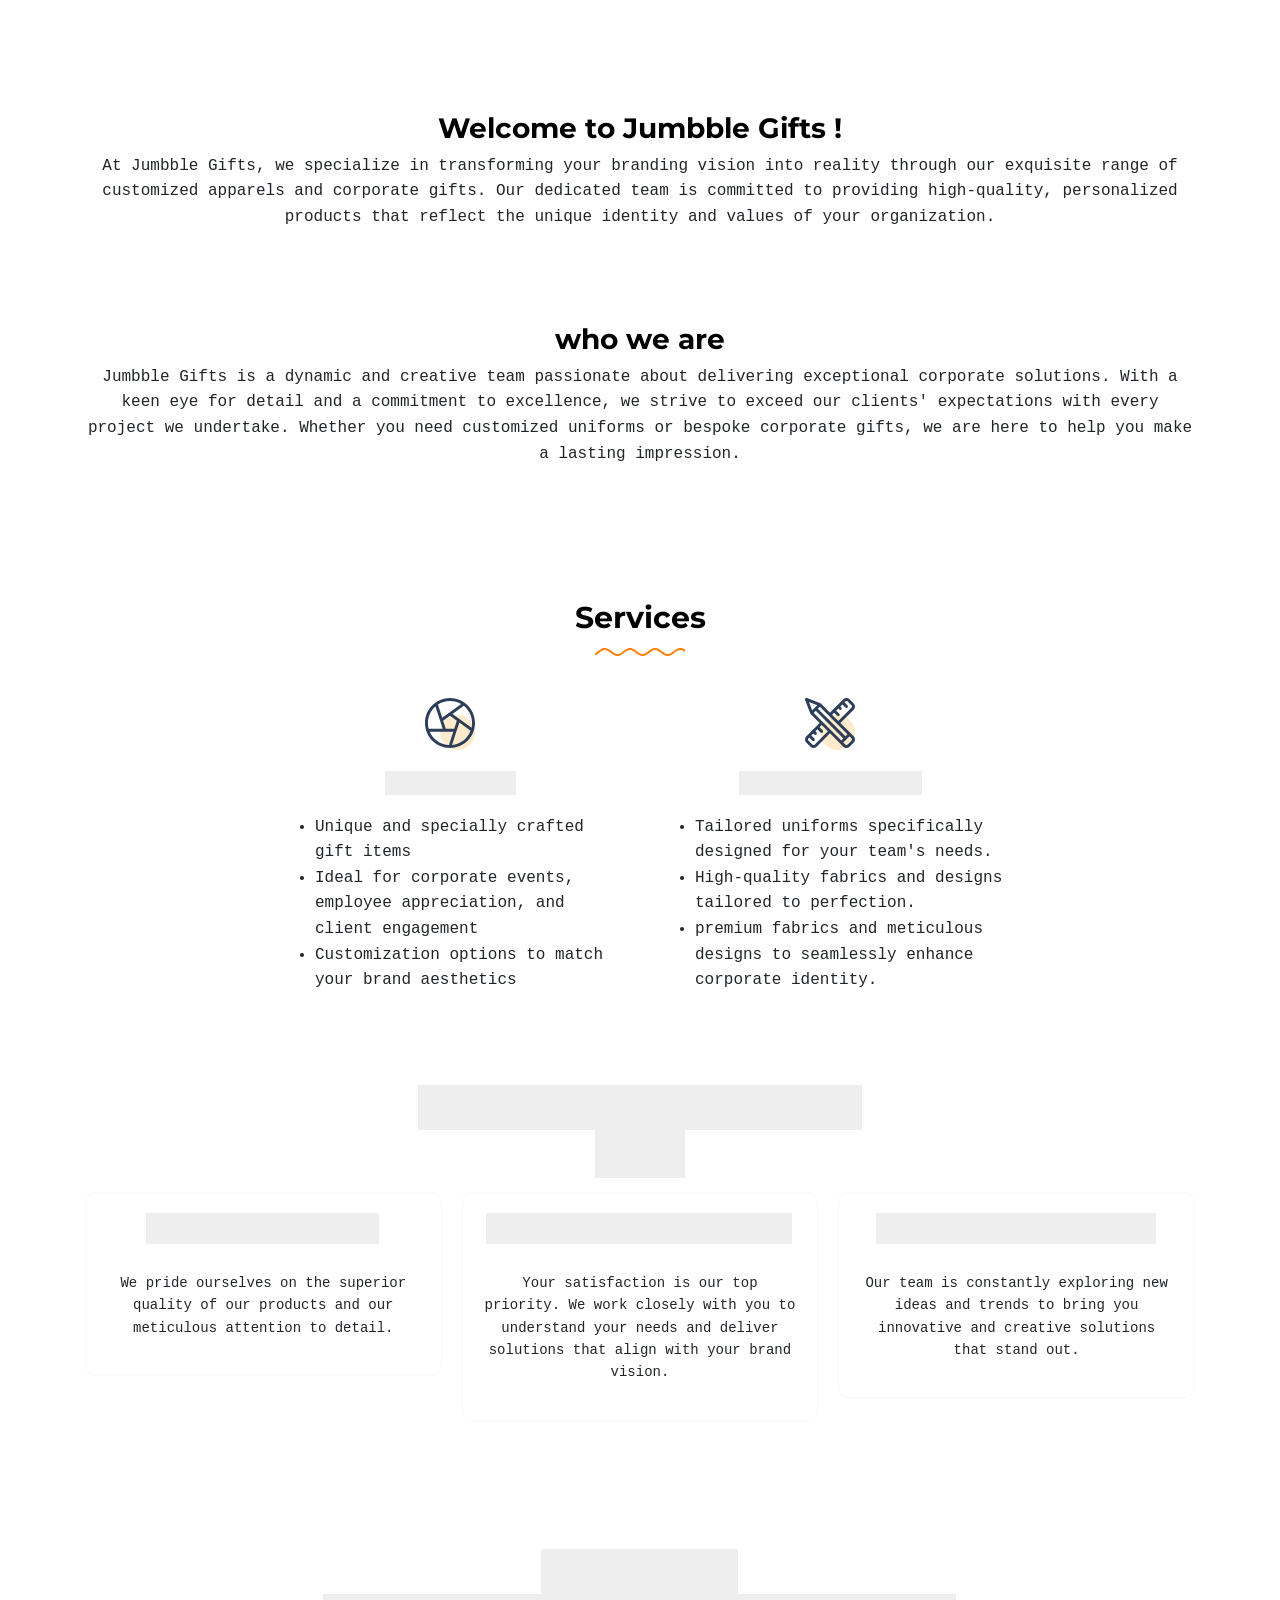
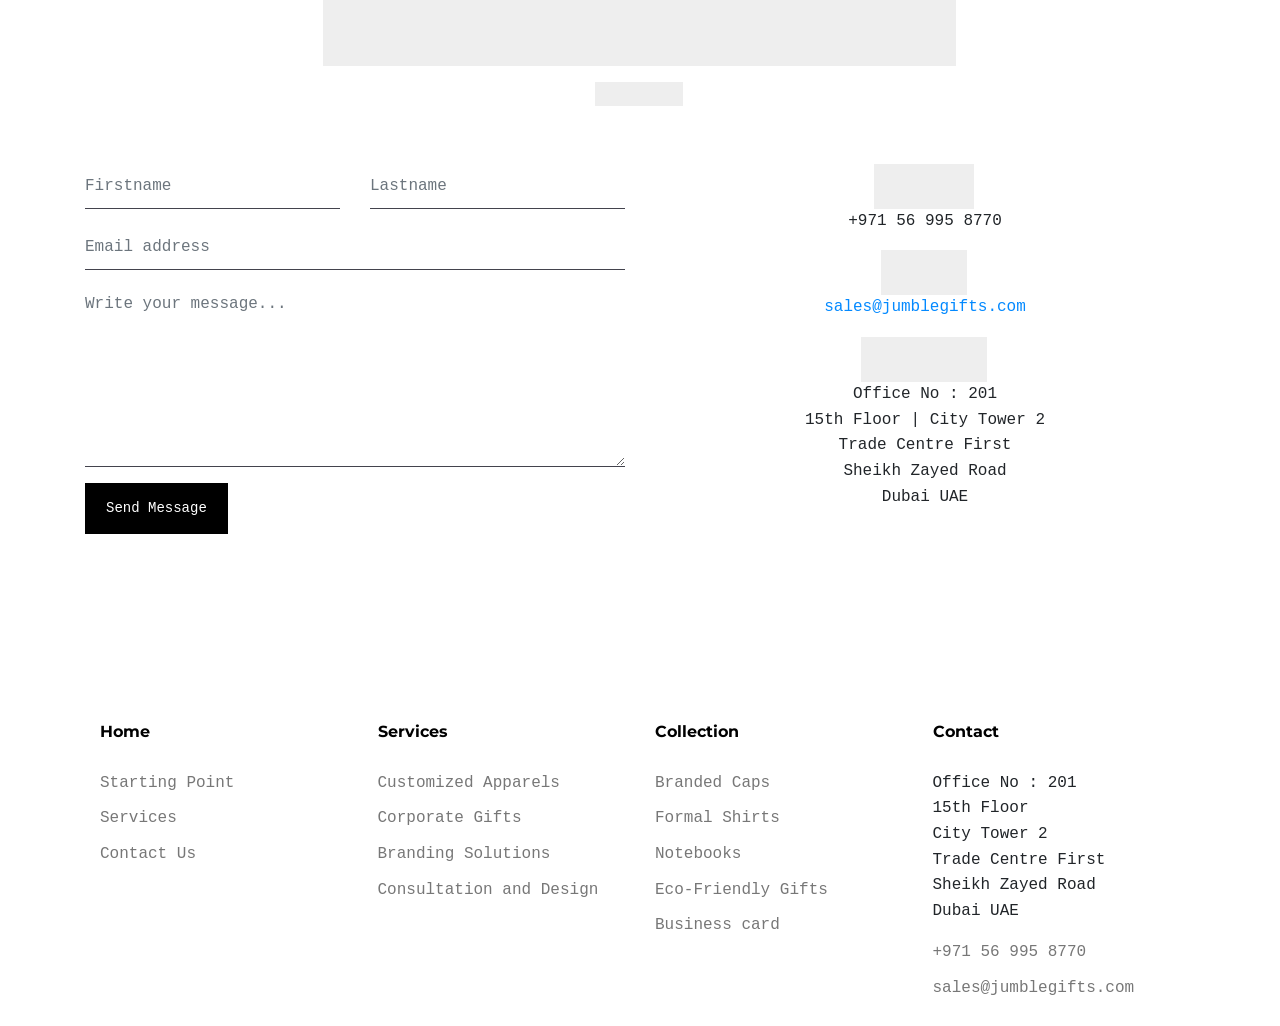
==== About-us.html @ 6822cc91 "Initial commit of clean project state" ====
<!-- /*
* Template Name: Minimal
* Template Author: Untree.co
* Author URI: https://untree.co/
* License: https://creativecommons.org/licenses/by/3.0/
*/ -->
<!doctype html>
<html lang="en">

<head>
  <meta charset="utf-8">
  <meta name="viewport" content="width=device-width, initial-scale=1, shrink-to-fit=no">
  <meta name="author" content="">
  <link rel="shortcut icon" href="favicon.png">

  <meta name="description" content="Jumbble Gifts specializes in customized apparels and corporate gifts, offering high-quality products tailored to reflect your organization's identity. Our dedicated team provides personalized solutions that meet your branding needs with precision and creativity. Contact us for bespoke uniforms, promotional apparel, executive gifts, and more.">
  <meta name="keywords" content="Jumbble Gifts, customized apparels, corporate gifts, bespoke solutions, branding solutions, personalized uniforms, promotional apparel, executive gifts, corporate branding">
  
  
  <link rel="preconnect" href="https://fonts.googleapis.com">
  <link rel="preconnect" href="https://fonts.gstatic.com" crossorigin>
  <link href="https://fonts.googleapis.com/css2?family=Montserrat:wght@400;700&family=PT+Mono&display=swap" rel="stylesheet">

  <link rel="stylesheet" href="css/bootstrap.min.css">
  <link rel="stylesheet" href="css/owl.carousel.min.css">
  <link rel="stylesheet" href="css/owl.theme.default.min.css">
  <link rel="stylesheet" href="css/jquery.fancybox.min.css">
  <link rel="stylesheet" href="fonts/icomoon/style.css">
  <link rel="stylesheet" href="fonts/flaticon/font/flaticon.css">
  <link rel="stylesheet" href="css/aos.css">
  <link rel="stylesheet" href="css/style.css">

  <title>Minimal Free HTML Template by Untree.co</title>
</head>

<body data-spy="scroll" data-target=".site-navbar-target" data-offset="100">


  <div class="site-mobile-menu site-navbar-target">
    <div class="site-mobile-menu-header">
      <div class="site-mobile-menu-close">
        <span class="icofont-close js-menu-toggle"></span>
      </div>
    </div>
    <div class="site-mobile-menu-body"></div>
  </div>
  <!--
  <nav class="site-nav dark mb-5 site-navbar-target">
    <div class="container">
      <div class="site-navigation">
        <a href="index.html" class="logo m-0">About us<span class="text-primary">.</span></a>

        <ul class="js-clone-nav d-none d-lg-inline-none site-menu float-right">
          <li><a href="#home-section" class="nav-link active">Home</a></li>
          <li><a href="#portfolio-section">Portfolio</a></li>

          <li class="has-children">
            <a href="#about-section">About</a>
            <ul class="dropdown">
              <li><a href="elements.html">Elements</a></li>
              <li class="has-children">
                <a href="#">Menu Two</a>
                <ul class="dropdown">
                  <li><a href="#">Sub Menu One</a></li>
                  <li><a href="#">Sub Menu Two</a></li>
                  <li><a href="#">Sub Menu Three</a></li>
                </ul>
              </li>
              <li><a href="#">Menu Three</a></li>
            </ul>
          </li>
          <li><a href="services.html">Services</a></li>
          <li><a href="contact.html">Contact us</a></li>
        </ul>

        <a href="#" class="burger ml-auto float-right site-menu-toggle js-menu-toggle d-inline-block d-lg-inline-block" data-toggle="collapse" data-target="#main-navbar">
          <span></span>
        </a>

      </div>
    </div>
  </nav>
-->


  
  <div class="untree_co-section untree_co-section-4 pb-0" id="portfolio-section" style="text-align: center !important;">

  </div>



  <div style="text-align: center !important;">
    <div class="container" style="text-align: center !important;"> 
          <h3 class="heading-portfolio-single-h2 text-black" style="text-align: center !important;"><strong>Welcome to Jumbble Gifts !</strong></h3>
          <div style="text-align: center !important;">
            <p>
              At Jumbble Gifts, we specialize in transforming your branding vision into reality through our exquisite
              range of customized apparels and corporate gifts. Our dedicated team is committed to providing
              high-quality, personalized products that reflect the unique identity and values of your organization.
            </p>
          </div>
    </div>
  </div>

<br><br><br>

  <div style="text-align: center !important;">
    <div class="container" style="text-align: center !important;"> 
          <h3 class="heading-portfolio-single-h2 text-black" style="text-align: center !important;"><strong>who we are</strong></h3>
          <div style="text-align: center !important;">
            <p>
              Jumbble Gifts is a dynamic and creative team passionate about delivering exceptional corporate
              solutions. With a keen eye for detail and a commitment to excellence, we strive to exceed our clients'
              expectations with every project we undertake. Whether you need customized uniforms or bespoke
              corporate gifts, we are here to help you make a lasting impression.</p>
          </div>
    </div>
  </div>
  
  <div class="untree_co-section pb-0" id="services-section">
    <div class="container">
      <div class="row mb-4">
        <div class="col-lg-7 text-center mx-auto">
          <h1 class="section-heading gsap-reveal-hero mb-0"><strong>Services</strong></h1>
         
          <div class="wave gsap-reveal-hero" >
            <svg>
              <path d="M10,10 L50,100 L90,50" stroke="#ff8103"></path>
            </svg>
          </div>
        </div>
      </div>

      <div class="row" style="display: flex; justify-content: center;">

 
        <div class="col-6 col-sm-6 col-md-6 col-lg-4 mb-4">
          <div class="service text-center">
            <div class="gsap-reveal-hero mb-3">
              <span class="icon-service"><img src="images/svg/service-icon-6.svg" alt="Image" class="img-fluid"></span>
            </div>
            <h3 class="section-heading gsap-reveal-hero mb-0"><strong>Corporate Gifts</strong></h3>
            
            <p class="gsap-reveal-hero">
              <ul style="text-align: left;">
                <li>Unique and specially crafted gift items</li>
                <li>Ideal for corporate events, employee appreciation, and client engagement</li>
                <li>Customization options to match your brand aesthetics</li>
              </ul>
            </p>
          </div>
        </div>
        

        <div class="col-6 col-sm-6 col-md-6 col-lg-4 mb-4">
          <div class="service text-center">
            <div class="gsap-reveal-hero mb-3">
              <span class="icon-service"><img src="images/svg/service-icon-1.svg" alt="Image" class="img-fluid"></span>
            </div>
            <h3 class="section-heading gsap-reveal-hero mb-0"><strong> Customized Apparels</strong></h3>
            <p class="gsap-reveal-hero">
              <ul style="text-align: left;">
              <li>Tailored uniforms specifically designed for your team's needs.</li>
              <li>High-quality fabrics and designs tailored to perfection.</li>
              <li>premium fabrics and meticulous designs to seamlessly enhance corporate identity.</li></p>
            </ul>
          </div>
        </div>
        
  <!--why us-->
    <div class="container">
      <div class="row mb-1">
        <div class="col-lg-7 text-center mx-auto"><br><br>
          <h2 class="section-heading gsap-reveal-hero mb-0"><strong>Why Choose Jumbble Gifts?</strong></h2>
          <div class="wave gsap-reveal-hero">
            <svg>
              <path d="M10,10 L50,100 L90,50" stroke="#ff8103" stroke-width="2"></path>
              <br><br>
            </svg>
          </div>
        </div>

      </div>
      <div data-aos="fade-left" data-aos-delay="200">
        <div class="owl-carousel owl-3-slider">

          <div class="item">
            <div class="testimonial-v1">

              <div class="mb-4">
                <h3 class="gsap-reveal-hero" style="font-size: 1.3rem;">Quality and Precision</h3>
              </div>
              <blockquote>
                <p>We pride ourselves on the superior quality of our products and our
                  meticulous attention to detail.</p>
              </blockquote>
            </div>
          </div>
          <!-- END .item -->
          <div class="item">
            <div class="testimonial-v1">

              <div class="mb-4">
                <h3 class="gsap-reveal-hero" style="font-size: 1.3rem;">Customer-Centric Approach</h3>

              </div>
              <blockquote>
                <p>Your satisfaction is our top priority. We work closely with you to
                  understand your needs and deliver solutions that align with your brand vision.</p>
              </blockquote>
            </div>
          </div>
          <!-- END .item -->

          <div class="item">
            <div class="testimonial-v1">

              <div class="mb-4">
                <h3 class="gsap-reveal-hero" style="font-size: 1.3rem;">Innovation and Creativity</h3>

              </div>
              <blockquote>
                <p>Our team is constantly exploring new ideas and trends to bring
                  you innovative and creative solutions that stand out.</p>
              </blockquote>
            </div>
          </div>
          <!-- END .item -->


          <!-- END .item -->
        </div>
        
      </div>
    </div>


<!--Get in Touch-->
  <div class="untree_co-section" id="contact-section">
    <div class="container">
      <div class="row mb-5">
        <div class="col-lg-7 text-center mx-auto">
          <h2 class="section-heading gsap-reveal-hero mb-0"><strong>Get in Touch</strong></h2>
          <p class="gsap-reveal-hero">Ready to elevate your brand with customized solutions? Contact us today to discuss
            your
            requirements and discover how Jumbble Gis can help you make a memorable impact.</p>

          <div class="wave gsap-reveal-hero">
            <svg>
              <path d="M10,10 L50,100 L90,50" stroke="#ff8103"></path>
            </svg>
          </div>
        </div>
      </div>
<!--form section-->
<div class="row">
  <div class="col-lg-6">
    <form action="About-us.html#">
      <div class="row">
        <div class="col-lg-6 form-group">
          <input type="text" class="form-control" placeholder="Firstname">
        </div>
        <div class="col-lg-6 form-group">
          <input type="text" class="form-control" placeholder="Lastname">
        </div>
      </div>
      <div class="row">
        <div class="col-lg-12 form-group">
          <input type="email" class="form-control" placeholder="Email address">
        </div>
      </div>
      <div class="row">
        <div class="col-lg-12 form-group">
          <textarea name="" id="" cols="30" rows="7" class="form-control"
            placeholder="Write your message..."></textarea>
        </div>
      </div>
      <div class="row">
        <div class="col-12 form-group">
          <input type="submit" class="btn btn-black" value="Send Message">
        </div>
      </div>
    </form>

  </div>
  <div class="col-lg-6" style="text-align:center;">
    <div class="detail-v1" style="padding-bottom: 3%; padding-top: 0;">
      <h2 class="section-heading gsap-reveal-hero mb-0"><strong>Phone</strong></h2>
      <span class="detail-val">+971 56 995 8770</span>
    </div>
    <div class="detail-v1" style="padding-bottom: 3%;">
      <h2 class="section-heading gsap-reveal-hero mb-0"><strong>Email</strong></h2>
      <span class="detail-val"><a href="mailto:sales@jumblegifts.com">sales@jumblegifts.com</a></span>
    </div>
    <div class="detail-v1">
      <h2 class="section-heading gsap-reveal-hero mb-0"><strong>Address</strong></h2>
      <span class="detail-val">
        Office No : 201 <br>
        15th Floor | City Tower 2 <br>
        Trade Centre First <br>
        Sheikh Zayed Road <br>
        Dubai UAE
      </span>
    </div>
  </div>
  
</div>
<script>
  function openMailClient() {
    var firstname = document.getElementById('firstname').value;
    var lastname = document.getElementById('lastname').value;
    var email = document.getElementById('email').value;
    var message = document.getElementById('message').value;
    
    var subject = `Message from ${firstname} ${lastname}`;
    var body = `${message}`;
    
    var mailto_link = `mailto:sales@jumblegifts.com?subject=${encodeURIComponent(subject)}&body=${encodeURIComponent(body)}`;
    
    window.location.href = mailto_link;
  }
</script>

  <!-- ____________________________________________________________________________________________________ -->
        <!--

        <div class="col-6 col-sm-6 col-md-6 col-lg-4 mb-4">
          <div class="service text-center">
            <div class="gsap-reveal-hero mb-3">
              <span class="icon-service"><img src="images/svg/service-icon-8.svg" alt="Image" class="img-fluid"></span>
            </div>
            <h3 class="gsap-reveal-hero">App Development</h3>
            <p class="gsap-reveal-hero">Far far away, behind the word mountains, far from the countries Vokalia and Consonantia, there live the blind texts.</p>
          </div>
        </div>

        <div class="col-6 col-sm-6 col-md-6 col-lg-4 mb-4">
          <div class="service text-center">
            <div class="gsap-reveal-hero mb-3">
              <span class="icon-service"><img src="images/svg/service-icon-4.svg" alt="Image" class="img-fluid"></span>
            </div>
            <h3 class="gsap-reveal-hero">Search Ranking</h3>
            <p class="gsap-reveal-hero">Far far away, behind the word mountains, far from the countries Vokalia and Consonantia, there live the blind texts.</p>
          </div>
        </div>

        <div class="col-6 col-sm-6 col-md-6 col-lg-4 mb-4">
          <div class="service text-center">
            <div class="gsap-reveal-hero mb-3">
              <span class="icon-service"><img src="images/svg/service-icon-5.svg" alt="Image" class="img-fluid"></span>
            </div>
            <h3 class="gsap-reveal-hero">Branding</h3>
            <p class="gsap-reveal-hero">Far far away, behind the word mountains, far from the countries Vokalia and Consonantia, there live the blind texts.</p>
          </div>
        </div> 
      -->
      <!--
      <div class="custom-block" data-aos="fade-up">
        <h2 class="section-title text-black">Gallery1</h2>
        <div class="row gutter-v2 gallery">
          <div class="col-4">
            <a href="images/gal_1.jpg" class="gal-item" data-fancybox="gal"><img src="images/gal_1.jpg" alt="Image" class="img-fluid"></a>
          </div>
        
          <div class="col-4">
            <a href="images/gal_2.jpg" class="gal-item" data-fancybox="gal"><img src="images/gal_2.jpg" alt="Image" class="img-fluid"></a>
          </div>

          <div class="col-4">
            <a href="images/gal_3.jpg" class="gal-item" data-fancybox="gal"><img src="images/gal_3.jpg" alt="Image" class="img-fluid"></a>
          </div>
          <div class="col-4">
            <a href="images/gal_4.jpg" class="gal-item" data-fancybox="gal"><img src="images/gal_4.jpg" alt="Image" class="img-fluid"></a>
          </div>
          <div class="col-4">
            <a href="images/gal_5.jpg" class="gal-item" data-fancybox="gal"><img src="images/gal_5.jpg" alt="Image" class="img-fluid"></a>
          </div>
          <div class="col-4">
            <a href="images/gal_6.jpg" class="gal-item" data-fancybox="gal"><img src="images/gal_6.jpg" alt="Image" class="img-fluid"></a>
          </div>
        </div>

      </div> -->
      <!-- END .custom-block -->
      </div>

    </div>

  </div>
  


  <div class="site-footer">
    <div class="container">

      <div class="row">

        <div class="col-lg-3">
          <div class="widget">
            <h3>Home</h3>
            <ul class="list-unstyled float-left links">
              <li><a href="About-us.html#home-section">Starting Point</a></li>
              
              <li><a href="About-us.html#services-section">Services</a></li>
              <li><a href="About-us.html#contact-section">Contact Us</a></li>
            </ul>
          </div> <!-- /.widget -->
        </div> <!-- /.col-lg-3 -->


        <div class="col-lg-3">
          <div class="widget">
            <h3>Services</h3>
            <ul class="list-unstyled float-left links">
              <li><a href="About-us.html#service1">Customized Apparels</a></li>
              <li><a href="About-us.html#service2">Corporate Gifts</a></li>
              <li><a href="About-us.html#service3">Branding Solutions</a></li>
              <li><a href="About-us.html#service4">Consultation and Design</a></li>
            </ul>
          </div> <!-- /.widget -->
        </div> <!-- /.col-lg-3 -->


        <div class="col-lg-3">
          <div class="widget">
            <h3>Collection</h3>
            <ul class="list-unstyled float-left links">
              <li><a href="About-us.html#collection1">Branded Caps</a></li>
              <li><a href="About-us.html#collection2">Formal Shirts</a></li>
              <li><a href="About-us.html#collection3">Notebooks</a></li>
              <li><a href="About-us.html#collection4">Eco-Friendly Gifts</a></li>
              <li><a href="About-us.html#collection5">Business card</a></li>
            </ul>
          </div> <!-- /.widget -->
        </div> <!-- /.col-lg-3 -->

        


        <div class="col-lg-3">
          <div class="widget">
            <h3>Contact</h3>
            <address>
              Office No : 201 <br>
              15th Floor <br>
              City Tower 2 <br>
              Trade Centre First <br>
              Sheikh Zayed Road <br>
              Dubai UAE
            </address>
            <ul class="list-unstyled links mb-4">
              <li><a href="tel://11234567890">+971 56 995 8770</a></li>
              <li><a href="mailto:info@mydomain.com">sales@jumblegifts.com</a></li>
            </ul>

           

          </div> <!-- /.widget -->
        </div> <!-- /.col-lg-3 -->

      </div> <!-- /.row -->

    </div> <!-- /.container -->
  </div> <!-- /.site-footer -->

  <script src="js/jquery-3.4.1.min.js"></script>
  <script src="js/popper.min.js"></script>
  <script src="js/bootstrap.min.js"></script>
  <script src="js/owl.carousel.min.js"></script>
  <script src="js/jquery.animateNumber.min.js"></script>
  <script src="js/jquery.waypoints.min.js"></script>
  <script src="js/jquery.fancybox.min.js"></script>
  <script src="js/aos.js"></script>
  <script src="js/wave-animate.js"></script>
  <script src="js/circle-progress.js"></script>
  <script src="js/imagesloaded.pkgd.js"></script>
  <script src="js/isotope.pkgd.min.js"></script>
  <script src="js/jquery.easing.1.3.js"></script>
  <script src="js/TweenMax.min.js"></script>
  <script src="js/ScrollMagic.min.js"></script>
  <script src="js/scrollmagic.animation.gsap.min.js"></script>

  <script src="js/custom.js"></script>
  
</body>

</html>
---- fonts/icomoon/style.css ----
@font-face {
  font-family: 'icomoon';
  src:  url('fonts/icomoon.eot@10si43');
  src:  url('fonts/icomoon.eot@10si43') format('embedded-opentype'),
    url('fonts/icomoon.ttf@10si43') format('truetype'),
    url('fonts/icomoon.woff@10si43') format('woff'),
    url('fonts/icomoon.svg@10si43') format('svg');
  font-weight: normal;
  font-style: normal;
}

[class^="icon-"], [class*=" icon-"] {
  /* use !important to prevent issues with browser extensions that change fonts */
  font-family: 'icomoon' !important;
  speak: none;
  font-style: normal;
  font-weight: normal;
  font-variant: normal;
  text-transform: none;
  line-height: 1;

  /* Better Font Rendering =========== */
  -webkit-font-smoothing: antialiased;
  -moz-osx-font-smoothing: grayscale;
}

.icon-asterisk:before {
  content: "\f069";
}
.icon-plus:before {
  content: "\f067";
}
.icon-question:before {
  content: "\f128";
}
.icon-minus:before {
  content: "\f068";
}
.icon-glass:before {
  content: "\f000";
}
.icon-music:before {
  content: "\f001";
}
.icon-search:before {
  content: "\f002";
}
.icon-envelope-o:before {
  content: "\f003";
}
.icon-heart:before {
  content: "\f004";
}
.icon-star:before {
  content: "\f005";
}
.icon-star-o:before {
  content: "\f006";
}
.icon-user:before {
  content: "\f007";
}
.icon-film:before {
  content: "\f008";
}
.icon-th-large:before {
  content: "\f009";
}
.icon-th:before {
  content: "\f00a";
}
.icon-th-list:before {
  content: "\f00b";
}
.icon-check:before {
  content: "\f00c";
}
.icon-close:before {
  content: "\f00d";
}
.icon-remove:before {
  content: "\f00d";
}
.icon-times:before {
  content: "\f00d";
}
.icon-search-plus:before {
  content: "\f00e";
}
.icon-search-minus:before {
  content: "\f010";
}
.icon-power-off:before {
  content: "\f011";
}
.icon-signal:before {
  content: "\f012";
}
.icon-cog:before {
  content: "\f013";
}
.icon-gear:before {
  content: "\f013";
}
.icon-trash-o:before {
  content: "\f014";
}
.icon-home:before {
  content: "\f015";
}
.icon-file-o:before {
  content: "\f016";
}
.icon-clock-o:before {
  content: "\f017";
}
.icon-road:before {
  content: "\f018";
}
.icon-download:before {
  content: "\f019";
}
.icon-arrow-circle-o-down:before {
  content: "\f01a";
}
.icon-arrow-circle-o-up:before {
  content: "\f01b";
}
.icon-inbox:before {
  content: "\f01c";
}
.icon-play-circle-o:before {
  content: "\f01d";
}
.icon-repeat:before {
  content: "\f01e";
}
.icon-rotate-right:before {
  content: "\f01e";
}
.icon-refresh:before {
  content: "\f021";
}
.icon-list-alt:before {
  content: "\f022";
}
.icon-lock:before {
  content: "\f023";
}
.icon-flag:before {
  content: "\f024";
}
.icon-headphones:before {
  content: "\f025";
}
.icon-volume-off:before {
  content: "\f026";
}
.icon-volume-down:before {
  content: "\f027";
}
.icon-volume-up:before {
  content: "\f028";
}
.icon-qrcode:before {
  content: "\f029";
}
.icon-barcode:before {
  content: "\f02a";
}
.icon-tag:before {
  content: "\f02b";
}
.icon-tags:before {
  content: "\f02c";
}
.icon-book:before {
  content: "\f02d";
}
.icon-bookmark:before {
  content: "\f02e";
}
.icon-print:before {
  content: "\f02f";
}
.icon-camera:before {
  content: "\f030";
}
.icon-font:before {
  content: "\f031";
}
.icon-bold:before {
  content: "\f032";
}
.icon-italic:before {
  content: "\f033";
}
.icon-text-height:before {
  content: "\f034";
}
.icon-text-width:before {
  content: "\f035";
}
.icon-align-left:before {
  content: "\f036";
}
.icon-align-center:before {
  content: "\f037";
}
.icon-align-right:before {
  content: "\f038";
}
.icon-align-justify:before {
  content: "\f039";
}
.icon-list:before {
  content: "\f03a";
}
.icon-dedent:before {
  content: "\f03b";
}
.icon-outdent:before {
  content: "\f03b";
}
.icon-indent:before {
  content: "\f03c";
}
.icon-video-camera:before {
  content: "\f03d";
}
.icon-image:before {
  content: "\f03e";
}
.icon-photo:before {
  content: "\f03e";
}
.icon-picture-o:before {
  content: "\f03e";
}
.icon-pencil:before {
  content: "\f040";
}
.icon-map-marker:before {
  content: "\f041";
}
.icon-adjust:before {
  content: "\f042";
}
.icon-tint:before {
  content: "\f043";
}
.icon-edit:before {
  content: "\f044";
}
.icon-pencil-square-o:before {
  content: "\f044";
}
.icon-share-square-o:before {
  content: "\f045";
}
.icon-check-square-o:before {
  content: "\f046";
}
.icon-arrows:before {
  content: "\f047";
}
.icon-step-backward:before {
  content: "\f048";
}
.icon-fast-backward:before {
  content: "\f049";
}
.icon-backward:before {
  content: "\f04a";
}
.icon-play:before {
  content: "\f04b";
}
.icon-pause:before {
  content: "\f04c";
}
.icon-stop:before {
  content: "\f04d";
}
.icon-forward:before {
  content: "\f04e";
}
.icon-fast-forward:before {
  content: "\f050";
}
.icon-step-forward:before {
  content: "\f051";
}
.icon-eject:before {
  content: "\f052";
}
.icon-chevron-left:before {
  content: "\f053";
}
.icon-chevron-right:before {
  content: "\f054";
}
.icon-plus-circle:before {
  content: "\f055";
}
.icon-minus-circle:before {
  content: "\f056";
}
.icon-times-circle:before {
  content: "\f057";
}
.icon-check-circle:before {
  content: "\f058";
}
.icon-question-circle:before {
  content: "\f059";
}
.icon-info-circle:before {
  content: "\f05a";
}
.icon-crosshairs:before {
  content: "\f05b";
}
.icon-times-circle-o:before {
  content: "\f05c";
}
.icon-check-circle-o:before {
  content: "\f05d";
}
.icon-ban:before {
  content: "\f05e";
}
.icon-arrow-left:before {
  content: "\f060";
}
.icon-arrow-right:before {
  content: "\f061";
}
.icon-arrow-up:before {
  content: "\f062";
}
.icon-arrow-down:before {
  content: "\f063";
}
.icon-mail-forward:before {
  content: "\f064";
}
.icon-share:before {
  content: "\f064";
}
.icon-expand:before {
  content: "\f065";
}
.icon-compress:before {
  content: "\f066";
}
.icon-exclamation-circle:before {
  content: "\f06a";
}
.icon-gift:before {
  content: "\f06b";
}
.icon-leaf:before {
  content: "\f06c";
}
.icon-fire:before {
  content: "\f06d";
}
.icon-eye:before {
  content: "\f06e";
}
.icon-eye-slash:before {
  content: "\f070";
}
.icon-exclamation-triangle:before {
  content: "\f071";
}
.icon-warning:before {
  content: "\f071";
}
.icon-plane:before {
  content: "\f072";
}
.icon-calendar:before {
  content: "\f073";
}
.icon-random:before {
  content: "\f074";
}
.icon-comment:before {
  content: "\f075";
}
.icon-magnet:before {
  content: "\f076";
}
.icon-chevron-up:before {
  content: "\f077";
}
.icon-chevron-down:before {
  content: "\f078";
}
.icon-retweet:before {
  content: "\f079";
}
.icon-shopping-cart:before {
  content: "\f07a";
}
.icon-folder:before {
  content: "\f07b";
}
.icon-folder-open:before {
  content: "\f07c";
}
.icon-arrows-v:before {
  content: "\f07d";
}
.icon-arrows-h:before {
  content: "\f07e";
}
.icon-bar-chart:before {
  content: "\f080";
}
.icon-bar-chart-o:before {
  content: "\f080";
}
.icon-twitter-square:before {
  content: "\f081";
}
.icon-facebook-square:before {
  content: "\f082";
}
.icon-camera-retro:before {
  content: "\f083";
}
.icon-key:before {
  content: "\f084";
}
.icon-cogs:before {
  content: "\f085";
}
.icon-gears:before {
  content: "\f085";
}
.icon-comments:before {
  content: "\f086";
}
.icon-thumbs-o-up:before {
  content: "\f087";
}
.icon-thumbs-o-down:before {
  content: "\f088";
}
.icon-star-half:before {
  content: "\f089";
}
.icon-heart-o:before {
  content: "\f08a";
}
.icon-sign-out:before {
  content: "\f08b";
}
.icon-linkedin-square:before {
  content: "\f08c";
}
.icon-thumb-tack:before {
  content: "\f08d";
}
.icon-external-link:before {
  content: "\f08e";
}
.icon-sign-in:before {
  content: "\f090";
}
.icon-trophy:before {
  content: "\f091";
}
.icon-github-square:before {
  content: "\f092";
}
.icon-upload:before {
  content: "\f093";
}
.icon-lemon-o:before {
  content: "\f094";
}
.icon-phone:before {
  content: "\f095";
}
.icon-square-o:before {
  content: "\f096";
}
.icon-bookmark-o:before {
  content: "\f097";
}
.icon-phone-square:before {
  content: "\f098";
}
.icon-twitter:before {
  content: "\f099";
}
.icon-facebook:before {
  content: "\f09a";
}
.icon-facebook-f:before {
  content: "\f09a";
}
.icon-github:before {
  content: "\f09b";
}
.icon-unlock:before {
  content: "\f09c";
}
.icon-credit-card:before {
  content: "\f09d";
}
.icon-feed:before {
  content: "\f09e";
}
.icon-rss:before {
  content: "\f09e";
}
.icon-hdd-o:before {
  content: "\f0a0";
}
.icon-bullhorn:before {
  content: "\f0a1";
}
.icon-bell-o:before {
  content: "\f0a2";
}
.icon-certificate:before {
  content: "\f0a3";
}
.icon-hand-o-right:before {
  content: "\f0a4";
}
.icon-hand-o-left:before {
  content: "\f0a5";
}
.icon-hand-o-up:before {
  content: "\f0a6";
}
.icon-hand-o-down:before {
  content: "\f0a7";
}
.icon-arrow-circle-left:before {
  content: "\f0a8";
}
.icon-arrow-circle-right:before {
  content: "\f0a9";
}
.icon-arrow-circle-up:before {
  content: "\f0aa";
}
.icon-arrow-circle-down:before {
  content: "\f0ab";
}
.icon-globe:before {
  content: "\f0ac";
}
.icon-wrench:before {
  content: "\f0ad";
}
.icon-tasks:before {
  content: "\f0ae";
}
.icon-filter:before {
  content: "\f0b0";
}
.icon-briefcase:before {
  content: "\f0b1";
}
.icon-arrows-alt:before {
  content: "\f0b2";
}
.icon-group:before {
  content: "\f0c0";
}
.icon-users:before {
  content: "\f0c0";
}
.icon-chain:before {
  content: "\f0c1";
}
.icon-link:before {
  content: "\f0c1";
}
.icon-cloud:before {
  content: "\f0c2";
}
.icon-flask:before {
  content: "\f0c3";
}
.icon-cut:before {
  content: "\f0c4";
}
.icon-scissors:before {
  content: "\f0c4";
}
.icon-copy:before {
  content: "\f0c5";
}
.icon-files-o:before {
  content: "\f0c5";
}
.icon-paperclip:before {
  content: "\f0c6";
}
.icon-floppy-o:before {
  content: "\f0c7";
}
.icon-save:before {
  content: "\f0c7";
}
.icon-square:before {
  content: "\f0c8";
}
.icon-bars:before {
  content: "\f0c9";
}
.icon-navicon:before {
  content: "\f0c9";
}
.icon-reorder:before {
  content: "\f0c9";
}
.icon-list-ul:before {
  content: "\f0ca";
}
.icon-list-ol:before {
  content: "\f0cb";
}
.icon-strikethrough:before {
  content: "\f0cc";
}
.icon-underline:before {
  content: "\f0cd";
}
.icon-table:before {
  content: "\f0ce";
}
.icon-magic:before {
  content: "\f0d0";
}
.icon-truck:before {
  content: "\f0d1";
}
.icon-pinterest:before {
  content: "\f0d2";
}
.icon-pinterest-square:before {
  content: "\f0d3";
}
.icon-google-plus-square:before {
  content: "\f0d4";
}
.icon-google-plus:before {
  content: "\f0d5";
}
.icon-money:before {
  content: "\f0d6";
}
.icon-caret-down:before {
  content: "\f0d7";
}
.icon-caret-up:before {
  content: "\f0d8";
}
.icon-caret-left:before {
  content: "\f0d9";
}
.icon-caret-right:before {
  content: "\f0da";
}
.icon-columns:before {
  content: "\f0db";
}
.icon-sort:before {
  content: "\f0dc";
}
.icon-unsorted:before {
  content: "\f0dc";
}
.icon-sort-desc:before {
  content: "\f0dd";
}
.icon-sort-down:before {
  content: "\f0dd";
}
.icon-sort-asc:before {
  content: "\f0de";
}
.icon-sort-up:before {
  content: "\f0de";
}
.icon-envelope:before {
  content: "\f0e0";
}
.icon-linkedin:before {
  content: "\f0e1";
}
.icon-rotate-left:before {
  content: "\f0e2";
}
.icon-undo:before {
  content: "\f0e2";
}
.icon-gavel:before {
  content: "\f0e3";
}
.icon-legal:before {
  content: "\f0e3";
}
.icon-dashboard:before {
  content: "\f0e4";
}
.icon-tachometer:before {
  content: "\f0e4";
}
.icon-comment-o:before {
  content: "\f0e5";
}
.icon-comments-o:before {
  content: "\f0e6";
}
.icon-bolt:before {
  content: "\f0e7";
}
.icon-flash:before {
  content: "\f0e7";
}
.icon-sitemap:before {
  content: "\f0e8";
}
.icon-umbrella:before {
  content: "\f0e9";
}
.icon-clipboard:before {
  content: "\f0ea";
}
.icon-paste:before {
  content: "\f0ea";
}
.icon-lightbulb-o:before {
  content: "\f0eb";
}
.icon-exchange:before {
  content: "\f0ec";
}
.icon-cloud-download:before {
  content: "\f0ed";
}
.icon-cloud-upload:before {
  content: "\f0ee";
}
.icon-user-md:before {
  content: "\f0f0";
}
.icon-stethoscope:before {
  content: "\f0f1";
}
.icon-suitcase:before {
  content: "\f0f2";
}
.icon-bell:before {
  content: "\f0f3";
}
.icon-coffee:before {
  content: "\f0f4";
}
.icon-cutlery:before {
  content: "\f0f5";
}
.icon-file-text-o:before {
  content: "\f0f6";
}
.icon-building-o:before {
  content: "\f0f7";
}
.icon-hospital-o:before {
  content: "\f0f8";
}
.icon-ambulance:before {
  content: "\f0f9";
}
.icon-medkit:before {
  content: "\f0fa";
}
.icon-fighter-jet:before {
  content: "\f0fb";
}
.icon-beer:before {
  content: "\f0fc";
}
.icon-h-square:before {
  content: "\f0fd";
}
.icon-plus-square:before {
  content: "\f0fe";
}
.icon-angle-double-left:before {
  content: "\f100";
}
.icon-angle-double-right:before {
  content: "\f101";
}
.icon-angle-double-up:before {
  content: "\f102";
}
.icon-angle-double-down:before {
  content: "\f103";
}
.icon-angle-left:before {
  content: "\f104";
}
.icon-angle-right:before {
  content: "\f105";
}
.icon-angle-up:before {
  content: "\f106";
}
.icon-angle-down:before {
  content: "\f107";
}
.icon-desktop:before {
  content: "\f108";
}
.icon-laptop:before {
  content: "\f109";
}
.icon-tablet:before {
  content: "\f10a";
}
.icon-mobile:before {
  content: "\f10b";
}
.icon-mobile-phone:before {
  content: "\f10b";
}
.icon-circle-o:before {
  content: "\f10c";
}
.icon-quote-left:before {
  content: "\f10d";
}
.icon-quote-right:before {
  content: "\f10e";
}
.icon-spinner:before {
  content: "\f110";
}
.icon-circle:before {
  content: "\f111";
}
.icon-mail-reply:before {
  content: "\f112";
}
.icon-reply:before {
  content: "\f112";
}
.icon-github-alt:before {
  content: "\f113";
}
.icon-folder-o:before {
  content: "\f114";
}
.icon-folder-open-o:before {
  content: "\f115";
}
.icon-smile-o:before {
  content: "\f118";
}
.icon-frown-o:before {
  content: "\f119";
}
.icon-meh-o:before {
  content: "\f11a";
}
.icon-gamepad:before {
  content: "\f11b";
}
.icon-keyboard-o:before {
  content: "\f11c";
}
.icon-flag-o:before {
  content: "\f11d";
}
.icon-flag-checkered:before {
  content: "\f11e";
}
.icon-terminal:before {
  content: "\f120";
}
.icon-code:before {
  content: "\f121";
}
.icon-mail-reply-all:before {
  content: "\f122";
}
.icon-reply-all:before {
  content: "\f122";
}
.icon-star-half-empty:before {
  content: "\f123";
}
.icon-star-half-full:before {
  content: "\f123";
}
.icon-star-half-o:before {
  content: "\f123";
}
.icon-location-arrow:before {
  content: "\f124";
}
.icon-crop:before {
  content: "\f125";
}
.icon-code-fork:before {
  content: "\f126";
}
.icon-chain-broken:before {
  content: "\f127";
}
.icon-unlink:before {
  content: "\f127";
}
.icon-info:before {
  content: "\f129";
}
.icon-exclamation:before {
  content: "\f12a";
}
.icon-superscript:before {
  content: "\f12b";
}
.icon-subscript:before {
  content: "\f12c";
}
.icon-eraser:before {
  content: "\f12d";
}
.icon-puzzle-piece:before {
  content: "\f12e";
}
.icon-microphone:before {
  content: "\f130";
}
.icon-microphone-slash:before {
  content: "\f131";
}
.icon-shield:before {
  content: "\f132";
}
.icon-calendar-o:before {
  content: "\f133";
}
.icon-fire-extinguisher:before {
  content: "\f134";
}
.icon-rocket:before {
  content: "\f135";
}
.icon-maxcdn:before {
  content: "\f136";
}
.icon-chevron-circle-left:before {
  content: "\f137";
}
.icon-chevron-circle-right:before {
  content: "\f138";
}
.icon-chevron-circle-up:before {
  content: "\f139";
}
.icon-chevron-circle-down:before {
  content: "\f13a";
}
.icon-html5:before {
  content: "\f13b";
}
.icon-css3:before {
  content: "\f13c";
}
.icon-anchor:before {
  content: "\f13d";
}
.icon-unlock-alt:before {
  content: "\f13e";
}
.icon-bullseye:before {
  content: "\f140";
}
.icon-ellipsis-h:before {
  content: "\f141";
}
.icon-ellipsis-v:before {
  content: "\f142";
}
.icon-rss-square:before {
  content: "\f143";
}
.icon-play-circle:before {
  content: "\f144";
}
.icon-ticket:before {
  content: "\f145";
}
.icon-minus-square:before {
  content: "\f146";
}
.icon-minus-square-o:before {
  content: "\f147";
}
.icon-level-up:before {
  content: "\f148";
}
.icon-level-down:before {
  content: "\f149";
}
.icon-check-square:before {
  content: "\f14a";
}
.icon-pencil-square:before {
  content: "\f14b";
}
.icon-external-link-square:before {
  content: "\f14c";
}
.icon-share-square:before {
  content: "\f14d";
}
.icon-compass:before {
  content: "\f14e";
}
.icon-caret-square-o-down:before {
  content: "\f150";
}
.icon-toggle-down:before {
  content: "\f150";
}
.icon-caret-square-o-up:before {
  content: "\f151";
}
.icon-toggle-up:before {
  content: "\f151";
}
.icon-caret-square-o-right:before {
  content: "\f152";
}
.icon-toggle-right:before {
  content: "\f152";
}
.icon-eur:before {
  content: "\f153";
}
.icon-euro:before {
  content: "\f153";
}
.icon-gbp:before {
  content: "\f154";
}
.icon-dollar:before {
  content: "\f155";
}
.icon-usd:before {
  content: "\f155";
}
.icon-inr:before {
  content: "\f156";
}
.icon-rupee:before {
  content: "\f156";
}
.icon-cny:before {
  content: "\f157";
}
.icon-jpy:before {
  content: "\f157";
}
.icon-rmb:before {
  content: "\f157";
}
.icon-yen:before {
  content: "\f157";
}
.icon-rouble:before {
  content: "\f158";
}
.icon-rub:before {
  content: "\f158";
}
.icon-ruble:before {
  content: "\f158";
}
.icon-krw:before {
  content: "\f159";
}
.icon-won:before {
  content: "\f159";
}
.icon-bitcoin:before {
  content: "\f15a";
}
.icon-btc:before {
  content: "\f15a";
}
.icon-file:before {
  content: "\f15b";
}
.icon-file-text:before {
  content: "\f15c";
}
.icon-sort-alpha-asc:before {
  content: "\f15d";
}
.icon-sort-alpha-desc:before {
  content: "\f15e";
}
.icon-sort-amount-asc:before {
  content: "\f160";
}
.icon-sort-amount-desc:before {
  content: "\f161";
}
.icon-sort-numeric-asc:before {
  content: "\f162";
}
.icon-sort-numeric-desc:before {
  content: "\f163";
}
.icon-thumbs-up:before {
  content: "\f164";
}
.icon-thumbs-down:before {
  content: "\f165";
}
.icon-youtube-square:before {
  content: "\f166";
}
.icon-youtube:before {
  content: "\f167";
}
.icon-xing:before {
  content: "\f168";
}
.icon-xing-square:before {
  content: "\f169";
}
.icon-youtube-play:before {
  content: "\f16a";
}
.icon-dropbox:before {
  content: "\f16b";
}
.icon-stack-overflow:before {
  content: "\f16c";
}
.icon-instagram:before {
  content: "\f16d";
}
.icon-flickr:before {
  content: "\f16e";
}
.icon-adn:before {
  content: "\f170";
}
.icon-bitbucket:before {
  content: "\f171";
}
.icon-bitbucket-square:before {
  content: "\f172";
}
.icon-tumblr:before {
  content: "\f173";
}
.icon-tumblr-square:before {
  content: "\f174";
}
.icon-long-arrow-down:before {
  content: "\f175";
}
.icon-long-arrow-up:before {
  content: "\f176";
}
.icon-long-arrow-left:before {
  content: "\f177";
}
.icon-long-arrow-right:before {
  content: "\f178";
}
.icon-apple:before {
  content: "\f179";
}
.icon-windows:before {
  content: "\f17a";
}
.icon-android:before {
  content: "\f17b";
}
.icon-linux:before {
  content: "\f17c";
}
.icon-dribbble:before {
  content: "\f17d";
}
.icon-skype:before {
  content: "\f17e";
}
.icon-foursquare:before {
  content: "\f180";
}
.icon-trello:before {
  content: "\f181";
}
.icon-female:before {
  content: "\f182";
}
.icon-male:before {
  content: "\f183";
}
.icon-gittip:before {
  content: "\f184";
}
.icon-gratipay:before {
  content: "\f184";
}
.icon-sun-o:before {
  content: "\f185";
}
.icon-moon-o:before {
  content: "\f186";
}
.icon-archive:before {
  content: "\f187";
}
.icon-bug:before {
  content: "\f188";
}
.icon-vk:before {
  content: "\f189";
}
.icon-weibo:before {
  content: "\f18a";
}
.icon-renren:before {
  content: "\f18b";
}
.icon-pagelines:before {
  content: "\f18c";
}
.icon-stack-exchange:before {
  content: "\f18d";
}
.icon-arrow-circle-o-right:before {
  content: "\f18e";
}
.icon-arrow-circle-o-left:before {
  content: "\f190";
}
.icon-caret-square-o-left:before {
  content: "\f191";
}
.icon-toggle-left:before {
  content: "\f191";
}
.icon-dot-circle-o:before {
  content: "\f192";
}
.icon-wheelchair:before {
  content: "\f193";
}
.icon-vimeo-square:before {
  content: "\f194";
}
.icon-try:before {
  content: "\f195";
}
.icon-turkish-lira:before {
  content: "\f195";
}
.icon-plus-square-o:before {
  content: "\f196";
}
.icon-space-shuttle:before {
  content: "\f197";
}
.icon-slack:before {
  content: "\f198";
}
.icon-envelope-square:before {
  content: "\f199";
}
.icon-wordpress:before {
  content: "\f19a";
}
.icon-openid:before {
  content: "\f19b";
}
.icon-bank:before {
  content: "\f19c";
}
.icon-institution:before {
  content: "\f19c";
}
.icon-university:before {
  content: "\f19c";
}
.icon-graduation-cap:before {
  content: "\f19d";
}
.icon-mortar-board:before {
  content: "\f19d";
}
.icon-yahoo:before {
  content: "\f19e";
}
.icon-google:before {
  content: "\f1a0";
}
.icon-reddit:before {
  content: "\f1a1";
}
.icon-reddit-square:before {
  content: "\f1a2";
}
.icon-stumbleupon-circle:before {
  content: "\f1a3";
}
.icon-stumbleupon:before {
  content: "\f1a4";
}
.icon-delicious:before {
  content: "\f1a5";
}
.icon-digg:before {
  content: "\f1a6";
}
.icon-pied-piper-pp:before {
  content: "\f1a7";
}
.icon-pied-piper-alt:before {
  content: "\f1a8";
}
.icon-drupal:before {
  content: "\f1a9";
}
.icon-joomla:before {
  content: "\f1aa";
}
.icon-language:before {
  content: "\f1ab";
}
.icon-fax:before {
  content: "\f1ac";
}
.icon-building:before {
  content: "\f1ad";
}
.icon-child:before {
  content: "\f1ae";
}
.icon-paw:before {
  content: "\f1b0";
}
.icon-spoon:before {
  content: "\f1b1";
}
.icon-cube:before {
  content: "\f1b2";
}
.icon-cubes:before {
  content: "\f1b3";
}
.icon-behance:before {
  content: "\f1b4";
}
.icon-behance-square:before {
  content: "\f1b5";
}
.icon-steam:before {
  content: "\f1b6";
}
.icon-steam-square:before {
  content: "\f1b7";
}
.icon-recycle:before {
  content: "\f1b8";
}
.icon-automobile:before {
  content: "\f1b9";
}
.icon-car:before {
  content: "\f1b9";
}
.icon-cab:before {
  content: "\f1ba";
}
.icon-taxi:before {
  content: "\f1ba";
}
.icon-tree:before {
  content: "\f1bb";
}
.icon-spotify:before {
  content: "\f1bc";
}
.icon-deviantart:before {
  content: "\f1bd";
}
.icon-soundcloud:before {
  content: "\f1be";
}
.icon-database:before {
  content: "\f1c0";
}
.icon-file-pdf-o:before {
  content: "\f1c1";
}
.icon-file-word-o:before {
  content: "\f1c2";
}
.icon-file-excel-o:before {
  content: "\f1c3";
}
.icon-file-powerpoint-o:before {
  content: "\f1c4";
}
.icon-file-image-o:before {
  content: "\f1c5";
}
.icon-file-photo-o:before {
  content: "\f1c5";
}
.icon-file-picture-o:before {
  content: "\f1c5";
}
.icon-file-archive-o:before {
  content: "\f1c6";
}
.icon-file-zip-o:before {
  content: "\f1c6";
}
.icon-file-audio-o:before {
  content: "\f1c7";
}
.icon-file-sound-o:before {
  content: "\f1c7";
}
.icon-file-movie-o:before {
  content: "\f1c8";
}
.icon-file-video-o:before {
  content: "\f1c8";
}
.icon-file-code-o:before {
  content: "\f1c9";
}
.icon-vine:before {
  content: "\f1ca";
}
.icon-codepen:before {
  content: "\f1cb";
}
.icon-jsfiddle:before {
  content: "\f1cc";
}
.icon-life-bouy:before {
  content: "\f1cd";
}
.icon-life-buoy:before {
  content: "\f1cd";
}
.icon-life-ring:before {
  content: "\f1cd";
}
.icon-life-saver:before {
  content: "\f1cd";
}
.icon-support:before {
  content: "\f1cd";
}
.icon-circle-o-notch:before {
  content: "\f1ce";
}
.icon-ra:before {
  content: "\f1d0";
}
.icon-rebel:before {
  content: "\f1d0";
}
.icon-resistance:before {
  content: "\f1d0";
}
.icon-empire:before {
  content: "\f1d1";
}
.icon-ge:before {
  content: "\f1d1";
}
.icon-git-square:before {
  content: "\f1d2";
}
.icon-git:before {
  content: "\f1d3";
}
.icon-hacker-news:before {
  content: "\f1d4";
}
.icon-y-combinator-square:before {
  content: "\f1d4";
}
.icon-yc-square:before {
  content: "\f1d4";
}
.icon-tencent-weibo:before {
  content: "\f1d5";
}
.icon-qq:before {
  content: "\f1d6";
}
.icon-wechat:before {
  content: "\f1d7";
}
.icon-weixin:before {
  content: "\f1d7";
}
.icon-paper-plane:before {
  content: "\f1d8";
}
.icon-send:before {
  content: "\f1d8";
}
.icon-paper-plane-o:before {
  content: "\f1d9";
}
.icon-send-o:before {
  content: "\f1d9";
}
.icon-history:before {
  content: "\f1da";
}
.icon-circle-thin:before {
  content: "\f1db";
}
.icon-header:before {
  content: "\f1dc";
}
.icon-paragraph:before {
  content: "\f1dd";
}
.icon-sliders:before {
  content: "\f1de";
}
.icon-share-alt:before {
  content: "\f1e0";
}
.icon-share-alt-square:before {
  content: "\f1e1";
}
.icon-bomb:before {
  content: "\f1e2";
}
.icon-futbol-o:before {
  content: "\f1e3";
}
.icon-soccer-ball-o:before {
  content: "\f1e3";
}
.icon-tty:before {
  content: "\f1e4";
}
.icon-binoculars:before {
  content: "\f1e5";
}
.icon-plug:before {
  content: "\f1e6";
}
.icon-slideshare:before {
  content: "\f1e7";
}
.icon-twitch:before {
  content: "\f1e8";
}
.icon-yelp:before {
  content: "\f1e9";
}
.icon-newspaper-o:before {
  content: "\f1ea";
}
.icon-wifi:before {
  content: "\f1eb";
}
.icon-calculator:before {
  content: "\f1ec";
}
.icon-paypal:before {
  content: "\f1ed";
}
.icon-google-wallet:before {
  content: "\f1ee";
}
.icon-cc-visa:before {
  content: "\f1f0";
}
.icon-cc-mastercard:before {
  content: "\f1f1";
}
.icon-cc-discover:before {
  content: "\f1f2";
}
.icon-cc-amex:before {
  content: "\f1f3";
}
.icon-cc-paypal:before {
  content: "\f1f4";
}
.icon-cc-stripe:before {
  content: "\f1f5";
}
.icon-bell-slash:before {
  content: "\f1f6";
}
.icon-bell-slash-o:before {
  content: "\f1f7";
}
.icon-trash:before {
  content: "\f1f8";
}
.icon-copyright:before {
  content: "\f1f9";
}
.icon-at:before {
  content: "\f1fa";
}
.icon-eyedropper:before {
  content: "\f1fb";
}
.icon-paint-brush:before {
  content: "\f1fc";
}
.icon-birthday-cake:before {
  content: "\f1fd";
}
.icon-area-chart:before {
  content: "\f1fe";
}
.icon-pie-chart:before {
  content: "\f200";
}
.icon-line-chart:before {
  content: "\f201";
}
.icon-lastfm:before {
  content: "\f202";
}
.icon-lastfm-square:before {
  content: "\f203";
}
.icon-toggle-off:before {
  content: "\f204";
}
.icon-toggle-on:before {
  content: "\f205";
}
.icon-bicycle:before {
  content: "\f206";
}
.icon-bus:before {
  content: "\f207";
}
.icon-ioxhost:before {
  content: "\f208";
}
.icon-angellist:before {
  content: "\f209";
}
.icon-cc:before {
  content: "\f20a";
}
.icon-ils:before {
  content: "\f20b";
}
.icon-shekel:before {
  content: "\f20b";
}
.icon-sheqel:before {
  content: "\f20b";
}
.icon-meanpath:before {
  content: "\f20c";
}
.icon-buysellads:before {
  content: "\f20d";
}
.icon-connectdevelop:before {
  content: "\f20e";
}
.icon-dashcube:before {
  content: "\f210";
}
.icon-forumbee:before {
  content: "\f211";
}
.icon-leanpub:before {
  content: "\f212";
}
.icon-sellsy:before {
  content: "\f213";
}
.icon-shirtsinbulk:before {
  content: "\f214";
}
.icon-simplybuilt:before {
  content: "\f215";
}
.icon-skyatlas:before {
  content: "\f216";
}
.icon-cart-plus:before {
  content: "\f217";
}
.icon-cart-arrow-down:before {
  content: "\f218";
}
.icon-diamond:before {
  content: "\f219";
}
.icon-ship:before {
  content: "\f21a";
}
.icon-user-secret:before {
  content: "\f21b";
}
.icon-motorcycle:before {
  content: "\f21c";
}
.icon-street-view:before {
  content: "\f21d";
}
.icon-heartbeat:before {
  content: "\f21e";
}
.icon-venus:before {
  content: "\f221";
}
.icon-mars:before {
  content: "\f222";
}
.icon-mercury:before {
  content: "\f223";
}
.icon-intersex:before {
  content: "\f224";
}
.icon-transgender:before {
  content: "\f224";
}
.icon-transgender-alt:before {
  content: "\f225";
}
.icon-venus-double:before {
  content: "\f226";
}
.icon-mars-double:before {
  content: "\f227";
}
.icon-venus-mars:before {
  content: "\f228";
}
.icon-mars-stroke:before {
  content: "\f229";
}
.icon-mars-stroke-v:before {
  content: "\f22a";
}
.icon-mars-stroke-h:before {
  content: "\f22b";
}
.icon-neuter:before {
  content: "\f22c";
}
.icon-genderless:before {
  content: "\f22d";
}
.icon-facebook-official:before {
  content: "\f230";
}
.icon-pinterest-p:before {
  content: "\f231";
}
.icon-whatsapp:before {
  content: "\f232";
}
.icon-server:before {
  content: "\f233";
}
.icon-user-plus:before {
  content: "\f234";
}
.icon-user-times:before {
  content: "\f235";
}
.icon-bed:before {
  content: "\f236";
}
.icon-hotel:before {
  content: "\f236";
}
.icon-viacoin:before {
  content: "\f237";
}
.icon-train:before {
  content: "\f238";
}
.icon-subway:before {
  content: "\f239";
}
.icon-medium:before {
  content: "\f23a";
}
.icon-y-combinator:before {
  content: "\f23b";
}
.icon-yc:before {
  content: "\f23b";
}
.icon-optin-monster:before {
  content: "\f23c";
}
.icon-opencart:before {
  content: "\f23d";
}
.icon-expeditedssl:before {
  content: "\f23e";
}
.icon-battery:before {
  content: "\f240";
}
.icon-battery-4:before {
  content: "\f240";
}
.icon-battery-full:before {
  content: "\f240";
}
.icon-battery-3:before {
  content: "\f241";
}
.icon-battery-three-quarters:before {
  content: "\f241";
}
.icon-battery-2:before {
  content: "\f242";
}
.icon-battery-half:before {
  content: "\f242";
}
.icon-battery-1:before {
  content: "\f243";
}
.icon-battery-quarter:before {
  content: "\f243";
}
.icon-battery-0:before {
  content: "\f244";
}
.icon-battery-empty:before {
  content: "\f244";
}
.icon-mouse-pointer:before {
  content: "\f245";
}
.icon-i-cursor:before {
  content: "\f246";
}
.icon-object-group:before {
  content: "\f247";
}
.icon-object-ungroup:before {
  content: "\f248";
}
.icon-sticky-note:before {
  content: "\f249";
}
.icon-sticky-note-o:before {
  content: "\f24a";
}
.icon-cc-jcb:before {
  content: "\f24b";
}
.icon-cc-diners-club:before {
  content: "\f24c";
}
.icon-clone:before {
  content: "\f24d";
}
.icon-balance-scale:before {
  content: "\f24e";
}
.icon-hourglass-o:before {
  content: "\f250";
}
.icon-hourglass-1:before {
  content: "\f251";
}
.icon-hourglass-start:before {
  content: "\f251";
}
.icon-hourglass-2:before {
  content: "\f252";
}
.icon-hourglass-half:before {
  content: "\f252";
}
.icon-hourglass-3:before {
  content: "\f253";
}
.icon-hourglass-end:before {
  content: "\f253";
}
.icon-hourglass:before {
  content: "\f254";
}
.icon-hand-grab-o:before {
  content: "\f255";
}
.icon-hand-rock-o:before {
  content: "\f255";
}
.icon-hand-paper-o:before {
  content: "\f256";
}
.icon-hand-stop-o:before {
  content: "\f256";
}
.icon-hand-scissors-o:before {
  content: "\f257";
}
.icon-hand-lizard-o:before {
  content: "\f258";
}
.icon-hand-spock-o:before {
  content: "\f259";
}
.icon-hand-pointer-o:before {
  content: "\f25a";
}
.icon-hand-peace-o:before {
  content: "\f25b";
}
.icon-trademark:before {
  content: "\f25c";
}
.icon-registered:before {
  content: "\f25d";
}
.icon-creative-commons:before {
  content: "\f25e";
}
.icon-gg:before {
  content: "\f260";
}
.icon-gg-circle:before {
  content: "\f261";
}
.icon-tripadvisor:before {
  content: "\f262";
}
.icon-odnoklassniki:before {
  content: "\f263";
}
.icon-odnoklassniki-square:before {
  content: "\f264";
}
.icon-get-pocket:before {
  content: "\f265";
}
.icon-wikipedia-w:before {
  content: "\f266";
}
.icon-safari:before {
  content: "\f267";
}
.icon-chrome:before {
  content: "\f268";
}
.icon-firefox:before {
  content: "\f269";
}
.icon-opera:before {
  content: "\f26a";
}
.icon-internet-explorer:before {
  content: "\f26b";
}
.icon-television:before {
  content: "\f26c";
}
.icon-tv:before {
  content: "\f26c";
}
.icon-contao:before {
  content: "\f26d";
}
.icon-500px:before {
  content: "\f26e";
}
.icon-amazon:before {
  content: "\f270";
}
.icon-calendar-plus-o:before {
  content: "\f271";
}
.icon-calendar-minus-o:before {
  content: "\f272";
}
.icon-calendar-times-o:before {
  content: "\f273";
}
.icon-calendar-check-o:before {
  content: "\f274";
}
.icon-industry:before {
  content: "\f275";
}
.icon-map-pin:before {
  content: "\f276";
}
.icon-map-signs:before {
  content: "\f277";
}
.icon-map-o:before {
  content: "\f278";
}
.icon-map:before {
  content: "\f279";
}
.icon-commenting:before {
  content: "\f27a";
}
.icon-commenting-o:before {
  content: "\f27b";
}
.icon-houzz:before {
  content: "\f27c";
}
.icon-vimeo:before {
  content: "\f27d";
}
.icon-black-tie:before {
  content: "\f27e";
}
.icon-fonticons:before {
  content: "\f280";
}
.icon-reddit-alien:before {
  content: "\f281";
}
.icon-edge:before {
  content: "\f282";
}
.icon-credit-card-alt:before {
  content: "\f283";
}
.icon-codiepie:before {
  content: "\f284";
}
.icon-modx:before {
  content: "\f285";
}
.icon-fort-awesome:before {
  content: "\f286";
}
.icon-usb:before {
  content: "\f287";
}
.icon-product-hunt:before {
  content: "\f288";
}
.icon-mixcloud:before {
  content: "\f289";
}
.icon-scribd:before {
  content: "\f28a";
}
.icon-pause-circle:before {
  content: "\f28b";
}
.icon-pause-circle-o:before {
  content: "\f28c";
}
.icon-stop-circle:before {
  content: "\f28d";
}
.icon-stop-circle-o:before {
  content: "\f28e";
}
.icon-shopping-bag:before {
  content: "\f290";
}
.icon-shopping-basket:before {
  content: "\f291";
}
.icon-hashtag:before {
  content: "\f292";
}
.icon-bluetooth:before {
  content: "\f293";
}
.icon-bluetooth-b:before {
  content: "\f294";
}
.icon-percent:before {
  content: "\f295";
}
.icon-gitlab:before {
  content: "\f296";
}
.icon-wpbeginner:before {
  content: "\f297";
}
.icon-wpforms:before {
  content: "\f298";
}
.icon-envira:before {
  content: "\f299";
}
.icon-universal-access:before {
  content: "\f29a";
}
.icon-wheelchair-alt:before {
  content: "\f29b";
}
.icon-question-circle-o:before {
  content: "\f29c";
}
.icon-blind:before {
  content: "\f29d";
}
.icon-audio-description:before {
  content: "\f29e";
}
.icon-volume-control-phone:before {
  content: "\f2a0";
}
.icon-braille:before {
  content: "\f2a1";
}
.icon-assistive-listening-systems:before {
  content: "\f2a2";
}
.icon-american-sign-language-interpreting:before {
  content: "\f2a3";
}
.icon-asl-interpreting:before {
  content: "\f2a3";
}
.icon-deaf:before {
  content: "\f2a4";
}
.icon-deafness:before {
  content: "\f2a4";
}
.icon-hard-of-hearing:before {
  content: "\f2a4";
}
.icon-glide:before {
  content: "\f2a5";
}
.icon-glide-g:before {
  content: "\f2a6";
}
.icon-sign-language:before {
  content: "\f2a7";
}
.icon-signing:before {
  content: "\f2a7";
}
.icon-low-vision:before {
  content: "\f2a8";
}
.icon-viadeo:before {
  content: "\f2a9";
}
.icon-viadeo-square:before {
  content: "\f2aa";
}
.icon-snapchat:before {
  content: "\f2ab";
}
.icon-snapchat-ghost:before {
  content: "\f2ac";
}
.icon-snapchat-square:before {
  content: "\f2ad";
}
.icon-pied-piper:before {
  content: "\f2ae";
}
.icon-first-order:before {
  content: "\f2b0";
}
.icon-yoast:before {
  content: "\f2b1";
}
.icon-themeisle:before {
  content: "\f2b2";
}
.icon-google-plus-circle:before {
  content: "\f2b3";
}
.icon-google-plus-official:before {
  content: "\f2b3";
}
.icon-fa:before {
  content: "\f2b4";
}
.icon-font-awesome:before {
  content: "\f2b4";
}
.icon-handshake-o:before {
  content: "\f2b5";
}
.icon-envelope-open:before {
  content: "\f2b6";
}
.icon-envelope-open-o:before {
  content: "\f2b7";
}
.icon-linode:before {
  content: "\f2b8";
}
.icon-address-book:before {
  content: "\f2b9";
}
.icon-address-book-o:before {
  content: "\f2ba";
}
.icon-address-card:before {
  content: "\f2bb";
}
.icon-vcard:before {
  content: "\f2bb";
}
.icon-address-card-o:before {
  content: "\f2bc";
}
.icon-vcard-o:before {
  content: "\f2bc";
}
.icon-user-circle:before {
  content: "\f2bd";
}
.icon-user-circle-o:before {
  content: "\f2be";
}
.icon-user-o:before {
  content: "\f2c0";
}
.icon-id-badge:before {
  content: "\f2c1";
}
.icon-drivers-license:before {
  content: "\f2c2";
}
.icon-id-card:before {
  content: "\f2c2";
}
.icon-drivers-license-o:before {
  content: "\f2c3";
}
.icon-id-card-o:before {
  content: "\f2c3";
}
.icon-quora:before {
  content: "\f2c4";
}
.icon-free-code-camp:before {
  content: "\f2c5";
}
.icon-telegram:before {
  content: "\f2c6";
}
.icon-thermometer:before {
  content: "\f2c7";
}
.icon-thermometer-4:before {
  content: "\f2c7";
}
.icon-thermometer-full:before {
  content: "\f2c7";
}
.icon-thermometer-3:before {
  content: "\f2c8";
}
.icon-thermometer-three-quarters:before {
  content: "\f2c8";
}
.icon-thermometer-2:before {
  content: "\f2c9";
}
.icon-thermometer-half:before {
  content: "\f2c9";
}
.icon-thermometer-1:before {
  content: "\f2ca";
}
.icon-thermometer-quarter:before {
  content: "\f2ca";
}
.icon-thermometer-0:before {
  content: "\f2cb";
}
.icon-thermometer-empty:before {
  content: "\f2cb";
}
.icon-shower:before {
  content: "\f2cc";
}
.icon-bath:before {
  content: "\f2cd";
}
.icon-bathtub:before {
  content: "\f2cd";
}
.icon-s15:before {
  content: "\f2cd";
}
.icon-podcast:before {
  content: "\f2ce";
}
.icon-window-maximize:before {
  content: "\f2d0";
}
.icon-window-minimize:before {
  content: "\f2d1";
}
.icon-window-restore:before {
  content: "\f2d2";
}
.icon-times-rectangle:before {
  content: "\f2d3";
}
.icon-window-close:before {
  content: "\f2d3";
}
.icon-times-rectangle-o:before {
  content: "\f2d4";
}
.icon-window-close-o:before {
  content: "\f2d4";
}
.icon-bandcamp:before {
  content: "\f2d5";
}
.icon-grav:before {
  content: "\f2d6";
}
.icon-etsy:before {
  content: "\f2d7";
}
.icon-imdb:before {
  content: "\f2d8";
}
.icon-ravelry:before {
  content: "\f2d9";
}
.icon-eercast:before {
  content: "\f2da";
}
.icon-microchip:before {
  content: "\f2db";
}
.icon-snowflake-o:before {
  content: "\f2dc";
}
.icon-superpowers:before {
  content: "\f2dd";
}
.icon-wpexplorer:before {
  content: "\f2de";
}
.icon-meetup:before {
  content: "\f2e0";
}
.icon-3d_rotation:before {
  content: "\e84d";
}
.icon-ac_unit:before {
  content: "\eb3b";
}
.icon-alarm:before {
  content: "\e855";
}
.icon-access_alarms:before {
  content: "\e191";
}
.icon-schedule:before {
  content: "\e8b5";
}
.icon-accessibility:before {
  content: "\e84e";
}
.icon-accessible:before {
  content: "\e914";
}
.icon-account_balance:before {
  content: "\e84f";
}
.icon-account_balance_wallet:before {
  content: "\e850";
}
.icon-account_box:before {
  content: "\e851";
}
.icon-account_circle:before {
  content: "\e853";
}
.icon-adb:before {
  content: "\e60e";
}
.icon-add:before {
  content: "\e145";
}
.icon-add_a_photo:before {
  content: "\e439";
}
.icon-alarm_add:before {
  content: "\e856";
}
.icon-add_alert:before {
  content: "\e003";
}
.icon-add_box:before {
  content: "\e146";
}
.icon-add_circle:before {
  content: "\e147";
}
.icon-control_point:before {
  content: "\e3ba";
}
.icon-add_location:before {
  content: "\e567";
}
.icon-add_shopping_cart:before {
  content: "\e854";
}
.icon-queue:before {
  content: "\e03c";
}
.icon-add_to_queue:before {
  content: "\e05c";
}
.icon-adjust2:before {
  content: "\e39e";
}
.icon-airline_seat_flat:before {
  content: "\e630";
}
.icon-airline_seat_flat_angled:before {
  content: "\e631";
}
.icon-airline_seat_individual_suite:before {
  content: "\e632";
}
.icon-airline_seat_legroom_extra:before {
  content: "\e633";
}
.icon-airline_seat_legroom_normal:before {
  content: "\e634";
}
.icon-airline_seat_legroom_reduced:before {
  content: "\e635";
}
.icon-airline_seat_recline_extra:before {
  content: "\e636";
}
.icon-airline_seat_recline_normal:before {
  content: "\e637";
}
.icon-flight:before {
  content: "\e539";
}
.icon-airplanemode_inactive:before {
  content: "\e194";
}
.icon-airplay:before {
  content: "\e055";
}
.icon-airport_shuttle:before {
  content: "\eb3c";
}
.icon-alarm_off:before {
  content: "\e857";
}
.icon-alarm_on:before {
  content: "\e858";
}
.icon-album:before {
  content: "\e019";
}
.icon-all_inclusive:before {
  content: "\eb3d";
}
.icon-all_out:before {
  content: "\e90b";
}
.icon-android2:before {
  content: "\e859";
}
.icon-announcement:before {
  content: "\e85a";
}
.icon-apps:before {
  content: "\e5c3";
}
.icon-archive2:before {
  content: "\e149";
}
.icon-arrow_back:before {
  content: "\e5c4";
}
.icon-arrow_downward:before {
  content: "\e5db";
}
.icon-arrow_drop_down:before {
  content: "\e5c5";
}
.icon-arrow_drop_down_circle:before {
  content: "\e5c6";
}
.icon-arrow_drop_up:before {
  content: "\e5c7";
}
.icon-arrow_forward:before {
  content: "\e5c8";
}
.icon-arrow_upward:before {
  content: "\e5d8";
}
.icon-art_track:before {
  content: "\e060";
}
.icon-aspect_ratio:before {
  content: "\e85b";
}
.icon-poll:before {
  content: "\e801";
}
.icon-assignment:before {
  content: "\e85d";
}
.icon-assignment_ind:before {
  content: "\e85e";
}
.icon-assignment_late:before {
  content: "\e85f";
}
.icon-assignment_return:before {
  content: "\e860";
}
.icon-assignment_returned:before {
  content: "\e861";
}
.icon-assignment_turned_in:before {
  content: "\e862";
}
.icon-assistant:before {
  content: "\e39f";
}
.icon-flag2:before {
  content: "\e153";
}
.icon-attach_file:before {
  content: "\e226";
}
.icon-attach_money:before {
  content: "\e227";
}
.icon-attachment:before {
  content: "\e2bc";
}
.icon-audiotrack:before {
  content: "\e3a1";
}
.icon-autorenew:before {
  content: "\e863";
}
.icon-av_timer:before {
  content: "\e01b";
}
.icon-backspace:before {
  content: "\e14a";
}
.icon-cloud_upload:before {
  content: "\e2c3";
}
.icon-battery_alert:before {
  content: "\e19c";
}
.icon-battery_charging_full:before {
  content: "\e1a3";
}
.icon-battery_std:before {
  content: "\e1a5";
}
.icon-battery_unknown:before {
  content: "\e1a6";
}
.icon-beach_access:before {
  content: "\eb3e";
}
.icon-beenhere:before {
  content: "\e52d";
}
.icon-block:before {
  content: "\e14b";
}
.icon-bluetooth2:before {
  content: "\e1a7";
}
.icon-bluetooth_searching:before {
  content: "\e1aa";
}
.icon-bluetooth_connected:before {
  content: "\e1a8";
}
.icon-bluetooth_disabled:before {
  content: "\e1a9";
}
.icon-blur_circular:before {
  content: "\e3a2";
}
.icon-blur_linear:before {
  content: "\e3a3";
}
.icon-blur_off:before {
  content: "\e3a4";
}
.icon-blur_on:before {
  content: "\e3a5";
}
.icon-class:before {
  content: "\e86e";
}
.icon-turned_in:before {
  content: "\e8e6";
}
.icon-turned_in_not:before {
  content: "\e8e7";
}
.icon-border_all:before {
  content: "\e228";
}
.icon-border_bottom:before {
  content: "\e229";
}
.icon-border_clear:before {
  content: "\e22a";
}
.icon-border_color:before {
  content: "\e22b";
}
.icon-border_horizontal:before {
  content: "\e22c";
}
.icon-border_inner:before {
  content: "\e22d";
}
.icon-border_left:before {
  content: "\e22e";
}
.icon-border_outer:before {
  content: "\e22f";
}
.icon-border_right:before {
  content: "\e230";
}
.icon-border_style:before {
  content: "\e231";
}
.icon-border_top:before {
  content: "\e232";
}
.icon-border_vertical:before {
  content: "\e233";
}
.icon-branding_watermark:before {
  content: "\e06b";
}
.icon-brightness_1:before {
  content: "\e3a6";
}
.icon-brightness_2:before {
  content: "\e3a7";
}
.icon-brightness_3:before {
  content: "\e3a8";
}
.icon-brightness_4:before {
  content: "\e3a9";
}
.icon-brightness_low:before {
  content: "\e1ad";
}
.icon-brightness_medium:before {
  content: "\e1ae";
}
.icon-brightness_high:before {
  content: "\e1ac";
}
.icon-brightness_auto:before {
  content: "\e1ab";
}
.icon-broken_image:before {
  content: "\e3ad";
}
.icon-brush:before {
  content: "\e3ae";
}
.icon-bubble_chart:before {
  content: "\e6dd";
}
.icon-bug_report:before {
  content: "\e868";
}
.icon-build:before {
  content: "\e869";
}
.icon-burst_mode:before {
  content: "\e43c";
}
.icon-domain:before {
  content: "\e7ee";
}
.icon-business_center:before {
  content: "\eb3f";
}
.icon-cached:before {
  content: "\e86a";
}
.icon-cake:before {
  content: "\e7e9";
}
.icon-phone2:before {
  content: "\e0cd";
}
.icon-call_end:before {
  content: "\e0b1";
}
.icon-call_made:before {
  content: "\e0b2";
}
.icon-merge_type:before {
  content: "\e252";
}
.icon-call_missed:before {
  content: "\e0b4";
}
.icon-call_missed_outgoing:before {
  content: "\e0e4";
}
.icon-call_received:before {
  content: "\e0b5";
}
.icon-call_split:before {
  content: "\e0b6";
}
.icon-call_to_action:before {
  content: "\e06c";
}
.icon-camera2:before {
  content: "\e3af";
}
.icon-photo_camera:before {
  content: "\e412";
}
.icon-camera_enhance:before {
  content: "\e8fc";
}
.icon-camera_front:before {
  content: "\e3b1";
}
.icon-camera_rear:before {
  content: "\e3b2";
}
.icon-camera_roll:before {
  content: "\e3b3";
}
.icon-cancel:before {
  content: "\e5c9";
}
.icon-redeem:before {
  content: "\e8b1";
}
.icon-card_membership:before {
  content: "\e8f7";
}
.icon-card_travel:before {
  content: "\e8f8";
}
.icon-casino:before {
  content: "\eb40";
}
.icon-cast:before {
  content: "\e307";
}
.icon-cast_connected:before {
  content: "\e308";
}
.icon-center_focus_strong:before {
  content: "\e3b4";
}
.icon-center_focus_weak:before {
  content: "\e3b5";
}
.icon-change_history:before {
  content: "\e86b";
}
.icon-chat:before {
  content: "\e0b7";
}
.icon-chat_bubble:before {
  content: "\e0ca";
}
.icon-chat_bubble_outline:before {
  content: "\e0cb";
}
.icon-check2:before {
  content: "\e5ca";
}
.icon-check_box:before {
  content: "\e834";
}
.icon-check_box_outline_blank:before {
  content: "\e835";
}
.icon-check_circle:before {
  content: "\e86c";
}
.icon-navigate_before:before {
  content: "\e408";
}
.icon-navigate_next:before {
  content: "\e409";
}
.icon-child_care:before {
  content: "\eb41";
}
.icon-child_friendly:before {
  content: "\eb42";
}
.icon-chrome_reader_mode:before {
  content: "\e86d";
}
.icon-close2:before {
  content: "\e5cd";
}
.icon-clear_all:before {
  content: "\e0b8";
}
.icon-closed_caption:before {
  content: "\e01c";
}
.icon-wb_cloudy:before {
  content: "\e42d";
}
.icon-cloud_circle:before {
  content: "\e2be";
}
.icon-cloud_done:before {
  content: "\e2bf";
}
.icon-cloud_download:before {
  content: "\e2c0";
}
.icon-cloud_off:before {
  content: "\e2c1";
}
.icon-cloud_queue:before {
  content: "\e2c2";
}
.icon-code2:before {
  content: "\e86f";
}
.icon-photo_library:before {
  content: "\e413";
}
.icon-collections_bookmark:before {
  content: "\e431";
}
.icon-palette:before {
  content: "\e40a";
}
.icon-colorize:before {
  content: "\e3b8";
}
.icon-comment2:before {
  content: "\e0b9";
}
.icon-compare:before {
  content: "\e3b9";
}
.icon-compare_arrows:before {
  content: "\e915";
}
.icon-laptop2:before {
  content: "\e31e";
}
.icon-confirmation_number:before {
  content: "\e638";
}
.icon-contact_mail:before {
  content: "\e0d0";
}
.icon-contact_phone:before {
  content: "\e0cf";
}
.icon-contacts:before {
  content: "\e0ba";
}
.icon-content_copy:before {
  content: "\e14d";
}
.icon-content_cut:before {
  content: "\e14e";
}
.icon-content_paste:before {
  content: "\e14f";
}
.icon-control_point_duplicate:before {
  content: "\e3bb";
}
.icon-copyright2:before {
  content: "\e90c";
}
.icon-mode_edit:before {
  content: "\e254";
}
.icon-create_new_folder:before {
  content: "\e2cc";
}
.icon-payment:before {
  content: "\e8a1";
}
.icon-crop2:before {
  content: "\e3be";
}
.icon-crop_16_9:before {
  content: "\e3bc";
}
.icon-crop_3_2:before {
  content: "\e3bd";
}
.icon-crop_landscape:before {
  content: "\e3c3";
}
.icon-crop_7_5:before {
  content: "\e3c0";
}
.icon-crop_din:before {
  content: "\e3c1";
}
.icon-crop_free:before {
  content: "\e3c2";
}
.icon-crop_original:before {
  content: "\e3c4";
}
.icon-crop_portrait:before {
  content: "\e3c5";
}
.icon-crop_rotate:before {
  content: "\e437";
}
.icon-crop_square:before {
  content: "\e3c6";
}
.icon-dashboard2:before {
  content: "\e871";
}
.icon-data_usage:before {
  content: "\e1af";
}
.icon-date_range:before {
  content: "\e916";
}
.icon-dehaze:before {
  content: "\e3c7";
}
.icon-delete:before {
  content: "\e872";
}
.icon-delete_forever:before {
  content: "\e92b";
}
.icon-delete_sweep:before {
  content: "\e16c";
}
.icon-description:before {
  content: "\e873";
}
.icon-desktop_mac:before {
  content: "\e30b";
}
.icon-desktop_windows:before {
  content: "\e30c";
}
.icon-details:before {
  content: "\e3c8";
}
.icon-developer_board:before {
  content: "\e30d";
}
.icon-developer_mode:before {
  content: "\e1b0";
}
.icon-device_hub:before {
  content: "\e335";
}
.icon-phonelink:before {
  content: "\e326";
}
.icon-devices_other:before {
  content: "\e337";
}
.icon-dialer_sip:before {
  content: "\e0bb";
}
.icon-dialpad:before {
  content: "\e0bc";
}
.icon-directions:before {
  content: "\e52e";
}
.icon-directions_bike:before {
  content: "\e52f";
}
.icon-directions_boat:before {
  content: "\e532";
}
.icon-directions_bus:before {
  content: "\e530";
}
.icon-directions_car:before {
  content: "\e531";
}
.icon-directions_railway:before {
  content: "\e534";
}
.icon-directions_run:before {
  content: "\e566";
}
.icon-directions_transit:before {
  content: "\e535";
}
.icon-directions_walk:before {
  content: "\e536";
}
.icon-disc_full:before {
  content: "\e610";
}
.icon-dns:before {
  content: "\e875";
}
.icon-not_interested:before {
  content: "\e033";
}
.icon-do_not_disturb_alt:before {
  content: "\e611";
}
.icon-do_not_disturb_off:before {
  content: "\e643";
}
.icon-remove_circle:before {
  content: "\e15c";
}
.icon-dock:before {
  content: "\e30e";
}
.icon-done:before {
  content: "\e876";
}
.icon-done_all:before {
  content: "\e877";
}
.icon-donut_large:before {
  content: "\e917";
}
.icon-donut_small:before {
  content: "\e918";
}
.icon-drafts:before {
  content: "\e151";
}
.icon-drag_handle:before {
  content: "\e25d";
}
.icon-time_to_leave:before {
  content: "\e62c";
}
.icon-dvr:before {
  content: "\e1b2";
}
.icon-edit_location:before {
  content: "\e568";
}
.icon-eject2:before {
  content: "\e8fb";
}
.icon-markunread:before {
  content: "\e159";
}
.icon-enhanced_encryption:before {
  content: "\e63f";
}
.icon-equalizer:before {
  content: "\e01d";
}
.icon-error:before {
  content: "\e000";
}
.icon-error_outline:before {
  content: "\e001";
}
.icon-euro_symbol:before {
  content: "\e926";
}
.icon-ev_station:before {
  content: "\e56d";
}
.icon-insert_invitation:before {
  content: "\e24f";
}
.icon-event_available:before {
  content: "\e614";
}
.icon-event_busy:before {
  content: "\e615";
}
.icon-event_note:before {
  content: "\e616";
}
.icon-event_seat:before {
  content: "\e903";
}
.icon-exit_to_app:before {
  content: "\e879";
}
.icon-expand_less:before {
  content: "\e5ce";
}
.icon-expand_more:before {
  content: "\e5cf";
}
.icon-explicit:before {
  content: "\e01e";
}
.icon-explore:before {
  content: "\e87a";
}
.icon-exposure:before {
  content: "\e3ca";
}
.icon-exposure_neg_1:before {
  content: "\e3cb";
}
.icon-exposure_neg_2:before {
  content: "\e3cc";
}
.icon-exposure_plus_1:before {
  content: "\e3cd";
}
.icon-exposure_plus_2:before {
  content: "\e3ce";
}
.icon-exposure_zero:before {
  content: "\e3cf";
}
.icon-extension:before {
  content: "\e87b";
}
.icon-face:before {
  content: "\e87c";
}
.icon-fast_forward:before {
  content: "\e01f";
}
.icon-fast_rewind:before {
  content: "\e020";
}
.icon-favorite:before {
  content: "\e87d";
}
.icon-favorite_border:before {
  content: "\e87e";
}
.icon-featured_play_list:before {
  content: "\e06d";
}
.icon-featured_video:before {
  content: "\e06e";
}
.icon-sms_failed:before {
  content: "\e626";
}
.icon-fiber_dvr:before {
  content: "\e05d";
}
.icon-fiber_manual_record:before {
  content: "\e061";
}
.icon-fiber_new:before {
  content: "\e05e";
}
.icon-fiber_pin:before {
  content: "\e06a";
}
.icon-fiber_smart_record:before {
  content: "\e062";
}
.icon-get_app:before {
  content: "\e884";
}
.icon-file_upload:before {
  content: "\e2c6";
}
.icon-filter2:before {
  content: "\e3d3";
}
.icon-filter_1:before {
  content: "\e3d0";
}
.icon-filter_2:before {
  content: "\e3d1";
}
.icon-filter_3:before {
  content: "\e3d2";
}
.icon-filter_4:before {
  content: "\e3d4";
}
.icon-filter_5:before {
  content: "\e3d5";
}
.icon-filter_6:before {
  content: "\e3d6";
}
.icon-filter_7:before {
  content: "\e3d7";
}
.icon-filter_8:before {
  content: "\e3d8";
}
.icon-filter_9:before {
  content: "\e3d9";
}
.icon-filter_9_plus:before {
  content: "\e3da";
}
.icon-filter_b_and_w:before {
  content: "\e3db";
}
.icon-filter_center_focus:before {
  content: "\e3dc";
}
.icon-filter_drama:before {
  content: "\e3dd";
}
.icon-filter_frames:before {
  content: "\e3de";
}
.icon-terrain:before {
  content: "\e564";
}
.icon-filter_list:before {
  content: "\e152";
}
.icon-filter_none:before {
  content: "\e3e0";
}
.icon-filter_tilt_shift:before {
  content: "\e3e2";
}
.icon-filter_vintage:before {
  content: "\e3e3";
}
.icon-find_in_page:before {
  content: "\e880";
}
.icon-find_replace:before {
  content: "\e881";
}
.icon-fingerprint:before {
  content: "\e90d";
}
.icon-first_page:before {
  content: "\e5dc";
}
.icon-fitness_center:before {
  content: "\eb43";
}
.icon-flare:before {
  content: "\e3e4";
}
.icon-flash_auto:before {
  content: "\e3e5";
}
.icon-flash_off:before {
  content: "\e3e6";
}
.icon-flash_on:before {
  content: "\e3e7";
}
.icon-flight_land:before {
  content: "\e904";
}
.icon-flight_takeoff:before {
  content: "\e905";
}
.icon-flip:before {
  content: "\e3e8";
}
.icon-flip_to_back:before {
  content: "\e882";
}
.icon-flip_to_front:before {
  content: "\e883";
}
.icon-folder2:before {
  content: "\e2c7";
}
.icon-folder_open:before {
  content: "\e2c8";
}
.icon-folder_shared:before {
  content: "\e2c9";
}
.icon-folder_special:before {
  content: "\e617";
}
.icon-font_download:before {
  content: "\e167";
}
.icon-format_align_center:before {
  content: "\e234";
}
.icon-format_align_justify:before {
  content: "\e235";
}
.icon-format_align_left:before {
  content: "\e236";
}
.icon-format_align_right:before {
  content: "\e237";
}
.icon-format_bold:before {
  content: "\e238";
}
.icon-format_clear:before {
  content: "\e239";
}
.icon-format_color_fill:before {
  content: "\e23a";
}
.icon-format_color_reset:before {
  content: "\e23b";
}
.icon-format_color_text:before {
  content: "\e23c";
}
.icon-format_indent_decrease:before {
  content: "\e23d";
}
.icon-format_indent_increase:before {
  content: "\e23e";
}
.icon-format_italic:before {
  content: "\e23f";
}
.icon-format_line_spacing:before {
  content: "\e240";
}
.icon-format_list_bulleted:before {
  content: "\e241";
}
.icon-format_list_numbered:before {
  content: "\e242";
}
.icon-format_paint:before {
  content: "\e243";
}
.icon-format_quote:before {
  content: "\e244";
}
.icon-format_shapes:before {
  content: "\e25e";
}
.icon-format_size:before {
  content: "\e245";
}
.icon-format_strikethrough:before {
  content: "\e246";
}
.icon-format_textdirection_l_to_r:before {
  content: "\e247";
}
.icon-format_textdirection_r_to_l:before {
  content: "\e248";
}
.icon-format_underlined:before {
  content: "\e249";
}
.icon-question_answer:before {
  content: "\e8af";
}
.icon-forward2:before {
  content: "\e154";
}
.icon-forward_10:before {
  content: "\e056";
}
.icon-forward_30:before {
  content: "\e057";
}
.icon-forward_5:before {
  content: "\e058";
}
.icon-free_breakfast:before {
  content: "\eb44";
}
.icon-fullscreen:before {
  content: "\e5d0";
}
.icon-fullscreen_exit:before {
  content: "\e5d1";
}
.icon-functions:before {
  content: "\e24a";
}
.icon-g_translate:before {
  content: "\e927";
}
.icon-games:before {
  content: "\e021";
}
.icon-gavel2:before {
  content: "\e90e";
}
.icon-gesture:before {
  content: "\e155";
}
.icon-gif:before {
  content: "\e908";
}
.icon-goat:before {
  content: "\e900";
}
.icon-golf_course:before {
  content: "\eb45";
}
.icon-my_location:before {
  content: "\e55c";
}
.icon-location_searching:before {
  content: "\e1b7";
}
.icon-location_disabled:before {
  content: "\e1b6";
}
.icon-star2:before {
  content: "\e838";
}
.icon-gradient:before {
  content: "\e3e9";
}
.icon-grain:before {
  content: "\e3ea";
}
.icon-graphic_eq:before {
  content: "\e1b8";
}
.icon-grid_off:before {
  content: "\e3eb";
}
.icon-grid_on:before {
  content: "\e3ec";
}
.icon-people:before {
  content: "\e7fb";
}
.icon-group_add:before {
  content: "\e7f0";
}
.icon-group_work:before {
  content: "\e886";
}
.icon-hd:before {
  content: "\e052";
}
.icon-hdr_off:before {
  content: "\e3ed";
}
.icon-hdr_on:before {
  content: "\e3ee";
}
.icon-hdr_strong:before {
  content: "\e3f1";
}
.icon-hdr_weak:before {
  content: "\e3f2";
}
.icon-headset:before {
  content: "\e310";
}
.icon-headset_mic:before {
  content: "\e311";
}
.icon-healing:before {
  content: "\e3f3";
}
.icon-hearing:before {
  content: "\e023";
}
.icon-help:before {
  content: "\e887";
}
.icon-help_outline:before {
  content: "\e8fd";
}
.icon-high_quality:before {
  content: "\e024";
}
.icon-highlight:before {
  content: "\e25f";
}
.icon-highlight_off:before {
  content: "\e888";
}
.icon-restore:before {
  content: "\e8b3";
}
.icon-home2:before {
  content: "\e88a";
}
.icon-hot_tub:before {
  content: "\eb46";
}
.icon-local_hotel:before {
  content: "\e549";
}
.icon-hourglass_empty:before {
  content: "\e88b";
}
.icon-hourglass_full:before {
  content: "\e88c";
}
.icon-http:before {
  content: "\e902";
}
.icon-lock2:before {
  content: "\e897";
}
.icon-photo2:before {
  content: "\e410";
}
.icon-image_aspect_ratio:before {
  content: "\e3f5";
}
.icon-import_contacts:before {
  content: "\e0e0";
}
.icon-import_export:before {
  content: "\e0c3";
}
.icon-important_devices:before {
  content: "\e912";
}
.icon-inbox2:before {
  content: "\e156";
}
.icon-indeterminate_check_box:before {
  content: "\e909";
}
.icon-info2:before {
  content: "\e88e";
}
.icon-info_outline:before {
  content: "\e88f";
}
.icon-input:before {
  content: "\e890";
}
.icon-insert_comment:before {
  content: "\e24c";
}
.icon-insert_drive_file:before {
  content: "\e24d";
}
.icon-tag_faces:before {
  content: "\e420";
}
.icon-link2:before {
  content: "\e157";
}
.icon-invert_colors:before {
  content: "\e891";
}
.icon-invert_colors_off:before {
  content: "\e0c4";
}
.icon-iso:before {
  content: "\e3f6";
}
.icon-keyboard:before {
  content: "\e312";
}
.icon-keyboard_arrow_down:before {
  content: "\e313";
}
.icon-keyboard_arrow_left:before {
  content: "\e314";
}
.icon-keyboard_arrow_right:before {
  content: "\e315";
}
.icon-keyboard_arrow_up:before {
  content: "\e316";
}
.icon-keyboard_backspace:before {
  content: "\e317";
}
.icon-keyboard_capslock:before {
  content: "\e318";
}
.icon-keyboard_hide:before {
  content: "\e31a";
}
.icon-keyboard_return:before {
  content: "\e31b";
}
.icon-keyboard_tab:before {
  content: "\e31c";
}
.icon-keyboard_voice:before {
  content: "\e31d";
}
.icon-kitchen:before {
  content: "\eb47";
}
.icon-label:before {
  content: "\e892";
}
.icon-label_outline:before {
  content: "\e893";
}
.icon-language2:before {
  content: "\e894";
}
.icon-laptop_chromebook:before {
  content: "\e31f";
}
.icon-laptop_mac:before {
  content: "\e320";
}
.icon-laptop_windows:before {
  content: "\e321";
}
.icon-last_page:before {
  content: "\e5dd";
}
.icon-open_in_new:before {
  content: "\e89e";
}
.icon-layers:before {
  content: "\e53b";
}
.icon-layers_clear:before {
  content: "\e53c";
}
.icon-leak_add:before {
  content: "\e3f8";
}
.icon-leak_remove:before {
  content: "\e3f9";
}
.icon-lens:before {
  content: "\e3fa";
}
.icon-library_books:before {
  content: "\e02f";
}
.icon-library_music:before {
  content: "\e030";
}
.icon-lightbulb_outline:before {
  content: "\e90f";
}
.icon-line_style:before {
  content: "\e919";
}
.icon-line_weight:before {
  content: "\e91a";
}
.icon-linear_scale:before {
  content: "\e260";
}
.icon-linked_camera:before {
  content: "\e438";
}
.icon-list2:before {
  content: "\e896";
}
.icon-live_help:before {
  content: "\e0c6";
}
.icon-live_tv:before {
  content: "\e639";
}
.icon-local_play:before {
  content: "\e553";
}
.icon-local_airport:before {
  content: "\e53d";
}
.icon-local_atm:before {
  content: "\e53e";
}
.icon-local_bar:before {
  content: "\e540";
}
.icon-local_cafe:before {
  content: "\e541";
}
.icon-local_car_wash:before {
  content: "\e542";
}
.icon-local_convenience_store:before {
  content: "\e543";
}
.icon-restaurant_menu:before {
  content: "\e561";
}
.icon-local_drink:before {
  content: "\e544";
}
.icon-local_florist:before {
  content: "\e545";
}
.icon-local_gas_station:before {
  content: "\e546";
}
.icon-shopping_cart:before {
  content: "\e8cc";
}
.icon-local_hospital:before {
  content: "\e548";
}
.icon-local_laundry_service:before {
  content: "\e54a";
}
.icon-local_library:before {
  content: "\e54b";
}
.icon-local_mall:before {
  content: "\e54c";
}
.icon-theaters:before {
  content: "\e8da";
}
.icon-local_offer:before {
  content: "\e54e";
}
.icon-local_parking:before {
  content: "\e54f";
}
.icon-local_pharmacy:before {
  content: "\e550";
}
.icon-local_pizza:before {
  content: "\e552";
}
.icon-print2:before {
  content: "\e8ad";
}
.icon-local_shipping:before {
  content: "\e558";
}
.icon-local_taxi:before {
  content: "\e559";
}
.icon-location_city:before {
  content: "\e7f1";
}
.icon-location_off:before {
  content: "\e0c7";
}
.icon-room:before {
  content: "\e8b4";
}
.icon-lock_open:before {
  content: "\e898";
}
.icon-lock_outline:before {
  content: "\e899";
}
.icon-looks:before {
  content: "\e3fc";
}
.icon-looks_3:before {
  content: "\e3fb";
}
.icon-looks_4:before {
  content: "\e3fd";
}
.icon-looks_5:before {
  content: "\e3fe";
}
.icon-looks_6:before {
  content: "\e3ff";
}
.icon-looks_one:before {
  content: "\e400";
}
.icon-looks_two:before {
  content: "\e401";
}
.icon-sync:before {
  content: "\e627";
}
.icon-loupe:before {
  content: "\e402";
}
.icon-low_priority:before {
  content: "\e16d";
}
.icon-loyalty:before {
  content: "\e89a";
}
.icon-mail_outline:before {
  content: "\e0e1";
}
.icon-map2:before {
  content: "\e55b";
}
.icon-markunread_mailbox:before {
  content: "\e89b";
}
.icon-memory:before {
  content: "\e322";
}
.icon-menu:before {
  content: "\e5d2";
}
.icon-message:before {
  content: "\e0c9";
}
.icon-mic:before {
  content: "\e029";
}
.icon-mic_none:before {
  content: "\e02a";
}
.icon-mic_off:before {
  content: "\e02b";
}
.icon-mms:before {
  content: "\e618";
}
.icon-mode_comment:before {
  content: "\e253";
}
.icon-monetization_on:before {
  content: "\e263";
}
.icon-money_off:before {
  content: "\e25c";
}
.icon-monochrome_photos:before {
  content: "\e403";
}
.icon-mood_bad:before {
  content: "\e7f3";
}
.icon-more:before {
  content: "\e619";
}
.icon-more_horiz:before {
  content: "\e5d3";
}
.icon-more_vert:before {
  content: "\e5d4";
}
.icon-motorcycle2:before {
  content: "\e91b";
}
.icon-mouse:before {
  content: "\e323";
}
.icon-move_to_inbox:before {
  content: "\e168";
}
.icon-movie_creation:before {
  content: "\e404";
}
.icon-movie_filter:before {
  content: "\e43a";
}
.icon-multiline_chart:before {
  content: "\e6df";
}
.icon-music_note:before {
  content: "\e405";
}
.icon-music_video:before {
  content: "\e063";
}
.icon-nature:before {
  content: "\e406";
}
.icon-nature_people:before {
  content: "\e407";
}
.icon-navigation:before {
  content: "\e55d";
}
.icon-near_me:before {
  content: "\e569";
}
.icon-network_cell:before {
  content: "\e1b9";
}
.icon-network_check:before {
  content: "\e640";
}
.icon-network_locked:before {
  content: "\e61a";
}
.icon-network_wifi:before {
  content: "\e1ba";
}
.icon-new_releases:before {
  content: "\e031";
}
.icon-next_week:before {
  content: "\e16a";
}
.icon-nfc:before {
  content: "\e1bb";
}
.icon-no_encryption:before {
  content: "\e641";
}
.icon-signal_cellular_no_sim:before {
  content: "\e1ce";
}
.icon-note:before {
  content: "\e06f";
}
.icon-note_add:before {
  content: "\e89c";
}
.icon-notifications:before {
  content: "\e7f4";
}
.icon-notifications_active:before {
  content: "\e7f7";
}
.icon-notifications_none:before {
  content: "\e7f5";
}
.icon-notifications_off:before {
  content: "\e7f6";
}
.icon-notifications_paused:before {
  content: "\e7f8";
}
.icon-offline_pin:before {
  content: "\e90a";
}
.icon-ondemand_video:before {
  content: "\e63a";
}
.icon-opacity:before {
  content: "\e91c";
}
.icon-open_in_browser:before {
  content: "\e89d";
}
.icon-open_with:before {
  content: "\e89f";
}
.icon-pages:before {
  content: "\e7f9";
}
.icon-pageview:before {
  content: "\e8a0";
}
.icon-pan_tool:before {
  content: "\e925";
}
.icon-panorama:before {
  content: "\e40b";
}
.icon-radio_button_unchecked:before {
  content: "\e836";
}
.icon-panorama_horizontal:before {
  content: "\e40d";
}
.icon-panorama_vertical:before {
  content: "\e40e";
}
.icon-panorama_wide_angle:before {
  content: "\e40f";
}
.icon-party_mode:before {
  content: "\e7fa";
}
.icon-pause2:before {
  content: "\e034";
}
.icon-pause_circle_filled:before {
  content: "\e035";
}
.icon-pause_circle_outline:before {
  content: "\e036";
}
.icon-people_outline:before {
  content: "\e7fc";
}
.icon-perm_camera_mic:before {
  content: "\e8a2";
}
.icon-perm_contact_calendar:before {
  content: "\e8a3";
}
.icon-perm_data_setting:before {
  content: "\e8a4";
}
.icon-perm_device_information:before {
  content: "\e8a5";
}
.icon-person_outline:before {
  content: "\e7ff";
}
.icon-perm_media:before {
  content: "\e8a7";
}
.icon-perm_phone_msg:before {
  content: "\e8a8";
}
.icon-perm_scan_wifi:before {
  content: "\e8a9";
}
.icon-person:before {
  content: "\e7fd";
}
.icon-person_add:before {
  content: "\e7fe";
}
.icon-person_pin:before {
  content: "\e55a";
}
.icon-person_pin_circle:before {
  content: "\e56a";
}
.icon-personal_video:before {
  content: "\e63b";
}
.icon-pets:before {
  content: "\e91d";
}
.icon-phone_android:before {
  content: "\e324";
}
.icon-phone_bluetooth_speaker:before {
  content: "\e61b";
}
.icon-phone_forwarded:before {
  content: "\e61c";
}
.icon-phone_in_talk:before {
  content: "\e61d";
}
.icon-phone_iphone:before {
  content: "\e325";
}
.icon-phone_locked:before {
  content: "\e61e";
}
.icon-phone_missed:before {
  content: "\e61f";
}
.icon-phone_paused:before {
  content: "\e620";
}
.icon-phonelink_erase:before {
  content: "\e0db";
}
.icon-phonelink_lock:before {
  content: "\e0dc";
}
.icon-phonelink_off:before {
  content: "\e327";
}
.icon-phonelink_ring:before {
  content: "\e0dd";
}
.icon-phonelink_setup:before {
  content: "\e0de";
}
.icon-photo_album:before {
  content: "\e411";
}
.icon-photo_filter:before {
  content: "\e43b";
}
.icon-photo_size_select_actual:before {
  content: "\e432";
}
.icon-photo_size_select_large:before {
  content: "\e433";
}
.icon-photo_size_select_small:before {
  content: "\e434";
}
.icon-picture_as_pdf:before {
  content: "\e415";
}
.icon-picture_in_picture:before {
  content: "\e8aa";
}
.icon-picture_in_picture_alt:before {
  content: "\e911";
}
.icon-pie_chart:before {
  content: "\e6c4";
}
.icon-pie_chart_outlined:before {
  content: "\e6c5";
}
.icon-pin_drop:before {
  content: "\e55e";
}
.icon-play_arrow:before {
  content: "\e037";
}
.icon-play_circle_filled:before {
  content: "\e038";
}
.icon-play_circle_outline:before {
  content: "\e039";
}
.icon-play_for_work:before {
  content: "\e906";
}
.icon-playlist_add:before {
  content: "\e03b";
}
.icon-playlist_add_check:before {
  content: "\e065";
}
.icon-playlist_play:before {
  content: "\e05f";
}
.icon-plus_one:before {
  content: "\e800";
}
.icon-polymer:before {
  content: "\e8ab";
}
.icon-pool:before {
  content: "\eb48";
}
.icon-portable_wifi_off:before {
  content: "\e0ce";
}
.icon-portrait:before {
  content: "\e416";
}
.icon-power:before {
  content: "\e63c";
}
.icon-power_input:before {
  content: "\e336";
}
.icon-power_settings_new:before {
  content: "\e8ac";
}
.icon-pregnant_woman:before {
  content: "\e91e";
}
.icon-present_to_all:before {
  content: "\e0df";
}
.icon-priority_high:before {
  content: "\e645";
}
.icon-public:before {
  content: "\e80b";
}
.icon-publish:before {
  content: "\e255";
}
.icon-queue_music:before {
  content: "\e03d";
}
.icon-queue_play_next:before {
  content: "\e066";
}
.icon-radio:before {
  content: "\e03e";
}
.icon-radio_button_checked:before {
  content: "\e837";
}
.icon-rate_review:before {
  content: "\e560";
}
.icon-receipt:before {
  content: "\e8b0";
}
.icon-recent_actors:before {
  content: "\e03f";
}
.icon-record_voice_over:before {
  content: "\e91f";
}
.icon-redo:before {
  content: "\e15a";
}
.icon-refresh2:before {
  content: "\e5d5";
}
.icon-remove2:before {
  content: "\e15b";
}
.icon-remove_circle_outline:before {
  content: "\e15d";
}
.icon-remove_from_queue:before {
  content: "\e067";
}
.icon-visibility:before {
  content: "\e8f4";
}
.icon-remove_shopping_cart:before {
  content: "\e928";
}
.icon-reorder2:before {
  content: "\e8fe";
}
.icon-repeat2:before {
  content: "\e040";
}
.icon-repeat_one:before {
  content: "\e041";
}
.icon-replay:before {
  content: "\e042";
}
.icon-replay_10:before {
  content: "\e059";
}
.icon-replay_30:before {
  content: "\e05a";
}
.icon-replay_5:before {
  content: "\e05b";
}
.icon-reply2:before {
  content: "\e15e";
}
.icon-reply_all:before {
  content: "\e15f";
}
.icon-report:before {
  content: "\e160";
}
.icon-warning2:before {
  content: "\e002";
}
.icon-restaurant:before {
  content: "\e56c";
}
.icon-restore_page:before {
  content: "\e929";
}
.icon-ring_volume:before {
  content: "\e0d1";
}
.icon-room_service:before {
  content: "\eb49";
}
.icon-rotate_90_degrees_ccw:before {
  content: "\e418";
}
.icon-rotate_left:before {
  content: "\e419";
}
.icon-rotate_right:before {
  content: "\e41a";
}
.icon-rounded_corner:before {
  content: "\e920";
}
.icon-router:before {
  content: "\e328";
}
.icon-rowing:before {
  content: "\e921";
}
.icon-rss_feed:before {
  content: "\e0e5";
}
.icon-rv_hookup:before {
  content: "\e642";
}
.icon-satellite:before {
  content: "\e562";
}
.icon-save2:before {
  content: "\e161";
}
.icon-scanner:before {
  content: "\e329";
}
.icon-school:before {
  content: "\e80c";
}
.icon-screen_lock_landscape:before {
  content: "\e1be";
}
.icon-screen_lock_portrait:before {
  content: "\e1bf";
}
.icon-screen_lock_rotation:before {
  content: "\e1c0";
}
.icon-screen_rotation:before {
  content: "\e1c1";
}
.icon-screen_share:before {
  content: "\e0e2";
}
.icon-sd_storage:before {
  content: "\e1c2";
}
.icon-search2:before {
  content: "\e8b6";
}
.icon-security:before {
  content: "\e32a";
}
.icon-select_all:before {
  content: "\e162";
}
.icon-send2:before {
  content: "\e163";
}
.icon-sentiment_dissatisfied:before {
  content: "\e811";
}
.icon-sentiment_neutral:before {
  content: "\e812";
}
.icon-sentiment_satisfied:before {
  content: "\e813";
}
.icon-sentiment_very_dissatisfied:before {
  content: "\e814";
}
.icon-sentiment_very_satisfied:before {
  content: "\e815";
}
.icon-settings:before {
  content: "\e8b8";
}
.icon-settings_applications:before {
  content: "\e8b9";
}
.icon-settings_backup_restore:before {
  content: "\e8ba";
}
.icon-settings_bluetooth:before {
  content: "\e8bb";
}
.icon-settings_brightness:before {
  content: "\e8bd";
}
.icon-settings_cell:before {
  content: "\e8bc";
}
.icon-settings_ethernet:before {
  content: "\e8be";
}
.icon-settings_input_antenna:before {
  content: "\e8bf";
}
.icon-settings_input_composite:before {
  content: "\e8c1";
}
.icon-settings_input_hdmi:before {
  content: "\e8c2";
}
.icon-settings_input_svideo:before {
  content: "\e8c3";
}
.icon-settings_overscan:before {
  content: "\e8c4";
}
.icon-settings_phone:before {
  content: "\e8c5";
}
.icon-settings_power:before {
  content: "\e8c6";
}
.icon-settings_remote:before {
  content: "\e8c7";
}
.icon-settings_system_daydream:before {
  content: "\e1c3";
}
.icon-settings_voice:before {
  content: "\e8c8";
}
.icon-share2:before {
  content: "\e80d";
}
.icon-shop:before {
  content: "\e8c9";
}
.icon-shop_two:before {
  content: "\e8ca";
}
.icon-shopping_basket:before {
  content: "\e8cb";
}
.icon-short_text:before {
  content: "\e261";
}
.icon-show_chart:before {
  content: "\e6e1";
}
.icon-shuffle:before {
  content: "\e043";
}
.icon-signal_cellular_4_bar:before {
  content: "\e1c8";
}
.icon-signal_cellular_connected_no_internet_4_bar:before {
  content: "\e1cd";
}
.icon-signal_cellular_null:before {
  content: "\e1cf";
}
.icon-signal_cellular_off:before {
  content: "\e1d0";
}
.icon-signal_wifi_4_bar:before {
  content: "\e1d8";
}
.icon-signal_wifi_4_bar_lock:before {
  content: "\e1d9";
}
.icon-signal_wifi_off:before {
  content: "\e1da";
}
.icon-sim_card:before {
  content: "\e32b";
}
.icon-sim_card_alert:before {
  content: "\e624";
}
.icon-skip_next:before {
  content: "\e044";
}
.icon-skip_previous:before {
  content: "\e045";
}
.icon-slideshow:before {
  content: "\e41b";
}
.icon-slow_motion_video:before {
  content: "\e068";
}
.icon-stay_primary_portrait:before {
  content: "\e0d6";
}
.icon-smoke_free:before {
  content: "\eb4a";
}
.icon-smoking_rooms:before {
  content: "\eb4b";
}
.icon-textsms:before {
  content: "\e0d8";
}
.icon-snooze:before {
  content: "\e046";
}
.icon-sort2:before {
  content: "\e164";
}
.icon-sort_by_alpha:before {
  content: "\e053";
}
.icon-spa:before {
  content: "\eb4c";
}
.icon-space_bar:before {
  content: "\e256";
}
.icon-speaker:before {
  content: "\e32d";
}
.icon-speaker_group:before {
  content: "\e32e";
}
.icon-speaker_notes:before {
  content: "\e8cd";
}
.icon-speaker_notes_off:before {
  content: "\e92a";
}
.icon-speaker_phone:before {
  content: "\e0d2";
}
.icon-spellcheck:before {
  content: "\e8ce";
}
.icon-star_border:before {
  content: "\e83a";
}
.icon-star_half:before {
  content: "\e839";
}
.icon-stars:before {
  content: "\e8d0";
}
.icon-stay_primary_landscape:before {
  content: "\e0d5";
}
.icon-stop2:before {
  content: "\e047";
}
.icon-stop_screen_share:before {
  content: "\e0e3";
}
.icon-storage:before {
  content: "\e1db";
}
.icon-store_mall_directory:before {
  content: "\e563";
}
.icon-straighten:before {
  content: "\e41c";
}
.icon-streetview:before {
  content: "\e56e";
}
.icon-strikethrough_s:before {
  content: "\e257";
}
.icon-style:before {
  content: "\e41d";
}
.icon-subdirectory_arrow_left:before {
  content: "\e5d9";
}
.icon-subdirectory_arrow_right:before {
  content: "\e5da";
}
.icon-subject:before {
  content: "\e8d2";
}
.icon-subscriptions:before {
  content: "\e064";
}
.icon-subtitles:before {
  content: "\e048";
}
.icon-subway2:before {
  content: "\e56f";
}
.icon-supervisor_account:before {
  content: "\e8d3";
}
.icon-surround_sound:before {
  content: "\e049";
}
.icon-swap_calls:before {
  content: "\e0d7";
}
.icon-swap_horiz:before {
  content: "\e8d4";
}
.icon-swap_vert:before {
  content: "\e8d5";
}
.icon-swap_vertical_circle:before {
  content: "\e8d6";
}
.icon-switch_camera:before {
  content: "\e41e";
}
.icon-switch_video:before {
  content: "\e41f";
}
.icon-sync_disabled:before {
  content: "\e628";
}
.icon-sync_problem:before {
  content: "\e629";
}
.icon-system_update:before {
  content: "\e62a";
}
.icon-system_update_alt:before {
  content: "\e8d7";
}
.icon-tab:before {
  content: "\e8d8";
}
.icon-tab_unselected:before {
  content: "\e8d9";
}
.icon-tablet2:before {
  content: "\e32f";
}
.icon-tablet_android:before {
  content: "\e330";
}
.icon-tablet_mac:before {
  content: "\e331";
}
.icon-tap_and_play:before {
  content: "\e62b";
}
.icon-text_fields:before {
  content: "\e262";
}
.icon-text_format:before {
  content: "\e165";
}
.icon-texture:before {
  content: "\e421";
}
.icon-thumb_down:before {
  content: "\e8db";
}
.icon-thumb_up:before {
  content: "\e8dc";
}
.icon-thumbs_up_down:before {
  content: "\e8dd";
}
.icon-timelapse:before {
  content: "\e422";
}
.icon-timeline:before {
  content: "\e922";
}
.icon-timer:before {
  content: "\e425";
}
.icon-timer_10:before {
  content: "\e423";
}
.icon-timer_3:before {
  content: "\e424";
}
.icon-timer_off:before {
  content: "\e426";
}
.icon-title:before {
  content: "\e264";
}
.icon-toc:before {
  content: "\e8de";
}
.icon-today:before {
  content: "\e8df";
}
.icon-toll:before {
  content: "\e8e0";
}
.icon-tonality:before {
  content: "\e427";
}
.icon-touch_app:before {
  content: "\e913";
}
.icon-toys:before {
  content: "\e332";
}
.icon-track_changes:before {
  content: "\e8e1";
}
.icon-traffic:before {
  content: "\e565";
}
.icon-train2:before {
  content: "\e570";
}
.icon-tram:before {
  content: "\e571";
}
.icon-transfer_within_a_station:before {
  content: "\e572";
}
.icon-transform:before {
  content: "\e428";
}
.icon-translate:before {
  content: "\e8e2";
}
.icon-trending_down:before {
  content: "\e8e3";
}
.icon-trending_flat:before {
  content: "\e8e4";
}
.icon-trending_up:before {
  content: "\e8e5";
}
.icon-tune:before {
  content: "\e429";
}
.icon-tv2:before {
  content: "\e333";
}
.icon-unarchive:before {
  content: "\e169";
}
.icon-undo2:before {
  content: "\e166";
}
.icon-unfold_less:before {
  content: "\e5d6";
}
.icon-unfold_more:before {
  content: "\e5d7";
}
.icon-update:before {
  content: "\e923";
}
.icon-usb2:before {
  content: "\e1e0";
}
.icon-verified_user:before {
  content: "\e8e8";
}
.icon-vertical_align_bottom:before {
  content: "\e258";
}
.icon-vertical_align_center:before {
  content: "\e259";
}
.icon-vertical_align_top:before {
  content: "\e25a";
}
.icon-vibration:before {
  content: "\e62d";
}
.icon-video_call:before {
  content: "\e070";
}
.icon-video_label:before {
  content: "\e071";
}
.icon-video_library:before {
  content: "\e04a";
}
.icon-videocam:before {
  content: "\e04b";
}
.icon-videocam_off:before {
  content: "\e04c";
}
.icon-videogame_asset:before {
  content: "\e338";
}
.icon-view_agenda:before {
  content: "\e8e9";
}
.icon-view_array:before {
  content: "\e8ea";
}
.icon-view_carousel:before {
  content: "\e8eb";
}
.icon-view_column:before {
  content: "\e8ec";
}
.icon-view_comfy:before {
  content: "\e42a";
}
.icon-view_compact:before {
  content: "\e42b";
}
.icon-view_day:before {
  content: "\e8ed";
}
.icon-view_headline:before {
  content: "\e8ee";
}
.icon-view_list:before {
  content: "\e8ef";
}
.icon-view_module:before {
  content: "\e8f0";
}
.icon-view_quilt:before {
  content: "\e8f1";
}
.icon-view_stream:before {
  content: "\e8f2";
}
.icon-view_week:before {
  content: "\e8f3";
}
.icon-vignette:before {
  content: "\e435";
}
.icon-visibility_off:before {
  content: "\e8f5";
}
.icon-voice_chat:before {
  content: "\e62e";
}
.icon-voicemail:before {
  content: "\e0d9";
}
.icon-volume_down:before {
  content: "\e04d";
}
.icon-volume_mute:before {
  content: "\e04e";
}
.icon-volume_off:before {
  content: "\e04f";
}
.icon-volume_up:before {
  content: "\e050";
}
.icon-vpn_key:before {
  content: "\e0da";
}
.icon-vpn_lock:before {
  content: "\e62f";
}
.icon-wallpaper:before {
  content: "\e1bc";
}
.icon-watch:before {
  content: "\e334";
}
.icon-watch_later:before {
  content: "\e924";
}
.icon-wb_auto:before {
  content: "\e42c";
}
.icon-wb_incandescent:before {
  content: "\e42e";
}
.icon-wb_iridescent:before {
  content: "\e436";
}
.icon-wb_sunny:before {
  content: "\e430";
}
.icon-wc:before {
  content: "\e63d";
}
.icon-web:before {
  content: "\e051";
}
.icon-web_asset:before {
  content: "\e069";
}
.icon-weekend:before {
  content: "\e16b";
}
.icon-whatshot:before {
  content: "\e80e";
}
.icon-widgets:before {
  content: "\e1bd";
}
.icon-wifi2:before {
  content: "\e63e";
}
.icon-wifi_lock:before {
  content: "\e1e1";
}
.icon-wifi_tethering:before {
  content: "\e1e2";
}
.icon-work:before {
  content: "\e8f9";
}
.icon-wrap_text:before {
  content: "\e25b";
}
.icon-youtube_searched_for:before {
  content: "\e8fa";
}
.icon-zoom_in:before {
  content: "\e8ff";
}
.icon-zoom_out:before {
  content: "\e901";
}
.icon-zoom_out_map:before {
  content: "\e56b";
}
---- fonts/flaticon/font/flaticon.css ----
/*
  	Flaticon icon font: Flaticon
  	Creation date: 02/08/2020 11:53
  	*/

    @font-face {
      font-family: "Flaticon";
      src: url("Flaticon.eot");
      src: url("Flaticon.eot@") format("embedded-opentype"),
      url("Flaticon.woff2") format("woff2"),
      url("Flaticon.woff") format("woff"),
      url("Flaticon.ttf") format("truetype"),
      url("Flaticon.svg") format("svg");
      font-weight: normal;
      font-style: normal;
    }

    @media screen and (-webkit-min-device-pixel-ratio:0) {
      @font-face {
        font-family: "Flaticon";
        src: url("Flaticon.svg") format("svg");
      }
    }

    [class^="flaticon-"]:before, [class*=" flaticon-"]:before,
    [class^="flaticon-"]:after, [class*=" flaticon-"]:after {   
      font-family: Flaticon;
      speak: none;
      font-style: normal;
      font-weight: normal;
      font-variant: normal;
      text-transform: none;
      line-height: 1;

      /* Better Font Rendering =========== */
      -webkit-font-smoothing: antialiased;
      -moz-osx-font-smoothing: grayscale;
    }

    .flaticon-architect-6:before { content: "\f100"; }
    .flaticon-architect:before { content: "\f101"; }
    .flaticon-architecture:before { content: "\f102"; }
    .flaticon-architect-1:before { content: "\f103"; }
    .flaticon-architect-2:before { content: "\f104"; }
    .flaticon-presentation:before { content: "\f105"; }
    .flaticon-architect-3:before { content: "\f106"; }
    .flaticon-architect-4:before { content: "\f107"; }
    .flaticon-architect-5:before { content: "\f108"; }
    .flaticon-architect-7:before { content: "\f109"; }
---- css/style.css ----
/*
* Template Name: Space
* Template Author: Untree.co
* Author URI: https://untree.co/
* License: https://creativecommons.org/licenses/by/3.0/
*/
body {
  font-family: "PT Mono", monospace;
  line-height: 1.6;
  background: #ffffff;
  overflow-x: hidden;
  font-size: 16px;
}

body:before {
  content: "";
  position: fixed;
  top: 0;
  left: 0;
  z-index: 99;
  right: 0;
  bottom: 0;
  background: rgba(0, 0, 0, 0.2);
  opacity: 0;
  visibility: hidden;
  -webkit-transition: .3s all ease;
  -o-transition: .3s all ease;
  transition: .3s all ease;
}

body.offcanvas-menu:before {
  opacity: 1;
  visibility: visible;
}

.text-black {
  color: #000000 !important;
}

.text-secondary {
  color: #000000 !important;
}

.bg-primary-light {
  background-color: rgba(3, 137, 255, 0.05);
}

.bg-secondary-light {
  background-color: rgba(0, 0, 0, 0.05);
}

a {
  color: #0389ff;
  -webkit-transition: .3s all ease;
  -o-transition: .3s all ease;
  transition: .3s all ease;
}

a:hover {
  color: #0389ff;
  text-decoration: none;
}

::-moz-selection {
  background: #000000;
  color: #ffffff;
}

::selection {
  background: #000000;
  color: #ffffff;
}

.text-primary {
  color: #0389ff !important;
}

a.text-primary {
  color: #0389ff !important;
}

a.text-primary:hover {
  color: #0389ff !important;
}

h1,
.h1,
h2,
.h2,
h3,
.h3,
h4,
.h4 {
  font-family: "Montserrat", sans-serif;
  color: #dddde6;
}

.btn {
  padding-top: 14px;
  padding-bottom: 14px;
  padding-left: 20px;
  padding-right: 20px;
  border-radius: 0px;
  font-size: 14px;
  border: 1px solid transparent;
}

.btn:active,
.btn:focus {
  outline: none;
  -webkit-box-shadow: none;
  box-shadow: none;
}

.btn.btn-primary {
  background: #0389ff;
  border-color: #0389ff;
}

.btn.btn-primary:hover {
  border-color: #1793ff;
  background: #1793ff;
}

.btn.btn-black {
  background: #000000;
  color: #ffffff;
}

.btn.btn-black:hover {
  border-color: #000000;
  background: transparent;
  color: #000000;
}

.btn.btn-outline-black {
  background: transparent;
  color: #000000;
  border-color: #000000;
}

.btn.btn-outline-black:hover {
  border-color: #000000;
  background: #000000;
  color: #ffffff;
}

.btn.btn-secondary {
  background: #000000;
  border-color: #000000;
}

.btn.btn-secondary:hover {
  background: #0a0a0a;
  border-color: #0a0a0a;
}

.form-control,
.custom-select {
  border: none;
  font-size: 16px;
  height: 45px;
  padding-left: 0;
  padding-right: 0;
  background: transparent;
  border-bottom: 1px solid #43434d;
  border-radius: 0;
}

.form-control:active,
.form-control:focus,
.custom-select:active,
.custom-select:focus {
  border-color: #0389ff;
  -webkit-box-shadow: none;
  box-shadow: none;
  background: transparent;
}

.gutter-v1 {
  margin-right: -20px;
  margin-left: -20px;
}

@media (max-width: 991.98px) {
  .gutter-v1 {
    margin-left: -15px;
    margin-right: -15px;
  }
}

.gutter-v1>.col,
.gutter-v1>[class*="col-"] {
  padding-right: 20px;
  padding-left: 20px;
}

@media (max-width: 991.98px) {

  .gutter-v1>.col,
  .gutter-v1>[class*="col-"] {
    padding-right: 15px;
    padding-left: 15px;
  }
}

.gutter-v2 {
  margin-right: -5px;
  margin-left: -5px;
}

@media (max-width: 991.98px) {
  .gutter-v2 {
    margin-left: -15px;
    margin-right: -15px;
  }
}

.gutter-v2>.col,
.gutter-v2>[class*="col-"] {
  padding-right: 5px;
  padding-left: 5px;
}

@media (max-width: 991.98px) {

  .gutter-v2>.col,
  .gutter-v2>[class*="col-"] {
    padding-right: 15px;
    padding-left: 15px;
  }
}

.gutter-v3 {
  margin-right: -40px;
  margin-left: -40px;
}

@media (max-width: 991.98px) {
  .gutter-v3 {
    margin-left: -15px;
    margin-right: -15px;
  }
}

.gutter-v3>.col,
.gutter-v3>[class*="col-"] {
  padding-right: 40px;
  padding-left: 40px;
}

@media (max-width: 991.98px) {

  .gutter-v3>.col,
  .gutter-v3>[class*="col-"] {
    padding-right: 15px;
    padding-left: 15px;
  }
}

.spinner-border {
  color: #0389ff;
}

/*PRELOADING------------ */
#overlayer {
  width: 100%;
  height: 100%;
  position: fixed;
  z-index: 7100;
  background: #ffffff;
  top: 0;
  left: 0;
  right: 0;
  bottom: 0;
}

.loader {
  z-index: 7700;
  position: fixed;
  top: 50%;
  left: 50%;
  -webkit-transform: translate(-50%, -50%);
  -ms-transform: translate(-50%, -50%);
  transform: translate(-50%, -50%);
}

.logo {
  font-size: 24px;
  color: #ffffff;
  font-weight: 700;
}

.logo:hover {
  color: #ffffff;
}

.site-nav {
  position: absolute;
  width: 100%;
  z-index: 7;
}

.site-nav a {
  position: relative;
  z-index: 9;
  cursor: pointer;
}

.site-nav {
  padding-top: 20px;
  padding-bottom: 20px;
}

.site-nav h1 {
  margin: 0;
  padding: 0;
  font-size: 24px;
}

.site-nav .site-navigation .site-menu {
  margin-bottom: 0;
}

.site-nav .site-navigation .site-menu>li {
  display: inline-block;
}

.site-nav .site-navigation .site-menu>li>a {
  font-size: 14px;
  padding: 10px 15px;
  display: inline-block;
  text-decoration: none !important;
  color: rgba(255, 255, 255, 0.5);
  position: relative;
  font-weight: 700;
}

.site-nav .site-navigation .site-menu>li>a:hover {
  color: #ffffff;
}

.site-nav .site-navigation .site-menu>li.cta-button a {
  padding: 5px 22px;
  border: 1px solid rgba(0, 0, 0, 0.1);
  color: #000000;
  border-radius: 30px;
}

.site-nav .site-navigation .site-menu>li.cta-button a:hover {
  color: #ffffff;
  background: #ffffff;
  border-color: #ffffff;
}

.site-nav .site-navigation .site-menu>li.cta-button.active a {
  color: #000000;
  background: #ffffff;
  border-color: #ffffff;
}

.site-nav .site-navigation .site-menu>li.active>a {
  color: #ffffff;
}

.site-nav .site-navigation .site-menu .has-children {
  position: relative;
}

.site-nav .site-navigation .site-menu .has-children>a {
  position: relative;
  padding-right: 20px;
}

.site-nav .site-navigation .site-menu .has-children>a:before {
  position: absolute;
  content: "\e313";
  font-size: 14px;
  top: 50%;
  right: 0;
  -webkit-transform: translateY(-50%);
  -ms-transform: translateY(-50%);
  transform: translateY(-50%);
  font-family: 'icomoon';
}

.site-nav .site-navigation .site-menu .has-children .dropdown {
  visibility: hidden;
  opacity: 0;
  top: 100%;
  z-index: 999;
  position: absolute;
  text-align: left;
  -webkit-box-shadow: 0 2px 10px -2px rgba(0, 0, 0, 0.1);
  box-shadow: 0 2px 10px -2px rgba(0, 0, 0, 0.1);
  padding: 20px 0;
  margin-top: 20px;
  margin-left: 0px;
  background: #ffffff;
  -webkit-transition: 0.2s 0s;
  -o-transition: 0.2s 0s;
  transition: 0.2s 0s;
}

.site-nav .site-navigation .site-menu .has-children .dropdown.arrow-top {
  position: absolute;
}

.site-nav .site-navigation .site-menu .has-children .dropdown.arrow-top:before {
  display: none;
  bottom: 100%;
  left: 20%;
  border: solid transparent;
  content: " ";
  height: 0;
  width: 0;
  position: absolute;
  pointer-events: none;
}

.site-nav .site-navigation .site-menu .has-children .dropdown.arrow-top:before {
  display: none;
  border-color: rgba(136, 183, 213, 0);
  border-bottom-color: #ffffff;
  border-width: 10px;
  margin-left: -10px;
}

.site-nav .site-navigation .site-menu .has-children .dropdown a {
  font-size: 14px;
  text-transform: none;
  letter-spacing: normal;
  -webkit-transition: 0s all;
  -o-transition: 0s all;
  transition: 0s all;
  color: #000000;
}

.site-nav .site-navigation .site-menu .has-children .dropdown .active {
  color: #0389ff !important;
}

.site-nav .site-navigation .site-menu .has-children .dropdown>li {
  list-style: none;
  padding: 0;
  margin: 0;
  min-width: 180px;
}

.site-nav .site-navigation .site-menu .has-children .dropdown>li>a {
  padding: 5px 20px;
  display: block;
}

.site-nav .site-navigation .site-menu .has-children .dropdown>li>a:hover {
  color: #0389ff;
}

.site-nav .site-navigation .site-menu .has-children .dropdown>li.active>a {
  color: #0389ff;
}

.site-nav .site-navigation .site-menu .has-children .dropdown>li.has-children>a:before {
  content: "\e315";
  right: 20px;
}

.site-nav .site-navigation .site-menu .has-children .dropdown>li.has-children>.dropdown,
.site-nav .site-navigation .site-menu .has-children .dropdown>li.has-children>ul {
  left: 100%;
  top: 0;
}

.site-nav .site-navigation .site-menu .has-children .dropdown>li.has-children>.dropdown li a:hover,
.site-nav .site-navigation .site-menu .has-children .dropdown>li.has-children>ul li a:hover {
  color: #0389ff;
}

.site-nav .site-navigation .site-menu .has-children .dropdown>li.has-children:hover>a,
.site-nav .site-navigation .site-menu .has-children .dropdown>li.has-children:active>a,
.site-nav .site-navigation .site-menu .has-children .dropdown>li.has-children:focus>a {
  color: #0389ff;
}

.site-nav .site-navigation .site-menu .has-children:hover>a,
.site-nav .site-navigation .site-menu .has-children:focus>a,
.site-nav .site-navigation .site-menu .has-children:active>a {
  color: #ffffff;
}

.site-nav .site-navigation .site-menu .has-children:hover,
.site-nav .site-navigation .site-menu .has-children:focus,
.site-nav .site-navigation .site-menu .has-children:active {
  cursor: pointer;
}

.site-nav .site-navigation .site-menu .has-children:hover>.dropdown,
.site-nav .site-navigation .site-menu .has-children:focus>.dropdown,
.site-nav .site-navigation .site-menu .has-children:active>.dropdown {
  -webkit-transition-delay: 0s;
  -o-transition-delay: 0s;
  transition-delay: 0s;
  margin-top: 0px;
  visibility: visible;
  opacity: 1;
}

.site-nav.dark a {
  color: #000000;
}

.site-nav.dark .site-navigation .site-menu>li>a {
  color: rgba(0, 0, 0, 0.5);
}

.site-nav.dark .site-navigation .site-menu>li>a:hover {
  color: #000000;
}

.site-nav.dark .site-navigation .site-menu>li.active>a,
.site-nav.dark .site-navigation .site-menu>li>a.active {
  color: #ff8103;
}

.site-nav.dark .site-navigation .site-menu>li.has-children.dropdown:hover>a,
.site-nav.dark .site-navigation .site-menu>li.has-children.dropdown:focus>a,
.site-nav.dark .site-navigation .site-menu>li.has-children.dropdown:active>a {
  color: #0389ff;
}

.site-nav.dark .site-navigation .site-menu>li.has-children:hover>a,
.site-nav.dark .site-navigation .site-menu>li.has-children:focus>a,
.site-nav.dark .site-navigation .site-menu>li.has-children:active>a {
  color: #000000;
}

.site-mobile-menu-close {
  display: block;
  position: relative;
  height: 30px;
  width: 30px;
  z-index: 99;
  cursor: pointer;
  top: -20px;
}

.site-mobile-menu-close>span {
  cursor: pointer;
  display: block;
  position: absolute;
  height: 30px;
  width: 30px;
}

.site-mobile-menu-close>span:before,
.site-mobile-menu-close>span:after {
  position: absolute;
  content: "";
  width: 2px;
  height: 30px;
  background: #000000;
}

.site-mobile-menu-close>span:before {
  -webkit-transform: rotate(45deg);
  -ms-transform: rotate(45deg);
  transform: rotate(45deg);
}

.site-mobile-menu-close>span:after {
  -webkit-transform: rotate(-45deg);
  -ms-transform: rotate(-45deg);
  transform: rotate(-45deg);
}

.site-mobile-menu {
  width: 300px;
  position: fixed;
  right: 0;
  z-index: 2000;
  padding-top: 20px;
  background: #ffffff;
  height: calc(100vh);
  -webkit-transform: translateX(100%);
  -ms-transform: translateX(100%);
  transform: translateX(100%);
  -webkit-transition: 0.8s all cubic-bezier(0.23, 1, 0.32, 1);
  -o-transition: 0.8s all cubic-bezier(0.23, 1, 0.32, 1);
  transition: 0.8s all cubic-bezier(0.23, 1, 0.32, 1);
}

.offcanvas-menu .site-mobile-menu {
  -webkit-box-shadow: -10px 0 20px -10px rgba(0, 0, 0, 0.1);
  box-shadow: -10px 0 20px -10px rgba(0, 0, 0, 0.1);
  -webkit-transform: translateX(0%);
  -ms-transform: translateX(0%);
  transform: translateX(0%);
}

.site-mobile-menu .site-mobile-menu-header {
  width: 100%;
  float: left;
  padding-left: 20px;
  padding-right: 20px;
}

.site-mobile-menu .site-mobile-menu-header .site-mobile-menu-close {
  float: right;
  margin-top: 8px;
}

.site-mobile-menu .site-mobile-menu-header .site-mobile-menu-close span {
  font-size: 30px;
  display: inline-block;
  padding-left: 10px;
  padding-right: 0px;
  line-height: 1;
  cursor: pointer;
  -webkit-transition: .3s all ease;
  -o-transition: .3s all ease;
  transition: .3s all ease;
}

.site-mobile-menu .site-mobile-menu-header .site-mobile-menu-logo {
  float: left;
  margin-top: 10px;
  margin-left: 0px;
}

.site-mobile-menu .site-mobile-menu-header .site-mobile-menu-logo a {
  display: inline-block;
  text-transform: uppercase;
}

.site-mobile-menu .site-mobile-menu-header .site-mobile-menu-logo a img {
  max-width: 70px;
}

.site-mobile-menu .site-mobile-menu-header .site-mobile-menu-logo a:hover {
  text-decoration: none;
}

.site-mobile-menu .site-mobile-menu-body {
  overflow-y: scroll;
  -webkit-overflow-scrolling: touch;
  position: relative;
  padding: 0 20px 20px 20px;
  height: calc(100vh - 52px);
  padding-bottom: 150px;
}

.site-mobile-menu .site-nav-wrap {
  padding: 0;
  margin: 0;
  list-style: none;
  position: relative;
}

.site-mobile-menu .site-nav-wrap a {
  padding: 5px 20px;
  display: block;
  position: relative;
  color: #000000;
}

.site-mobile-menu .site-nav-wrap a.active,
.site-mobile-menu .site-nav-wrap a:hover {
  color: #0389ff;
}

.site-mobile-menu .site-nav-wrap li {
  position: relative;
  display: block;
}

.site-mobile-menu .site-nav-wrap li.active>a {
  color: #0389ff;
}

.site-mobile-menu .site-nav-wrap .arrow-collapse {
  position: absolute;
  right: 0px;
  top: 0px;
  z-index: 20;
  width: 36px;
  height: 36px;
  text-align: center;
  cursor: pointer;
  border-radius: 50%;
  border: 1px solid #f8f9fa;
}

.site-mobile-menu .site-nav-wrap .arrow-collapse:before {
  font-size: 14px;
  z-index: 20;
  font-family: "icomoon";
  content: "\e313";
  position: absolute;
  top: 50%;
  left: 50%;
  -webkit-transform: translate(-50%, -50%) rotate(-180deg);
  -ms-transform: translate(-50%, -50%) rotate(-180deg);
  transform: translate(-50%, -50%) rotate(-180deg);
  -webkit-transition: .3s all ease;
  -o-transition: .3s all ease;
  transition: .3s all ease;
}

.site-mobile-menu .site-nav-wrap .arrow-collapse.collapsed:before {
  -webkit-transform: translate(-50%, -50%);
  -ms-transform: translate(-50%, -50%);
  transform: translate(-50%, -50%);
}

.site-mobile-menu .site-nav-wrap>li {
  display: block;
  position: relative;
  float: left;
  width: 100%;
}

.site-mobile-menu .site-nav-wrap>li>a {
  padding-left: 20px;
  font-size: 14px;
}

.site-mobile-menu .site-nav-wrap>li>ul {
  padding: 0;
  margin: 0;
  list-style: none;
}

.site-mobile-menu .site-nav-wrap>li>ul>li {
  display: block;
}

.site-mobile-menu .site-nav-wrap>li>ul>li>a {
  padding-left: 40px;
  font-size: 14px;
}

.site-mobile-menu .site-nav-wrap>li>ul>li>ul {
  padding: 0;
  margin: 0;
}

.site-mobile-menu .site-nav-wrap>li>ul>li>ul>li {
  display: block;
}

.site-mobile-menu .site-nav-wrap>li>ul>li>ul>li>a {
  font-size: 14px;
  padding-left: 60px;
}

.sticky-wrapper {
  position: absolute;
  z-index: 100;
  width: 100%;
}

.sticky-wrapper .site-navbar {
  -webkit-transition: .3s all ease;
  -o-transition: .3s all ease;
  transition: .3s all ease;
}

.sticky-wrapper .site-navbar .site-menu-toggle {
  color: #000000;
}

.sticky-wrapper .site-navbar .site-logo a {
  color: #000000;
}

.sticky-wrapper .site-navbar .site-menu>li>a {
  color: rgba(0, 0, 0, 0.8) !important;
}

.sticky-wrapper .site-navbar .site-menu>li>a:hover,
.sticky-wrapper .site-navbar .site-menu>li>a.active {
  color: #000000 !important;
}

.sticky-wrapper.is-sticky .burger:before,
.sticky-wrapper.is-sticky .burger span,
.sticky-wrapper.is-sticky .burger:after {
  background: #000000;
  -webkit-transition: .0s all ease;
  -o-transition: .0s all ease;
  transition: .0s all ease;
}

.sticky-wrapper.is-sticky .site-navbar {
  background: #000000;
  border-bottom: 1px solid transparent;
  -webkit-box-shadow: 4px 0 20px -5px rgba(0, 0, 0, 0.1);
  box-shadow: 4px 0 20px -5px rgba(0, 0, 0, 0.1);
}

.sticky-wrapper.is-sticky .site-navbar .site-logo a {
  color: #000000 !important;
}

.sticky-wrapper.is-sticky .site-navbar .site-menu>li>a {
  color: #000000 !important;
}

.sticky-wrapper.is-sticky .site-navbar .site-menu>li>a:hover,
.sticky-wrapper.is-sticky .site-navbar .site-menu>li>a.active {
  color: #ff8103 !important;
}

.sticky-wrapper.is-sticky .site-navbar .site-menu>li.active a {
  color: #ff8103 !important;
}

.sticky-wrapper .shrink {
  padding-top: 0px !important;
  padding-bottom: 0px !important;
}

/* Burger */
.burger {
  width: 28px;
  height: 32px;
  cursor: pointer;
  position: relative;
}

.burger.light:before,
.burger.light span,
.burger.light:after {
  background: #ffffff;
}

.burger:before,
.burger span,
.burger:after {
  width: 100%;
  height: 2px;
  display: block;
  background: #000;
  border-radius: 2px;
  position: absolute;
  opacity: 1;
}

.burger:before,
.burger:after {
  -webkit-transition: top 0.35s cubic-bezier(0.23, 1, 0.32, 1), opacity 0.35s cubic-bezier(0.23, 1, 0.32, 1), background-color 1.15s cubic-bezier(0.86, 0, 0.07, 1), -webkit-transform 0.35s cubic-bezier(0.23, 1, 0.32, 1);
  transition: top 0.35s cubic-bezier(0.23, 1, 0.32, 1), opacity 0.35s cubic-bezier(0.23, 1, 0.32, 1), background-color 1.15s cubic-bezier(0.86, 0, 0.07, 1), -webkit-transform 0.35s cubic-bezier(0.23, 1, 0.32, 1);
  -o-transition: top 0.35s cubic-bezier(0.23, 1, 0.32, 1), transform 0.35s cubic-bezier(0.23, 1, 0.32, 1), opacity 0.35s cubic-bezier(0.23, 1, 0.32, 1), background-color 1.15s cubic-bezier(0.86, 0, 0.07, 1);
  transition: top 0.35s cubic-bezier(0.23, 1, 0.32, 1), transform 0.35s cubic-bezier(0.23, 1, 0.32, 1), opacity 0.35s cubic-bezier(0.23, 1, 0.32, 1), background-color 1.15s cubic-bezier(0.86, 0, 0.07, 1);
  transition: top 0.35s cubic-bezier(0.23, 1, 0.32, 1), transform 0.35s cubic-bezier(0.23, 1, 0.32, 1), opacity 0.35s cubic-bezier(0.23, 1, 0.32, 1), background-color 1.15s cubic-bezier(0.86, 0, 0.07, 1), -webkit-transform 0.35s cubic-bezier(0.23, 1, 0.32, 1);
  -webkit-transition: top 0.35s cubic-bezier(0.23, 1, 0.32, 1), -webkit-transform 0.35s cubic-bezier(0.23, 1, 0.32, 1), opacity 0.35s cubic-bezier(0.23, 1, 0.32, 1), background-color 1.15s cubic-bezier(0.86, 0, 0.07, 1);
  content: "";
}

.burger:before {
  top: 4px;
}

.burger span {
  top: 15px;
}

.burger:after {
  top: 26px;
}

/* Hover */
.burger:hover:before {
  top: 7px;
}

.burger:hover:after {
  top: 23px;
}

/* Click */
.burger.active span {
  opacity: 0;
}

.burger.active:before,
.burger.active:after {
  top: 40%;
}

.burger.active:before {
  -webkit-transform: rotate(45deg);
  -moz-transform: rotate(45deg);
  filter: progid:DXImageTransform.Microsoft.BasicImage(rotation=5);
  /*for IE*/
}

.burger.active:after {
  -webkit-transform: rotate(-45deg);
  -moz-transform: rotate(-45deg);
  filter: progid:DXImageTransform.Microsoft.BasicImage(rotation=-5);
  /*for IE*/
}

.burger:focus {
  outline: none;
}

.untree_co-section {
  padding: 7rem 0;
}

.untree_co-section .heading,
.untree_co-section .subheading {
  color: #000000;
}

.untree_co-section .heading strong,
.untree_co-section .subheading strong {
  font-weight: 700;
}

.untree_co-section .heading {
  font-size: 40px;
}

.untree_co-section .subheading {
  font-size: 18px;
  font-family: "PT Mono", monospace;
}

.section-heading {
  font-size: 30px;
  color: #000000;
}

.item {
  border: none;
  margin-bottom: 30px;
  border-radius: 4px;
}

.item a {
  display: block;
  overflow: hidden;
  position: relative;
  border-radius: 4px;
}

.item a img {
  position: relative;
  -webkit-transform: scale(1);
  -ms-transform: scale(1);
  transform: scale(1);
  -webkit-transition: .3s all ease-in-out;
  -o-transition: .3s all ease-in-out;
  transition: .3s all ease-in-out;
}

.item .item-wrap {
  display: block;
  position: relative;
}

.item .item-wrap:after {
  z-index: 2;
  position: absolute;
  content: "";
  top: 0;
  left: 0;
  right: 0;
  bottom: 0;
  background: rgba(0, 0, 0, 0.4);
  visibility: hidden;
  opacity: 0;
  -webkit-transition: .3s all ease-in-out;
  -o-transition: .3s all ease-in-out;
  transition: .3s all ease-in-out;
}

.item .item-wrap>span {
  position: absolute;
  top: 50%;
  left: 50%;
  z-index: 3;
  -webkit-transform: translate(-50%, -50%) scale(0);
  -ms-transform: translate(-50%, -50%) scale(0);
  transform: translate(-50%, -50%) scale(0);
  color: #ffffff;
  font-size: 1.7rem;
  opacity: 0;
  visibility: hidden;
  -webkit-transition: .3s all ease;
  -o-transition: .3s all ease;
  transition: .3s all ease;
}

.item .item-wrap:hover:after {
  opacity: 1;
  visibility: visible;
}

.item .item-wrap:hover span {
  margin-top: 0px;
  opacity: 1;
  visibility: visible;
  -webkit-transform: translate(-50%, -50%) scale(1);
  -ms-transform: translate(-50%, -50%) scale(1);
  transform: translate(-50%, -50%) scale(1);
}

.item:hover a img {
  -webkit-transform: scale(1.05);
  -ms-transform: scale(1.05);
  transform: scale(1.05);
  -webkit-transition: .3s all ease-in-out;
  -o-transition: .3s all ease-in-out;
  transition: .3s all ease-in-out;
}

.gsap-reveal-img {
  line-height: 0;
}

.gsap-reveal-img .reveal-wrap {
  position: relative;
  overflow: hidden;
}

.gsap-reveal-img .reveal-wrap .cover {
  position: absolute;
  top: 0;
  left: 0;
  width: 100%;
  height: 100%;
  background: #eeeeee;
  margin-left: -100%;
  z-index: 9;
}

.gsap-reveal-img .reveal-wrap .reveal-content {
  opacity: 0;
  visibility: hidden;
}

.gsap-reveal-img .reveal-wrap .reveal-content .portfolio-item-content h3 {
  margin-bottom: 10px;
  font-size: 16px;
  font-weight: bold;
}

.gsap-reveal {
  position: relative;
  display: inline-block;
  overflow: hidden;
}

@media (max-width: 991.98px) {
  .gsap-reveal.gsap-reveal-filter {
    overflow: visible !important;
  }
}

.gsap-reveal .cover {
  position: absolute;
  top: 0;
  left: 0;
  right: 0;
  bottom: 0;
  background: black;
}

.gsap-reveal-hero {
  line-height: 0;
}

.gsap-reveal-hero .reveal-wrap {
  position: relative;
  overflow: hidden;
  display: inline-block;
}

.gsap-reveal-hero .reveal-wrap .cover {
  position: absolute;
  top: 0;
  left: 0;
  width: 100%;
  height: 100%;
  background: #eeeeee;
  margin-left: -100%;
  z-index: 2;
}

.gsap-reveal-hero .reveal-wrap .reveal-content {
  line-height: 1.5;
  z-index: 1;
  display: inline-block;
  -webkit-transform: translateX(-100%);
  -ms-transform: translateX(-100%);
  transform: translateX(-100%);
}


/* circle progress bar*/
.progressbar {
  display: inline-block;
  margin: 25px;
}

.progressbar .caption {
  font-size: 14px;
}

.progressbar .number {
  font-size: 16px;
}


.circle {
  width: 100%;
  margin: 0 auto;
  margin-top: 10px;
  display: inline-block;
  position: relative;
  text-align: center;
}

.circle canvas {
  vertical-align: middle;
  margin-bottom: 20px;
}

.circle div {
  position: absolute;
  top: 30px;
  left: 0;
  width: 100%;
  text-align: center;
  line-height: 40px;
  font-size: 20px;
}

.circle strong i {
  font-style: normal;
  font-size: 0.6em;
  font-weight: normal;
}

.circle span {
  display: block;
  margin-top: 12px;
}

.wave {
  margin-bottom: 10px;
}

.wave svg {
  width: 90px;
  height: 20px;
}

.wave path {
  stroke: #ff8103;
  stroke-width: 2px;
  stroke-linecap: round;
  fill: none;
}

/* Application Card Styling */
.application-card {
  background: #ffffff;
  padding: 25px 15px;
  border-radius: 8px;
  box-shadow: 0 4px 10px rgba(0,0,0,0.03);
  transition: transform 0.3s ease, box-shadow 0.3s ease, background-color 0.3s ease;
  border: 1px solid #f9f9f9;
  display: block;
  height: 100%;
}

.application-card:hover {
  transform: translateY(-5px);
  box-shadow: 0 8px 20px rgba(0,0,0,0.06);
  background-color: #fafafa;
}

.application-card:hover i {
  color: #ff8103;
}

.application-card:hover h4 {
  color: #ff8103 !important;
}

.application-card i {
  font-size: 2.5rem;
  margin-bottom: 15px;
  color: #000000;
  transition: color 0.3s ease;
  display: inline-block;
}

.application-card h4 {
  font-family: "Montserrat", sans-serif;
  font-size: 1.05rem;
  font-weight: 500;
  color: #222222 !important;
  margin-bottom: 0;
  letter-spacing: 0.3px;
  transition: color 0.3s ease;
}

.testimonial-wrap .owl-stage-outer {
  padding-top: 7rem;
  padding-bottom: 7rem;
}

.testimonial-v1 {
  text-align: center;
  padding: 20px;
  border: 1px solid #f8f9fa;
  -webkit-transition: .3s all ease;
  -o-transition: .3s all ease;
  transition: .3s all ease;
  position: relative;
  border-radius: 10px;
}

.testimonial-v1 img {
  width: 80px !important;
  border-radius: 50%;
  margin: 0 auto 20px auto;
  margin-top: -70px;
}

.testimonial-v1 h3 {
  font-size: 16px;
  font-weight: 700;
  color: #000000;
  line-height: 1;
}

.testimonial-v1 p {
  font-size: 14px;
}

.testimonial-v1 .caption {
  font-size: 13px;
}


.owl-3-slider .owl-nav,
.single-slider .owl-nav {
  position: absolute;
  top: 50%;
  width: 100%;
  -webkit-transform: translateY(-50%);
  -ms-transform: translateY(-50%);
  transform: translateY(-50%);
}

@media (max-width: 767.98px) {

  .owl-3-slider .owl-nav,
  .single-slider .owl-nav {
    display: none;
  }
}

.owl-3-slider .owl-nav .owl-next,
.owl-3-slider .owl-nav .owl-prev,
.single-slider .owl-nav .owl-next,
.single-slider .owl-nav .owl-prev {
  position: absolute;
  top: 50%;
  -webkit-transform: translateY(-50%);
  -ms-transform: translateY(-50%);
  transform: translateY(-50%);
}

.owl-3-slider .owl-nav .owl-next span,
.owl-3-slider .owl-nav .owl-prev span,
.single-slider .owl-nav .owl-next span,
.single-slider .owl-nav .owl-prev span {
  font-size: 1.2rem;
}

.owl-3-slider .owl-nav .owl-prev,
.single-slider .owl-nav .owl-prev {
  -webkit-transition: .3s all ease;
  -o-transition: .3s all ease;
  transition: .3s all ease;
  left: -30px;
}

.owl-3-slider .owl-nav .owl-prev:hover,
.single-slider .owl-nav .owl-prev:hover {
  left: -35px;
  color: #0389ff;
}

.owl-3-slider .owl-nav .owl-next,
.single-slider .owl-nav .owl-next {
  right: -30px;
  -webkit-transition: .3s all ease;
  -o-transition: .3s all ease;
  transition: .3s all ease;
}

.owl-3-slider .owl-nav .owl-next span,
.single-slider .owl-nav .owl-next span {
  display: block;
  -webkit-transform: rotate(-180deg);
  -ms-transform: rotate(-180deg);
  transform: rotate(-180deg);
}

.owl-3-slider .owl-nav .owl-next:hover,
.single-slider .owl-nav .owl-next:hover {
  right: -35px;
  color: #0389ff;
}

figure.dotted-bg {
  position: relative;
}

figure.dotted-bg:before {
  z-index: -1;
  content: "";
  position: absolute;
  top: -50px;
  right: -50px;
  width: 268px;
  height: 224px;
  background-image: url("../images/dots.png");
  background-repeat: no-repeat;
}

@media (max-width: 991.98px) {
  figure.dotted-bg:before {
    right: 0px;
  }
}

.experience-wrap {
  position: absolute;
  top: 50%;
  right: 0;
  z-index: 2;
}

.experience-wrap .experience {
  background: #0389ff;
  padding: 20px;
  color: #ffffff;
  padding-left: 30px;
}

.experience-wrap .experience>span {
  font-size: 20px;
}

.experience-wrap .experience>a {
  display: block;
  color: #ffffff;
}

.loader-portfolio-wrap {
  text-align: center;
  display: none;
  opacity: 0;
  visibility: hidden;
  left: 50%;
  top: 0px;
  -webkit-transform: translateX(-50%);
  -ms-transform: translateX(-50%);
  transform: translateX(-50%);
  position: absolute;
}

.loader-portfolio,
.site-loader {
  width: 2rem;
  height: 2rem;
  margin: 2rem auto;
  border-radius: 50%;
  border: 0.3rem solid rgba(255, 255, 255, 0.3);
  border-top-color: #ffffff;
  -webkit-animation: 1.5s spin infinite linear;
  animation: 1.5s spin infinite linear;
}

.loader-portfolio.dark,
.site-loader.dark {
  border: 0.3rem solid rgba(0, 0, 0, 0.3);
  border-top-color: #000000;
}

@-webkit-keyframes spin {
  to {
    -webkit-transform: rotate(360deg);
    transform: rotate(360deg);
  }
}

@keyframes spin {
  to {
    -webkit-transform: rotate(360deg);
    transform: rotate(360deg);
  }
}

.portfolio-single-inner .heading-portfolio-single-h2 {
  margin-bottom: 40px;
  font-weight: 900;
}

@media (max-width: 991.98px) {
  .portfolio-single-inner .heading-portfolio-single-h2 {
    font-size: 30px;
  }
}

#portfolio-single-holder .portfolio-single-inner {
  position: relative;
  opacity: 0;
  display: none;
}

.unslate_co--close-portfolio {
  position: absolute;
  top: -10px;
  cursor: pointer;
  z-index: 9;
  padding: 10px 10px 10px 10px;
  right: -10px;
  border: 2px solid transparent;
  border-radius: 30px;
  -webkit-transition: .3s all ease;
  -o-transition: .3s all ease;
  transition: .3s all ease;
}

.unslate_co--close-portfolio .close-portfolio-label {
  font-size: 14px;
  top: 25px;
  right: -10px;
  width: 150px;
  position: absolute;
  -webkit-transform: translateY(-50%);
  -ms-transform: translateY(-50%);
  transform: translateY(-50%);
  opacity: 0;
  visibility: hidden;
  -webkit-transition: .3s all ease;
  -o-transition: .3s all ease;
  transition: .3s all ease;
}

.unslate_co--close-portfolio .wrap-icon-close {
  font-size: 30px;
  position: relative;
  -webkit-transition: .3s all ease;
  -o-transition: .3s all ease;
  transition: .3s all ease;
}

.unslate_co--close-portfolio:hover .wrap-icon-close {
  -webkit-transform: rotate(90deg);
  -ms-transform: rotate(90deg);
  transform: rotate(90deg);
}

.unslate_co--close-portfolio:hover .close-portfolio-lanel {
  opacity: 1;
  left: -10px;
  visibility: visible;
}

.unslate_co--close-portfolio:hover .close-portfolio-label,
.unslate_co--close-portfolio:focus .close-portfolio-label {
  right: 20px;
  opacity: 1;
  visibility: visible;
}

.close-portfolio--content {
  right: 50%;
  -webkit-transform: translateX(50%);
  -ms-transform: translateX(50%);
  transform: translateX(50%);
}

.close-portfolio--content .close-portfolio-label {
  right: 50% !important;
  -webkit-transform: translateX(50%);
  -ms-transform: translateX(50%);
  transform: translateX(50%);
  top: 50px;
}

.detail-v1 .detail-label {
  display: block;
  font-size: 11px;
  font-weight: 900;
  text-transform: uppercase;
  letter-spacing: .1rem;
}

.detail-v1 .detail-val {
  font-size: 16px;
}

.position-relative {
  position: relative;
}

.work-experience {
  margin-bottom: 30px;
  position: relative;
  padding-left: 40px;
}

.work-experience:before {
  font-family: 'icomoon';
  content: "\e8f7";
  color: #ccc;
  font-size: 20px;
  position: absolute;
  left: 0;
  top: 0;
  line-height: 1.2;
  -webkit-transition: .3s all ease;
  -o-transition: .3s all ease;
  transition: .3s all ease;
}

.work-experience:hover:before {
  color: #0389ff;
}

.work-experience .position {
  font-size: 16px;
  font-weight: 700;
  color: #000000;
  margin-bottom: 0;
}

.work-experience .company {
  font-size: 16px;
}

.work-experience .year {
  display: block;
  font-size: 13px;
}

.service [class*="icon-"] {
  font-size: 50px;
  position: relative;
  display: inline-block;
}

.service [class*="icon-"] img {
  width: 50px;
}

.service [class*="icon-"]:after {
  position: absolute;
  content: "";
  border-radius: 50%;
  width: 35px;
  height: 35px;
  background: rgba(255, 150, 3, 0.2);
  bottom: -0px;
  right: -0px;
  z-index: -1;
}

.service h3 {
  font-size: 16px;
  font-weight: 700;
  color: #000000;
}

#map {
  position: relative;
}

#map iframe {
  top: 0;
  left: 0;
  bottom: 0;
  right: 0;
  width: 100%;
  min-height: 400px;
  height: 100%;
  position: absolute;
}

@media (max-width: 991.98px) {
  #map iframe {
    position: relative;
  }
}

.post-entry .thumb {
  display: block;
  margin-bottom: 30px;
  overflow: hidden;
  border-radius: 4px;
}

.post-entry .thumb img {
  -webkit-transition: .15s all ease;
  -o-transition: .15s all ease;
  transition: .15s all ease;
}

.post-entry .thumb:hover img {
  -webkit-transform: scale(1.02);
  -ms-transform: scale(1.02);
  transform: scale(1.02);
}

.post-entry h3 {
  font-size: 18px;
  margin-bottom: 0;
  font-weight: 700;
}

.post-entry h3 a {
  color: #000000;
}

.post-entry .post-meta {
  font-size: 14px;
}

.post-entry .post-meta a {
  color: #000000;
}

.lines-wrap {
  position: fixed;
  z-index: -1;
  left: 0;
  top: 0;
  width: 100%;
  height: 100%;
  overflow: hidden;
}

@media (max-width: 767.98px) {
  .lines-wrap {
    display: none;
  }
}

.lines-wrap .lines-inner {
  position: absolute;
  width: 1140px;
  left: 50%;
  margin-left: -570px;
  top: 0;
  height: 100%;
  border-left: 1px solid #efefef;
  border-right: 1px solid #efefef;
}

.lines-wrap .lines-inner .lines {
  position: absolute;
  left: 33.333333%;
  right: 33.333333%;
  height: 100%;
  border-left: 1px solid #efefef;
  border-right: 1px solid #efefef;
}

#about-section {
  margin-top: 7rem;
}

#about-section .container {
  background: #ff7e14;
  padding-top: 50px;
  padding-bottom: 50px;
  padding-left: 50px;
  padding-right: 50px;
  text-align: justify;
}

#about-section .container .author-wrap {
  margin-top: -150px;
}

.grid-item {
  position: relative;
}

.grid-item:before {
  content: '';
  display: inline-block;
  padding-top: 20rem;
}

.grid-item img {
  position: absolute;
  top: 0;
  left: 0;
  width: 100%;
  height: 100%;
  display: block;
  -o-object-fit: cover;
  object-fit: cover;
}

.blog-item {
  position: relative;
}

.blog-item img {
  position: absolute;
  top: 0;
  left: 0;
  width: 100%;
  height: 100%;
  display: block;
  -o-object-fit: cover;
  object-fit: cover;
}

.portfolio-item {
  overflow: hidden;
}

.portfolio-item img {
  -webkit-transition: .3s all ease;
  -o-transition: .3s all ease;
  transition: .3s all ease;
  position: relative;
  -webkit-transform: scale(1);
  -ms-transform: scale(1);
  transform: scale(1);
}

.portfolio-item:hover img {
  -webkit-transform: scale(1.09);
  -ms-transform: scale(1.09);
  transform: scale(1.09);
}

.portfolio-item,
.blog-item {
  display: block;
  overflow: hidden;
  position: relative;
}

.portfolio-item .overlay,
.blog-item .overlay {
  position: relative;
  z-index: 8;
  opacity: 0;
  visibility: hidden;
  -webkit-transition: .3s all ease;
  -o-transition: .3s all ease;
  transition: .3s all ease;
}

.portfolio-item .overlay,
.portfolio-item .overlay:before,
.blog-item .overlay,
.blog-item .overlay:before {
  position: absolute;
  top: 0;
  left: 0;
  right: 0;
  bottom: 0;
}

.portfolio-item .overlay:before,
.blog-item .overlay:before {
  background: rgba(0, 0, 0, 0.5);
  content: "";
}

.portfolio-item .wrap-icon,
.blog-item .wrap-icon {
  position: absolute;
  right: 20px;
  color: #ffffff;
  top: 20px;
}

.portfolio-item .portfolio-item-content,
.blog-item .portfolio-item-content {
  position: absolute;
  bottom: 20px;
  left: 20px;
  right: 20px;
}

.portfolio-item .portfolio-item-content h3,
.portfolio-item .portfolio-item-content p,
.blog-item .portfolio-item-content h3,
.blog-item .portfolio-item-content p {
  color: #ffffff;
  margin: 0;
  padding: 0;
}

.portfolio-item .portfolio-item-content h3,
.blog-item .portfolio-item-content h3 {
  font-size: 18px;
}

.portfolio-item .portfolio-item-content p,
.blog-item .portfolio-item-content p {
  font-size: 12px;
  color: rgba(255, 255, 255, 0.5);
}

.portfolio-item:hover .overlay,
.blog-item:hover .overlay {
  opacity: 1;
  visibility: visible;
}

.blog-item {
  margin-left: 0 !important;
}

.blog-item .overlay {
  opacity: 1;
  visibility: visible;
}

.blog-item:hover .overlay {
  opacity: 0;
  visibility: hidden;
}

.filter-wrap {
  position: relative;
}

.filter-wrap .filter {
  font-size: 14px;
  color: #ffffff;
}

.filter-wrap .filter a {
  margin-left: 10px;
  color: rgba(255, 255, 255, 0.5);
}

.filter-wrap .filter a:hover {
  color: #ffffff;
}

.filter-wrap .filter a.active {
  color: #ffffff;
}

@media (max-width: 991.98px) {
  .filter-wrap .filter {
    background: #000000;
    z-index: 9;
    position: absolute;
    min-width: 150px;
    opacity: 0;
    visibility: hidden;
    -webkit-transition: .3s all ease;
    -o-transition: .3s all ease;
    transition: .3s all ease;
    right: 0;
    padding: 20px;
    top: 10px;
    -webkit-box-shadow: 0 2px 5px 0 rgba(0, 0, 0, 0.2);
    box-shadow: 0 2px 5px 0 rgba(0, 0, 0, 0.2);
    border-radius: 4px;
  }

  .filter-wrap .filter.active {
    opacity: 1;
    visibility: visible;
  }

  .filter-wrap .filter a {
    display: block;
  }
}

/* Isotope Transitions
------------------------------- */
.isotope,
.isotope .item {
  -webkit-transition-duration: 0.8s;
  -moz-transition-duration: 0.8s;
  -ms-transition-duration: 0.8s;
  -o-transition-duration: 0.8s;
  transition-duration: 0.8s;
}

.isotope {
  -webkit-transition-property: height, width;
  -moz-transition-property: height, width;
  -ms-transition-property: height, width;
  -o-transition-property: height, width;
  transition-property: height, width;
}

.isotope .item {
  -webkit-transition-property: -webkit-transform, opacity;
  -moz-transition-property: -moz-transform, opacity;
  -ms-transition-property: -ms-transform, opacity;
  -o-transition-property: top, left, opacity;
  -webkit-transition-property: opacity, -webkit-transform;
  transition-property: opacity, -webkit-transform;
  -o-transition-property: transform, opacity;
  transition-property: transform, opacity;
  transition-property: transform, opacity, -webkit-transform;
}

.custom-block {
  margin-bottom: 30px;
}

.custom-block .section-title {
  font-size: 18px;
  font-weight: 700;
}

.custom-accordion .accordion-item {
  margin-bottom: 0px;
  position: relative;
  border-radius: 0px;
  overflow: hidden;
}

.custom-accordion .accordion-item .btn-link {
  display: block;
  width: 100%;
  padding: 15px 0;
  text-decoration: none;
  text-align: left;
  color: #ffffff;
  background: #43434d;
  border: none;
  padding-left: 40px;
  border-radius: 0;
  position: relative;
  -webkit-box-shadow: none !important;
  box-shadow: none !important;
}

.custom-accordion .accordion-item .btn-link:before {
  font-family: 'icomoon';
  content: "\f067";
  position: absolute;
  top: 50%;
  -webkit-transform: translateY(-50%);
  -ms-transform: translateY(-50%);
  transform: translateY(-50%);
  left: 15px;
}

.custom-accordion .accordion-item .btn-link:hover {
  background: #484852;
}

.custom-accordion .accordion-item .btn-link[aria-expanded="true"] {
  font-weight: 700;
  color: #ffffff !important;
  background: #0389ff;
}

.custom-accordion .accordion-item .btn-link[aria-expanded="true"]:before {
  font-family: 'icomoon';
  content: "\f068";
  position: absolute;
  color: #ffffff;
  top: 50%;
  -webkit-transform: translateY(-50%);
  -ms-transform: translateY(-50%);
  transform: translateY(-50%);
  left: 15px;
}

.custom-accordion .accordion-item.active {
  z-index: 2;
}

.custom-accordion .accordion-item.active .btn-link {
  color: #ffffff;
  -webkit-box-shadow: 0 1px 10px 0 rgba(0, 0, 0, 0.1);
  box-shadow: 0 1px 10px 0 rgba(0, 0, 0, 0.1);
}

.custom-accordion .accordion-item .accordion-body {
  padding: 20px 20px 20px 20px;
  color: #888;
}

.control {
  display: block;
  position: relative;
  padding-left: 30px;
  margin-bottom: 15px;
  cursor: pointer;
  font-size: 18px;
}

.control .caption {
  position: relative;
  top: -3px;
  font-size: 16px;
}

.control input {
  position: absolute;
  z-index: -1;
  opacity: 0;
}

.control__indicator {
  position: absolute;
  top: 2px;
  left: 0;
  height: 20px;
  width: 20px;
  background: #e6e6e6;
  border-radius: 4px;
}

.control--radio .control__indicator {
  border-radius: 50%;
}

.control:hover input~.control__indicator,
.control input:focus~.control__indicator {
  background: #ccc;
}

.control input:checked~.control__indicator {
  background: #0389ff;
}

.control:hover input:not([disabled]):checked~.control__indicator,
.control input:checked:focus~.control__indicator {
  background: #1d95ff;
}

.control input:disabled~.control__indicator {
  background: #e6e6e6;
  opacity: 0.9;
  pointer-events: none;
}

.control__indicator:after {
  font-family: 'icomoon';
  content: '\e5ca';
  position: absolute;
  display: none;
  font-size: 14px;
  -webkit-transition: .3s all ease;
  -o-transition: .3s all ease;
  transition: .3s all ease;
}

.control input:checked~.control__indicator:after {
  display: block;
  color: #fff;
}

.control--checkbox .control__indicator:after {
  top: 50%;
  left: 50%;
  -webkit-transform: translate(-50%, -50%);
  -ms-transform: translate(-50%, -50%);
  transform: translate(-50%, -50%);
}

.control--checkbox input:disabled~.control__indicator:after {
  border-color: #7b7b7b;
}

.control--checkbox input:disabled:checked~.control__indicator {
  background-color: #0389ff;
  opacity: .2;
}

.gal-item {
  display: block;
  margin-bottom: 8px;
}

.gal-item img {
  border-radius: 4px;
  -webkit-transition: .3s all ease;
  -o-transition: .3s all ease;
  transition: .3s all ease;
  opacity: 1;
}

.gal-item:hover img {
  opacity: .5;
}

.social-icons li {
  display: inline-block;
}

.social-icons li a {
  color: rgba(255, 255, 255, 0.5);
  display: inline-block;
  width: 40px;
  height: 40px;
  position: relative;
  border-radius: 50%;
  background: #303030;
}

.social-icons li a span {
  position: absolute;
  top: 50%;
  left: 50%;
  -webkit-transform: translate(-50%, -50%);
  -ms-transform: translate(-50%, -50%);
  transform: translate(-50%, -50%);
}

.social-icons li a:hover {
  color: #ffffff;
}

.social-icons li:first-child a {
  padding-left: 0;
}

.social-icons.light li a {
  color: #000000;
  display: inline-block;
  width: 40px;
  height: 40px;
  position: relative;
  border-radius: 50%;
  background: #f8f9fa;
}

.video-wrap {
  position: relative;
  display: block;
}

.video-wrap .play-wrap {
  position: absolute;
  top: 50%;
  left: 50%;
  -webkit-transform: translate(-50%, -50%);
  -ms-transform: translate(-50%, -50%);
  transform: translate(-50%, -50%);
  width: 50px;
  height: 50px;
  background: rgba(0, 0, 0, 0.2);
  border-radius: 50%;
  -webkit-transition: .3s all ease;
  -o-transition: .3s all ease;
  transition: .3s all ease;
}

.video-wrap .play-wrap>span {
  position: absolute;
  top: 50%;
  left: 50%;
  color: #ffffff;
  -webkit-transform: translate(-50%, -50%);
  -ms-transform: translate(-50%, -50%);
  transform: translate(-50%, -50%);
}

.video-wrap:hover .play-wrap {
  width: 60px;
  height: 60px;
}

.owl-single.dots-absolute .owl-dots,
.owl-carousel.dots-absolute .owl-dots {
  bottom: 40px;
}

.owl-single.dots-absolute .owl-dots .owl-dot span,
.owl-carousel.dots-absolute .owl-dots .owl-dot span {
  background: rgb(255, 255, 255);
}

.owl-single .owl-dots,
.owl-carousel .owl-dots {
  text-align: center;
  position: absolute;
  width: 100%;
  left: 50%;
  -webkit-transform: translateX(-50%);
  -ms-transform: translateX(-50%);
  transform: translateX(-50%);
}

.owl-single .owl-dots .owl-dot,
.owl-carousel .owl-dots .owl-dot {
  display: inline-block;
  margin: 5px;
}

.owl-single .owl-dots .owl-dot span,
.owl-carousel .owl-dots .owl-dot span {
  display: inline-block;
  width: 8px;
  height: 8px;
  border-radius: 50%;
  background: rgba(0, 0, 0, 0.2);
}

.owl-single .owl-dots .owl-dot.active span,
.owl-carousel .owl-dots .owl-dot.active span {
  background: #ff6803;
}

.owl-single.no-dots .owl-dots,
.owl-carousel.no-dots .owl-dots {
  display: none;
}

.owl-single.no-nav .owl-nav,
.owl-carousel.no-nav .owl-nav {
  display: none;
}

.testimonial {
  max-width: 500px;
  text-align: center;
  margin-bottom: 30px;
}

.testimonial .name {
  font-size: 18px;
  color: #000000;
}

.testimonial .img-wrap img {
  margin: 0 auto;
  width: 70px;
  border-radius: 50%;
}

.list-check li {
  display: block;
  padding-left: 30px;
  position: relative;
}

.list-check li:before {
  content: "\e5ca";
  font-family: 'icomoon';
  position: absolute;
  top: -.3rem;
  font-size: 20px;
  left: 0;
}

.owl-single .owl-nav {
  position: absolute;
  top: 50%;
  width: 100%;
  -webkit-transform: translateY(-50%);
  -ms-transform: translateY(-50%);
  transform: translateY(-50%);
}

@media (max-width: 767.98px) {
  .owl-single .owl-nav {
    display: none;
  }
}

.owl-single .owl-nav .owl-prev,
.owl-single .owl-nav .owl-next {
  position: absolute;
  top: 0;
}

.owl-single .owl-nav .owl-prev span,
.owl-single .owl-nav .owl-next span {
  display: block;
  background: #ffffff;
  padding: 15px;
}

.owl-single .owl-nav .owl-prev {
  left: -30px;
}

.owl-single .owl-nav .owl-next {
  right: -30px;
}

.owl-single .owl-nav .owl-next>span {
  position: relative;
  -webkit-transform: rotate(-180deg);
  -ms-transform: rotate(-180deg);
  transform: rotate(-180deg);
}

.ul-check li {
  position: relative;
  padding-left: 30px;
  margin-bottom: 10px;
}

.ul-check li:before {
  position: absolute;
  left: 0;
  top: -.2rem;
  content: "\e5ca";
  font-size: 20px;
  font-family: 'icomoon';
}

.ul-check.primary li:before {
  color: #0389ff;
}

.ul-check.white li:before {
  color: #ffffff;
}

.site-footer {
  padding: 60px 0 0 0;
}

.site-footer a {
  color: #777;
  position: relative;
  display: inline-block;
}

.site-footer a:hover {
  color: #0389ff;
}

.site-footer a:hover:before {
  background: #0389ff;
}

.site-footer .btn:before {
  display: none;
}

.site-footer .widget {
  margin-bottom: 0;
  display: block;
}

.site-footer .widget h3 {
  font-size: 16px;
  color: #000000;
  font-weight: 700;
  margin-bottom: 30px;
}

.site-footer .widget .links li {
  margin-bottom: 10px;
}

.site-footer .social li {
  display: inline-block;
}

.site-footer .social li a {
  display: inline-block;
  width: 30px;
  height: 30px;
  position: relative;
  background: #ffd49a;
  border-radius: 50%;
  color: #ffffff;
}

.site-footer .social li a:before {
  display: none;
}

.site-footer .social li a>span {
  position: absolute;
  top: 50%;
  left: 50%;
  -webkit-transform: translate(-50%, -50%);
  -ms-transform: translate(-50%, -50%);
  transform: translate(-50%, -50%);
}

.site-footer .social li a:hover {
  background: #ffbe6a;
  color: #ffffff;
}


/* Style for the floating action button */
.whatsapp-fab {
  position: fixed;
  width: 60px;
  height: 60px;
  bottom: 40px;
  right: 40px;
  background-color: #25d366;
  color: white;
  border-radius: 50px;
  text-align: center;
  font-size: 30px;
  box-shadow: 2px 2px 3px #999;
  z-index: 1000;
}

/* Style for the icon inside the button */
.whatsapp-fab i {
  margin-top: 16px;
}

/* Hover effect for the button */
.whatsapp-fab:hover {
  background-color: #128c7e;
}

/* ==========================================
   Hero Page CTA Buttons Responsive Layout
   ========================================== */
.hero-cta-container {
  display: flex;
  justify-content: center;
  flex-wrap: wrap;
  gap: 15px;
  width: 100%;
}

.btn-hero-cta {
  font-family: "Montserrat", sans-serif;
  font-weight: 700;
  font-size: 1rem;
  letter-spacing: 0.05em;
  padding: 15px 30px;
  border-radius: 0;
  display: inline-flex;
  align-items: center;
  justify-content: center;
  text-align: center;
  white-space: nowrap;
  transition: all 0.3s ease;
  min-height: 52px; /* Ensures consistent height and comfortable touch target */
}

/* Ensure the GSAP wrapper elements layout correctly and don't break flex layout */
.hero-cta-container .reveal-wrap {
  display: block !important;
  width: 100%;
}

.hero-cta-container .reveal-content {
  display: flex !important;
  justify-content: center;
  align-items: center;
  flex-wrap: wrap;
  gap: 15px;
  width: 100%;
}

/* Mobile responsive styles */
@media (max-width: 767.98px) {
  .hero-cta-container .reveal-content {
    flex-direction: column;
    align-items: center;
    gap: 12px;
    padding: 0 15px;
  }

  .btn-hero-cta {
    width: 100%;
    max-width: 320px; /* Perfectly sized buttons for mobile */
    font-size: 0.95rem;
    padding: 14px 20px;
    letter-spacing: 0.03em;
    min-height: 50px;
  }
}

@media (max-width: 350px) {
  /* Prevent any potential text overflow/wrap on extremely small screens */
  .btn-hero-cta {
    font-size: 0.85rem;
    padding: 12px 15px;
    min-height: 46px;
  }
}

/* ==========================================
   Hero Contact Info Responsive Layout
   ========================================== */
.contact-info-wrap {
  display: flex;
  justify-content: center;
  align-items: center;
  flex-wrap: wrap;
  gap: 40px;
  font-size: 0.95rem;
  width: 100%;
}

/* Ensure GSAP wrapper elements layout correctly and don't break flex layout */
.contact-info-wrap .reveal-wrap {
  display: block !important;
  width: 100%;
}

.contact-info-wrap .reveal-content {
  display: flex !important;
  justify-content: center;
  align-items: center;
  flex-wrap: wrap;
  gap: 40px;
  width: 100%;
}

.contact-info-item {
  display: inline-flex;
  align-items: center;
  white-space: nowrap;
}

.contact-info-item a {
  color: #000000;
  transition: color 0.3s ease;
}

.contact-info-item a:hover {
  color: #0389ff;
}

.btn-whatsapp-pill {
  background-color: #25d366;
  border-color: #25d366;
  color: #ffffff !important;
  border-radius: 30px;
  padding: 6px 18px;
  font-size: 0.9rem;
  display: inline-flex;
  align-items: center;
  justify-content: center;
  transition: all 0.3s ease;
  min-height: 38px;
}

.btn-whatsapp-pill:hover {
  background-color: #128c7e;
  border-color: #128c7e;
  color: #ffffff !important;
  box-shadow: 0 4px 10px rgba(37, 211, 102, 0.2);
}

/* Responsive mobile styles */
@media (max-width: 767.98px) {
  .contact-info-wrap,
  .contact-info-wrap .reveal-content {
    flex-direction: column !important;
    align-items: center !important;
    gap: 15px !important;
  }

  .btn-whatsapp-pill {
    padding: 8px 24px; /* larger touch target on mobile */
    font-size: 0.95rem;
    min-height: 42px;
  }
}
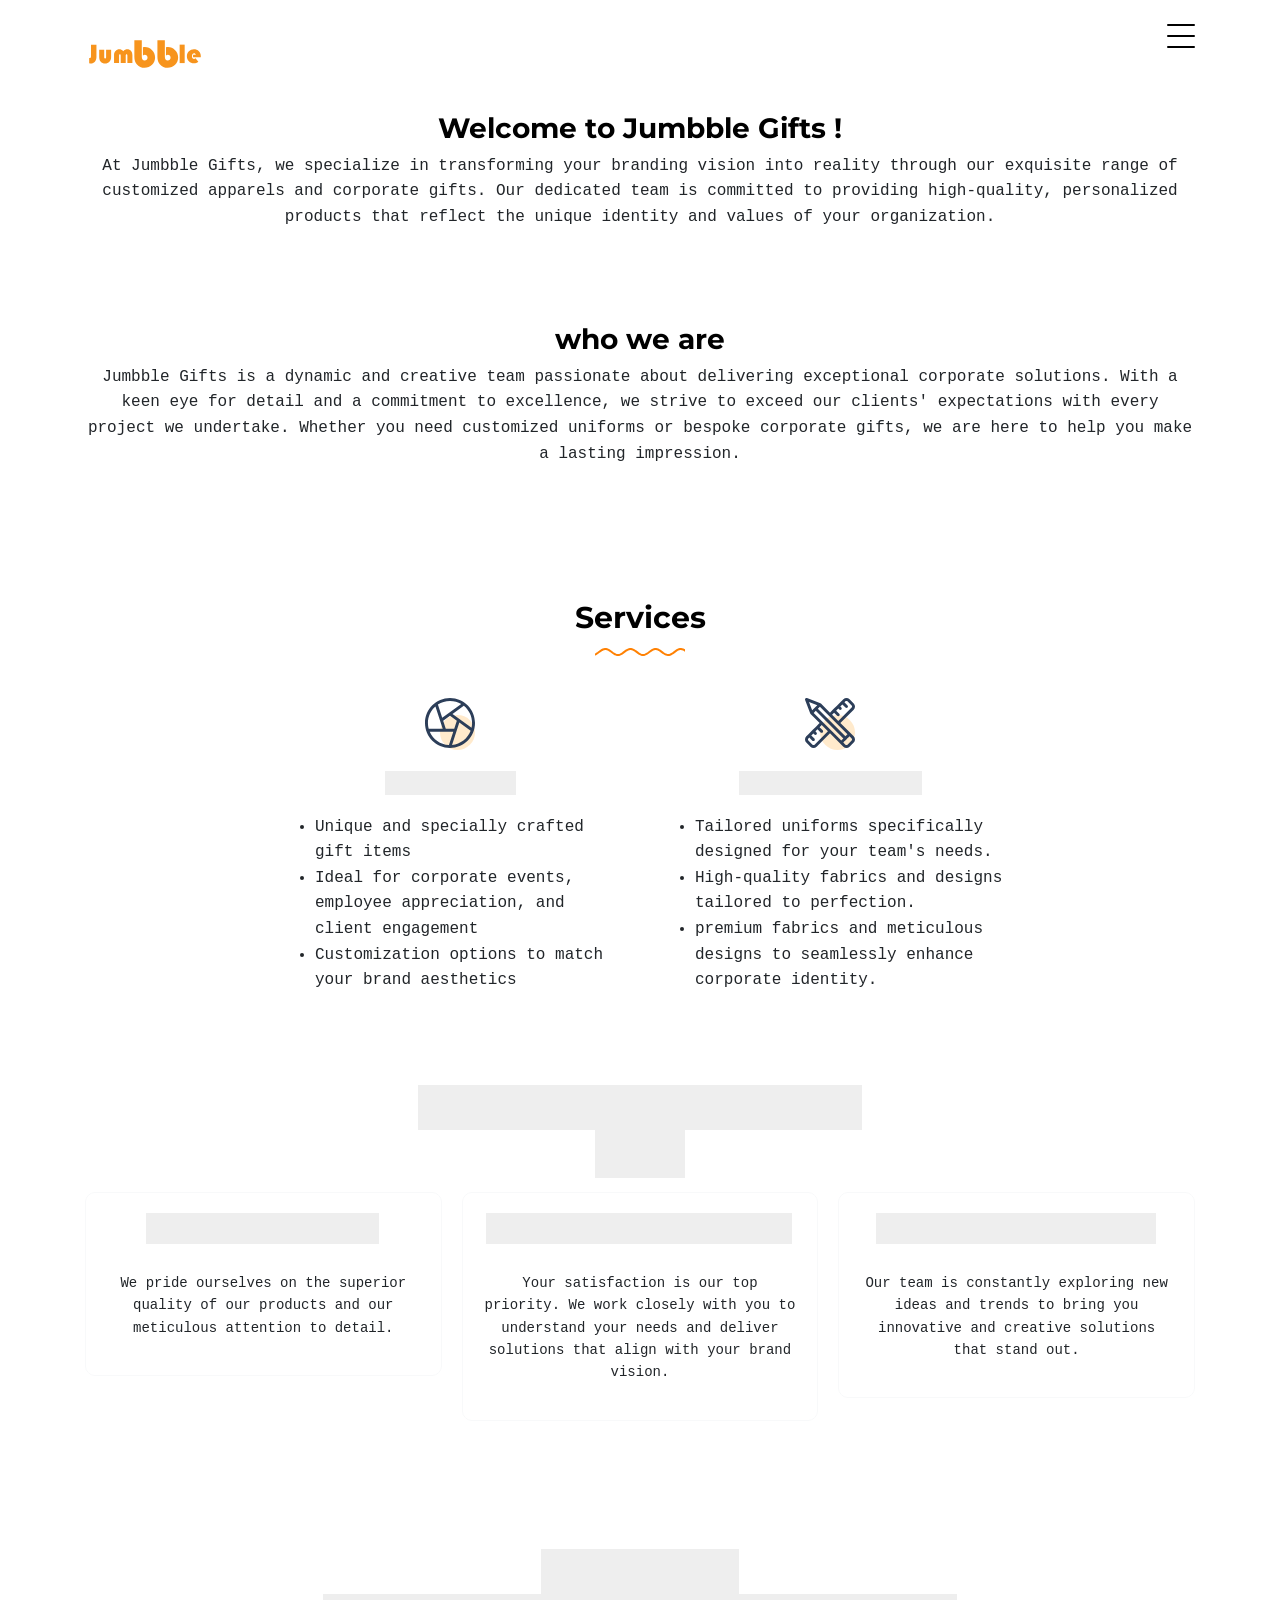
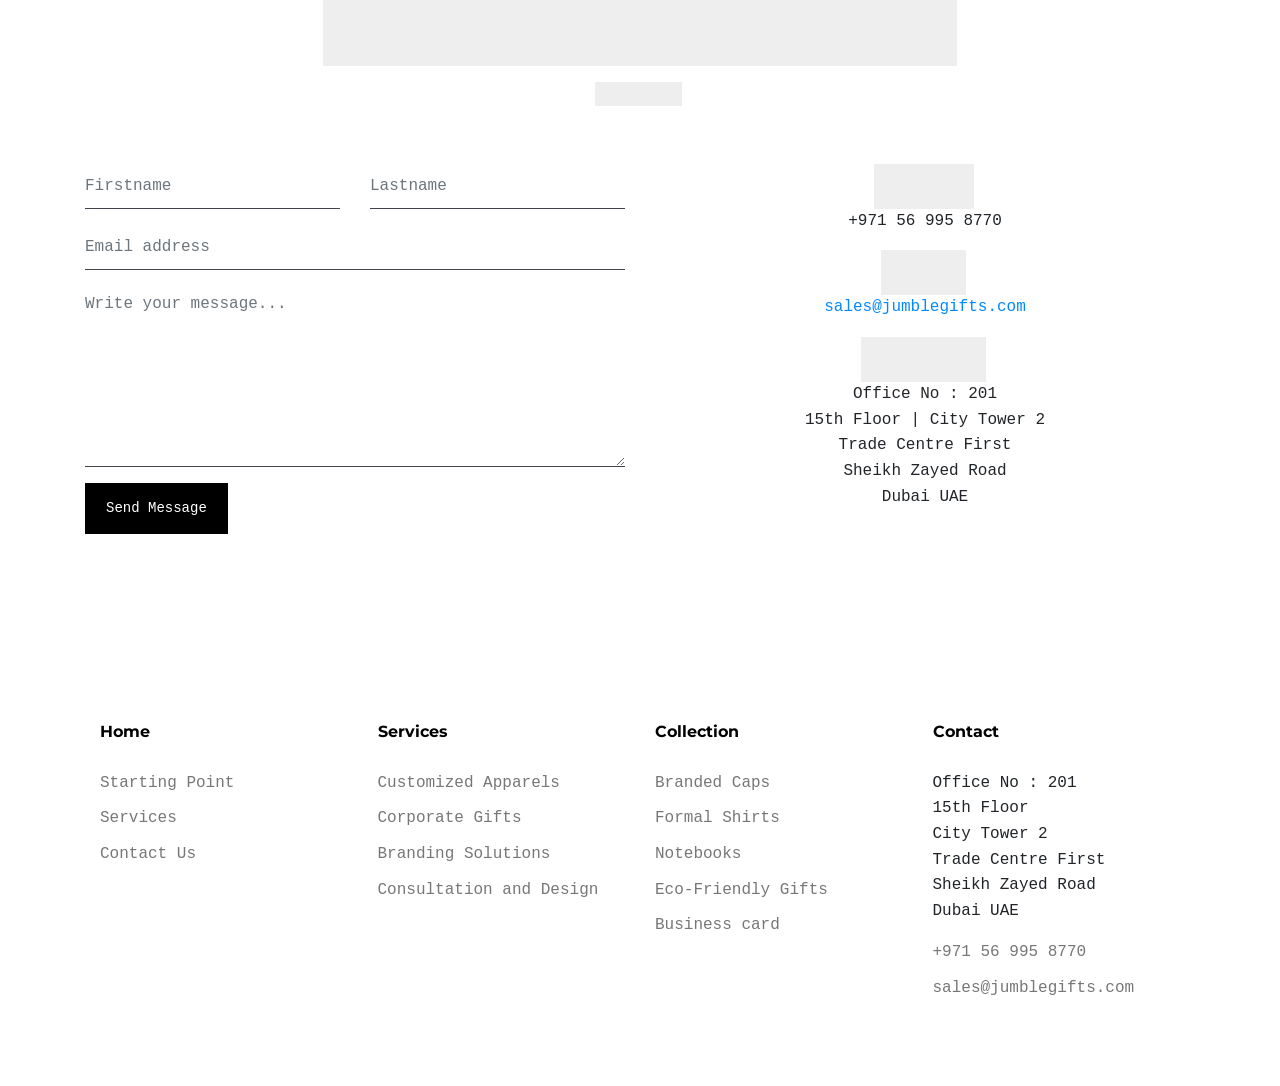
==== commit cfddecaa: "updated" ====
--- a/About-us.html
+++ b/About-us.html
@@ -44,43 +44,30 @@
     </div>
     <div class="site-mobile-menu-body"></div>
   </div>
-  <!--
   <nav class="site-nav dark mb-5 site-navbar-target">
     <div class="container">
       <div class="site-navigation">
-        <a href="index.html" class="logo m-0">About us<span class="text-primary">.</span></a>
-
-        <ul class="js-clone-nav d-none d-lg-inline-none site-menu float-right">
-          <li><a href="#home-section" class="nav-link active">Home</a></li>
-          <li><a href="#portfolio-section">Portfolio</a></li>
-
-          <li class="has-children">
-            <a href="#about-section">About</a>
-            <ul class="dropdown">
-              <li><a href="elements.html">Elements</a></li>
-              <li class="has-children">
-                <a href="#">Menu Two</a>
-                <ul class="dropdown">
-                  <li><a href="#">Sub Menu One</a></li>
-                  <li><a href="#">Sub Menu Two</a></li>
-                  <li><a href="#">Sub Menu Three</a></li>
-                </ul>
-              </li>
-              <li><a href="#">Menu Three</a></li>
-            </ul>
-          </li>
-          <li><a href="services.html">Services</a></li>
-          <li><a href="contact.html">Contact us</a></li>
+        <a href="index.html" class="logo m-0">
+          <img src="images/jumbble logo new.svg" alt="jumbble logo new" class="img-fluid"
+            style="width: 120px; max-width: 100%; height: auto;">
+        </a>
+        <ul class="js-clone-nav d-none d-lg-inline-none site-menu float-right site-nav-wrap">
+          <li><a href="index.html" class="nav-link">Home</a></li>
+          <li><a href="beanbags.html" class="nav-link">Bean Bags & Home</a></li>
+          <li><a href="apparels.html" class="nav-link">Apparels & Corporate</a></li>
+          <li><a href="About-us.html" class="nav-link active">About Us</a></li>
+          <li><a href="About-us.html#contact-section" class="nav-link">Contact Us</a></li>
         </ul>
 
-        <a href="#" class="burger ml-auto float-right site-menu-toggle js-menu-toggle d-inline-block d-lg-inline-block" data-toggle="collapse" data-target="#main-navbar">
+        <a href="index.html#"
+          class="burger ml-auto float-right site-menu-toggle js-menu-toggle d-inline-block d-lg-inline-block"
+          data-toggle="collapse" data-target="#main-navbar">
           <span></span>
         </a>
 
       </div>
     </div>
   </nav>
--->
 
 
   
--- a/css/style.css
+++ b/css/style.css
@@ -2337,7 +2337,7 @@
 }
 
 .site-footer {
-  padding: 60px 0 0 0;
+  padding: 60px 0;
 }
 
 .site-footer a {
@@ -2581,4 +2581,14 @@
     font-size: 0.95rem;
     min-height: 42px;
   }
-}+}
+@media (max-width: 767.98px) {
+  .btn-mobile-full {
+    width: 100% !important;
+    display: block !important;
+    text-align: center;
+    margin-right: 0 !important;
+    margin-left: 0 !important;
+    margin-bottom: 10px !important;
+  }
+}
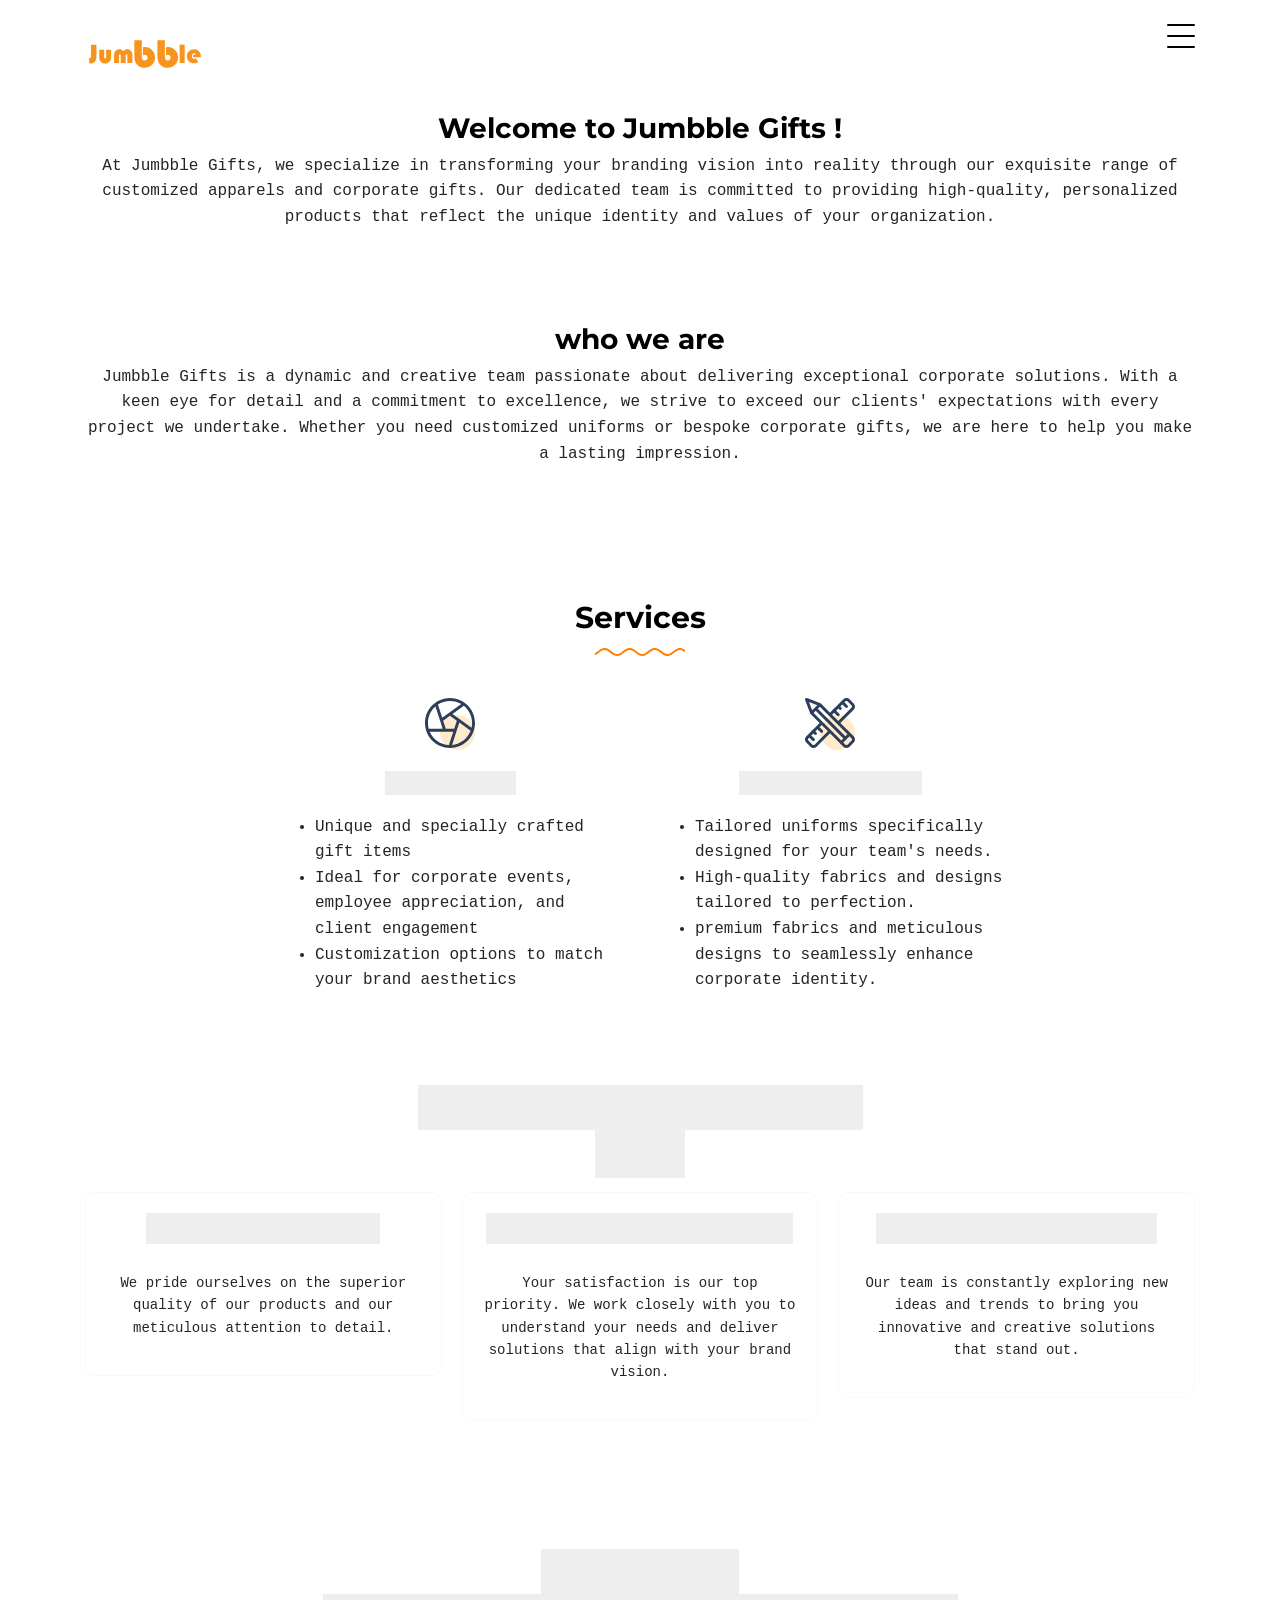
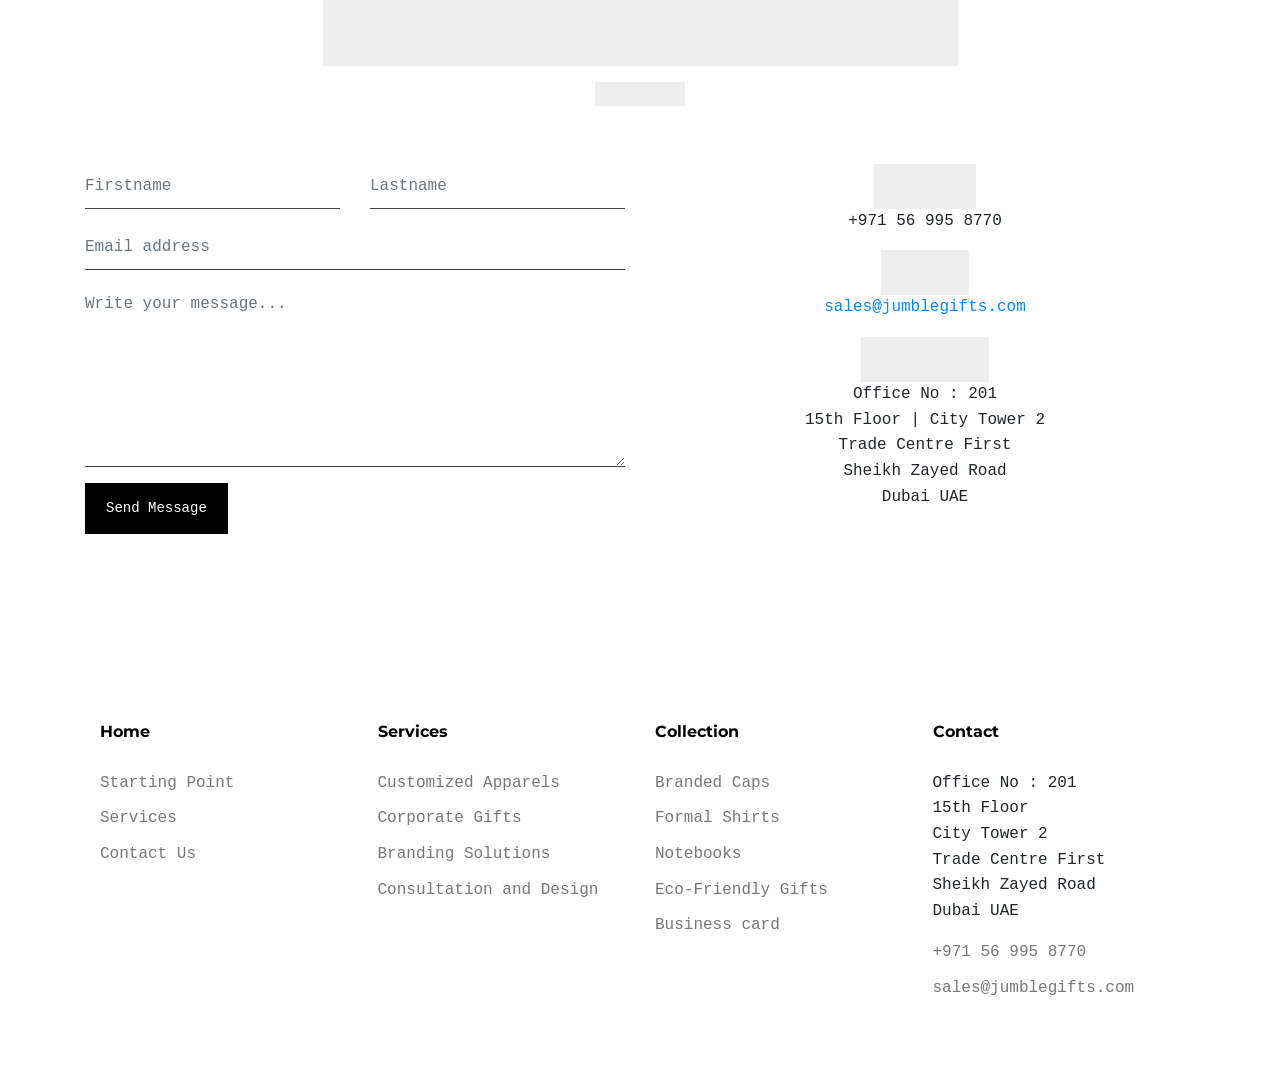
==== commit 57e154b9: "updated" ====
--- a/About-us.html
+++ b/About-us.html
@@ -13,13 +13,16 @@
   <meta name="author" content="">
   <link rel="shortcut icon" href="favicon.png">
 
-  <meta name="description" content="Jumbble Gifts specializes in customized apparels and corporate gifts, offering high-quality products tailored to reflect your organization's identity. Our dedicated team provides personalized solutions that meet your branding needs with precision and creativity. Contact us for bespoke uniforms, promotional apparel, executive gifts, and more.">
-  <meta name="keywords" content="Jumbble Gifts, customized apparels, corporate gifts, bespoke solutions, branding solutions, personalized uniforms, promotional apparel, executive gifts, corporate branding">
-  
-  
+  <meta name="description"
+    content="Jumbble Gifts specializes in customized apparels and corporate gifts, offering high-quality products tailored to reflect your organization's identity. Our dedicated team provides personalized solutions that meet your branding needs with precision and creativity. Contact us for bespoke uniforms, promotional apparel, executive gifts, and more.">
+  <meta name="keywords"
+    content="Jumbble Gifts, customized apparels, corporate gifts, bespoke solutions, branding solutions, personalized uniforms, promotional apparel, executive gifts, corporate branding">
+
+
   <link rel="preconnect" href="https://fonts.googleapis.com">
   <link rel="preconnect" href="https://fonts.gstatic.com" crossorigin>
-  <link href="https://fonts.googleapis.com/css2?family=Montserrat:wght@400;700&family=PT+Mono&display=swap" rel="stylesheet">
+  <link href="https://fonts.googleapis.com/css2?family=Montserrat:wght@400;700&family=PT+Mono&display=swap"
+    rel="stylesheet">
 
   <link rel="stylesheet" href="css/bootstrap.min.css">
   <link rel="stylesheet" href="css/owl.carousel.min.css">
@@ -53,10 +56,16 @@
         </a>
         <ul class="js-clone-nav d-none d-lg-inline-none site-menu float-right site-nav-wrap">
           <li><a href="index.html" class="nav-link">Home</a></li>
-          <li><a href="beanbags.html" class="nav-link">Bean Bags & Home</a></li>
+          <li><a href="beanbags.html" class="nav-link">Bean Bags</a></li>
           <li><a href="apparels.html" class="nav-link">Apparels & Corporate</a></li>
-          <li><a href="About-us.html" class="nav-link active">About Us</a></li>
-          <li><a href="About-us.html#contact-section" class="nav-link">Contact Us</a></li>
+          <li class="d-none d-lg-block w-100" style="height: 15px;"></li>
+          <li><a href="tel:+971569958770" class="nav-link" style="text-transform: none;"><i class="fas fa-phone mr-1"
+                style="color: #ff9900;"></i> +971 56 995 8770</a></li>
+          <li><a href="mailto:sales@jumblegifts.com" class="nav-link" style="text-transform: lowercase;"><i
+                class="fas fa-envelope mr-1" style="color: #6c757d;"></i> sales@jumblegifts.com</a></li>
+          <li><a href="https://api.whatsapp.com/send?phone=971569958770" target="_blank" class="nav-link"
+              style="text-transform: none;"><i class="fab fa-whatsapp mr-1" style="color: #25D366;"></i> WhatsApp</a>
+          </li>
         </ul>
 
         <a href="index.html#"
@@ -70,7 +79,7 @@
   </nav>
 
 
-  
+
   <div class="untree_co-section untree_co-section-4 pb-0" id="portfolio-section" style="text-align: center !important;">
 
   </div>
@@ -78,40 +87,42 @@
 
 
   <div style="text-align: center !important;">
-    <div class="container" style="text-align: center !important;"> 
-          <h3 class="heading-portfolio-single-h2 text-black" style="text-align: center !important;"><strong>Welcome to Jumbble Gifts !</strong></h3>
-          <div style="text-align: center !important;">
-            <p>
-              At Jumbble Gifts, we specialize in transforming your branding vision into reality through our exquisite
-              range of customized apparels and corporate gifts. Our dedicated team is committed to providing
-              high-quality, personalized products that reflect the unique identity and values of your organization.
-            </p>
-          </div>
+    <div class="container" style="text-align: center !important;">
+      <h3 class="heading-portfolio-single-h2 text-black" style="text-align: center !important;"><strong>Welcome to
+          Jumbble Gifts !</strong></h3>
+      <div style="text-align: center !important;">
+        <p>
+          At Jumbble Gifts, we specialize in transforming your branding vision into reality through our exquisite
+          range of customized apparels and corporate gifts. Our dedicated team is committed to providing
+          high-quality, personalized products that reflect the unique identity and values of your organization.
+        </p>
+      </div>
     </div>
   </div>
 
-<br><br><br>
+  <br><br><br>
 
   <div style="text-align: center !important;">
-    <div class="container" style="text-align: center !important;"> 
-          <h3 class="heading-portfolio-single-h2 text-black" style="text-align: center !important;"><strong>who we are</strong></h3>
-          <div style="text-align: center !important;">
-            <p>
-              Jumbble Gifts is a dynamic and creative team passionate about delivering exceptional corporate
-              solutions. With a keen eye for detail and a commitment to excellence, we strive to exceed our clients'
-              expectations with every project we undertake. Whether you need customized uniforms or bespoke
-              corporate gifts, we are here to help you make a lasting impression.</p>
-          </div>
+    <div class="container" style="text-align: center !important;">
+      <h3 class="heading-portfolio-single-h2 text-black" style="text-align: center !important;"><strong>who we
+          are</strong></h3>
+      <div style="text-align: center !important;">
+        <p>
+          Jumbble Gifts is a dynamic and creative team passionate about delivering exceptional corporate
+          solutions. With a keen eye for detail and a commitment to excellence, we strive to exceed our clients'
+          expectations with every project we undertake. Whether you need customized uniforms or bespoke
+          corporate gifts, we are here to help you make a lasting impression.</p>
+      </div>
     </div>
   </div>
-  
+
   <div class="untree_co-section pb-0" id="services-section">
     <div class="container">
       <div class="row mb-4">
         <div class="col-lg-7 text-center mx-auto">
           <h1 class="section-heading gsap-reveal-hero mb-0"><strong>Services</strong></h1>
-         
-          <div class="wave gsap-reveal-hero" >
+
+          <div class="wave gsap-reveal-hero">
             <svg>
               <path d="M10,10 L50,100 L90,50" stroke="#ff8103"></path>
             </svg>
@@ -121,24 +132,24 @@
 
       <div class="row" style="display: flex; justify-content: center;">
 
- 
+
         <div class="col-6 col-sm-6 col-md-6 col-lg-4 mb-4">
           <div class="service text-center">
             <div class="gsap-reveal-hero mb-3">
               <span class="icon-service"><img src="images/svg/service-icon-6.svg" alt="Image" class="img-fluid"></span>
             </div>
             <h3 class="section-heading gsap-reveal-hero mb-0"><strong>Corporate Gifts</strong></h3>
-            
+
             <p class="gsap-reveal-hero">
-              <ul style="text-align: left;">
-                <li>Unique and specially crafted gift items</li>
-                <li>Ideal for corporate events, employee appreciation, and client engagement</li>
-                <li>Customization options to match your brand aesthetics</li>
-              </ul>
+            <ul style="text-align: left;">
+              <li>Unique and specially crafted gift items</li>
+              <li>Ideal for corporate events, employee appreciation, and client engagement</li>
+              <li>Customization options to match your brand aesthetics</li>
+            </ul>
             </p>
           </div>
         </div>
-        
+
 
         <div class="col-6 col-sm-6 col-md-6 col-lg-4 mb-4">
           <div class="service text-center">
@@ -147,170 +158,172 @@
             </div>
             <h3 class="section-heading gsap-reveal-hero mb-0"><strong> Customized Apparels</strong></h3>
             <p class="gsap-reveal-hero">
-              <ul style="text-align: left;">
+            <ul style="text-align: left;">
               <li>Tailored uniforms specifically designed for your team's needs.</li>
               <li>High-quality fabrics and designs tailored to perfection.</li>
-              <li>premium fabrics and meticulous designs to seamlessly enhance corporate identity.</li></p>
+              <li>premium fabrics and meticulous designs to seamlessly enhance corporate identity.</li>
+              </p>
             </ul>
           </div>
         </div>
-        
-  <!--why us-->
-    <div class="container">
-      <div class="row mb-1">
-        <div class="col-lg-7 text-center mx-auto"><br><br>
-          <h2 class="section-heading gsap-reveal-hero mb-0"><strong>Why Choose Jumbble Gifts?</strong></h2>
-          <div class="wave gsap-reveal-hero">
-            <svg>
-              <path d="M10,10 L50,100 L90,50" stroke="#ff8103" stroke-width="2"></path>
-              <br><br>
-            </svg>
-          </div>
-        </div>
-
-      </div>
-      <div data-aos="fade-left" data-aos-delay="200">
-        <div class="owl-carousel owl-3-slider">
-
-          <div class="item">
-            <div class="testimonial-v1">
-
-              <div class="mb-4">
-                <h3 class="gsap-reveal-hero" style="font-size: 1.3rem;">Quality and Precision</h3>
-              </div>
-              <blockquote>
-                <p>We pride ourselves on the superior quality of our products and our
-                  meticulous attention to detail.</p>
-              </blockquote>
-            </div>
-          </div>
-          <!-- END .item -->
-          <div class="item">
-            <div class="testimonial-v1">
-
-              <div class="mb-4">
-                <h3 class="gsap-reveal-hero" style="font-size: 1.3rem;">Customer-Centric Approach</h3>
-
-              </div>
-              <blockquote>
-                <p>Your satisfaction is our top priority. We work closely with you to
-                  understand your needs and deliver solutions that align with your brand vision.</p>
-              </blockquote>
-            </div>
-          </div>
-          <!-- END .item -->
-
-          <div class="item">
-            <div class="testimonial-v1">
-
-              <div class="mb-4">
-                <h3 class="gsap-reveal-hero" style="font-size: 1.3rem;">Innovation and Creativity</h3>
-
-              </div>
-              <blockquote>
-                <p>Our team is constantly exploring new ideas and trends to bring
-                  you innovative and creative solutions that stand out.</p>
-              </blockquote>
-            </div>
-          </div>
-          <!-- END .item -->
-
-
-          <!-- END .item -->
-        </div>
-        
-      </div>
-    </div>
-
-
-<!--Get in Touch-->
-  <div class="untree_co-section" id="contact-section">
-    <div class="container">
-      <div class="row mb-5">
-        <div class="col-lg-7 text-center mx-auto">
-          <h2 class="section-heading gsap-reveal-hero mb-0"><strong>Get in Touch</strong></h2>
-          <p class="gsap-reveal-hero">Ready to elevate your brand with customized solutions? Contact us today to discuss
-            your
-            requirements and discover how Jumbble Gis can help you make a memorable impact.</p>
-
-          <div class="wave gsap-reveal-hero">
-            <svg>
-              <path d="M10,10 L50,100 L90,50" stroke="#ff8103"></path>
-            </svg>
-          </div>
-        </div>
-      </div>
-<!--form section-->
-<div class="row">
-  <div class="col-lg-6">
-    <form action="About-us.html#">
-      <div class="row">
-        <div class="col-lg-6 form-group">
-          <input type="text" class="form-control" placeholder="Firstname">
-        </div>
-        <div class="col-lg-6 form-group">
-          <input type="text" class="form-control" placeholder="Lastname">
-        </div>
-      </div>
-      <div class="row">
-        <div class="col-lg-12 form-group">
-          <input type="email" class="form-control" placeholder="Email address">
-        </div>
-      </div>
-      <div class="row">
-        <div class="col-lg-12 form-group">
-          <textarea name="" id="" cols="30" rows="7" class="form-control"
-            placeholder="Write your message..."></textarea>
-        </div>
-      </div>
-      <div class="row">
-        <div class="col-12 form-group">
-          <input type="submit" class="btn btn-black" value="Send Message">
-        </div>
-      </div>
-    </form>
-
-  </div>
-  <div class="col-lg-6" style="text-align:center;">
-    <div class="detail-v1" style="padding-bottom: 3%; padding-top: 0;">
-      <h2 class="section-heading gsap-reveal-hero mb-0"><strong>Phone</strong></h2>
-      <span class="detail-val">+971 56 995 8770</span>
-    </div>
-    <div class="detail-v1" style="padding-bottom: 3%;">
-      <h2 class="section-heading gsap-reveal-hero mb-0"><strong>Email</strong></h2>
-      <span class="detail-val"><a href="mailto:sales@jumblegifts.com">sales@jumblegifts.com</a></span>
-    </div>
-    <div class="detail-v1">
-      <h2 class="section-heading gsap-reveal-hero mb-0"><strong>Address</strong></h2>
-      <span class="detail-val">
-        Office No : 201 <br>
-        15th Floor | City Tower 2 <br>
-        Trade Centre First <br>
-        Sheikh Zayed Road <br>
-        Dubai UAE
-      </span>
-    </div>
-  </div>
-  
-</div>
-<script>
-  function openMailClient() {
-    var firstname = document.getElementById('firstname').value;
-    var lastname = document.getElementById('lastname').value;
-    var email = document.getElementById('email').value;
-    var message = document.getElementById('message').value;
-    
-    var subject = `Message from ${firstname} ${lastname}`;
-    var body = `${message}`;
-    
-    var mailto_link = `mailto:sales@jumblegifts.com?subject=${encodeURIComponent(subject)}&body=${encodeURIComponent(body)}`;
-    
-    window.location.href = mailto_link;
-  }
-</script>
-
-  <!-- ____________________________________________________________________________________________________ -->
-        <!--
+
+        <!--why us-->
+        <div class="container">
+          <div class="row mb-1">
+            <div class="col-lg-7 text-center mx-auto"><br><br>
+              <h2 class="section-heading gsap-reveal-hero mb-0"><strong>Why Choose Jumbble Gifts?</strong></h2>
+              <div class="wave gsap-reveal-hero">
+                <svg>
+                  <path d="M10,10 L50,100 L90,50" stroke="#ff8103" stroke-width="2"></path>
+                  <br><br>
+                </svg>
+              </div>
+            </div>
+
+          </div>
+          <div data-aos="fade-left" data-aos-delay="200">
+            <div class="owl-carousel owl-3-slider">
+
+              <div class="item">
+                <div class="testimonial-v1">
+
+                  <div class="mb-4">
+                    <h3 class="gsap-reveal-hero" style="font-size: 1.3rem;">Quality and Precision</h3>
+                  </div>
+                  <blockquote>
+                    <p>We pride ourselves on the superior quality of our products and our
+                      meticulous attention to detail.</p>
+                  </blockquote>
+                </div>
+              </div>
+              <!-- END .item -->
+              <div class="item">
+                <div class="testimonial-v1">
+
+                  <div class="mb-4">
+                    <h3 class="gsap-reveal-hero" style="font-size: 1.3rem;">Customer-Centric Approach</h3>
+
+                  </div>
+                  <blockquote>
+                    <p>Your satisfaction is our top priority. We work closely with you to
+                      understand your needs and deliver solutions that align with your brand vision.</p>
+                  </blockquote>
+                </div>
+              </div>
+              <!-- END .item -->
+
+              <div class="item">
+                <div class="testimonial-v1">
+
+                  <div class="mb-4">
+                    <h3 class="gsap-reveal-hero" style="font-size: 1.3rem;">Innovation and Creativity</h3>
+
+                  </div>
+                  <blockquote>
+                    <p>Our team is constantly exploring new ideas and trends to bring
+                      you innovative and creative solutions that stand out.</p>
+                  </blockquote>
+                </div>
+              </div>
+              <!-- END .item -->
+
+
+              <!-- END .item -->
+            </div>
+
+          </div>
+        </div>
+
+
+        <!--Get in Touch-->
+        <div class="untree_co-section" id="contact-section">
+          <div class="container">
+            <div class="row mb-5">
+              <div class="col-lg-7 text-center mx-auto">
+                <h2 class="section-heading gsap-reveal-hero mb-0"><strong>Get in Touch</strong></h2>
+                <p class="gsap-reveal-hero">Ready to elevate your brand with customized solutions? Contact us today to
+                  discuss
+                  your
+                  requirements and discover how Jumbble Gis can help you make a memorable impact.</p>
+
+                <div class="wave gsap-reveal-hero">
+                  <svg>
+                    <path d="M10,10 L50,100 L90,50" stroke="#ff8103"></path>
+                  </svg>
+                </div>
+              </div>
+            </div>
+            <!--form section-->
+            <div class="row">
+              <div class="col-lg-6">
+                <form action="About-us.html#">
+                  <div class="row">
+                    <div class="col-lg-6 form-group">
+                      <input type="text" class="form-control" placeholder="Firstname">
+                    </div>
+                    <div class="col-lg-6 form-group">
+                      <input type="text" class="form-control" placeholder="Lastname">
+                    </div>
+                  </div>
+                  <div class="row">
+                    <div class="col-lg-12 form-group">
+                      <input type="email" class="form-control" placeholder="Email address">
+                    </div>
+                  </div>
+                  <div class="row">
+                    <div class="col-lg-12 form-group">
+                      <textarea name="" id="" cols="30" rows="7" class="form-control"
+                        placeholder="Write your message..."></textarea>
+                    </div>
+                  </div>
+                  <div class="row">
+                    <div class="col-12 form-group">
+                      <input type="submit" class="btn btn-black" value="Send Message">
+                    </div>
+                  </div>
+                </form>
+
+              </div>
+              <div class="col-lg-6" style="text-align:center;">
+                <div class="detail-v1" style="padding-bottom: 3%; padding-top: 0;">
+                  <h2 class="section-heading gsap-reveal-hero mb-0"><strong>Phone</strong></h2>
+                  <span class="detail-val">+971 56 995 8770</span>
+                </div>
+                <div class="detail-v1" style="padding-bottom: 3%;">
+                  <h2 class="section-heading gsap-reveal-hero mb-0"><strong>Email</strong></h2>
+                  <span class="detail-val"><a href="mailto:sales@jumblegifts.com">sales@jumblegifts.com</a></span>
+                </div>
+                <div class="detail-v1">
+                  <h2 class="section-heading gsap-reveal-hero mb-0"><strong>Address</strong></h2>
+                  <span class="detail-val">
+                    Office No : 201 <br>
+                    15th Floor | City Tower 2 <br>
+                    Trade Centre First <br>
+                    Sheikh Zayed Road <br>
+                    Dubai UAE
+                  </span>
+                </div>
+              </div>
+
+            </div>
+            <script>
+              function openMailClient() {
+                var firstname = document.getElementById('firstname').value;
+                var lastname = document.getElementById('lastname').value;
+                var email = document.getElementById('email').value;
+                var message = document.getElementById('message').value;
+
+                var subject = `Message from ${firstname} ${lastname}`;
+                var body = `${message}`;
+
+                var mailto_link = `mailto:sales@jumblegifts.com?subject=${encodeURIComponent(subject)}&body=${encodeURIComponent(body)}`;
+
+                window.location.href = mailto_link;
+              }
+            </script>
+
+            <!-- ____________________________________________________________________________________________________ -->
+            <!--
 
         <div class="col-6 col-sm-6 col-md-6 col-lg-4 mb-4">
           <div class="service text-center">
@@ -342,7 +355,7 @@
           </div>
         </div> 
       -->
-      <!--
+            <!--
       <div class="custom-block" data-aos="fade-up">
         <h2 class="section-title text-black">Gallery1</h2>
         <div class="row gutter-v2 gallery">
@@ -369,107 +382,107 @@
         </div>
 
       </div> -->
-      <!-- END .custom-block -->
-      </div>
-
-    </div>
-
-  </div>
-  
-
-
-  <div class="site-footer">
-    <div class="container">
-
-      <div class="row">
-
-        <div class="col-lg-3">
-          <div class="widget">
-            <h3>Home</h3>
-            <ul class="list-unstyled float-left links">
-              <li><a href="About-us.html#home-section">Starting Point</a></li>
-              
-              <li><a href="About-us.html#services-section">Services</a></li>
-              <li><a href="About-us.html#contact-section">Contact Us</a></li>
-            </ul>
-          </div> <!-- /.widget -->
-        </div> <!-- /.col-lg-3 -->
-
-
-        <div class="col-lg-3">
-          <div class="widget">
-            <h3>Services</h3>
-            <ul class="list-unstyled float-left links">
-              <li><a href="About-us.html#service1">Customized Apparels</a></li>
-              <li><a href="About-us.html#service2">Corporate Gifts</a></li>
-              <li><a href="About-us.html#service3">Branding Solutions</a></li>
-              <li><a href="About-us.html#service4">Consultation and Design</a></li>
-            </ul>
-          </div> <!-- /.widget -->
-        </div> <!-- /.col-lg-3 -->
-
-
-        <div class="col-lg-3">
-          <div class="widget">
-            <h3>Collection</h3>
-            <ul class="list-unstyled float-left links">
-              <li><a href="About-us.html#collection1">Branded Caps</a></li>
-              <li><a href="About-us.html#collection2">Formal Shirts</a></li>
-              <li><a href="About-us.html#collection3">Notebooks</a></li>
-              <li><a href="About-us.html#collection4">Eco-Friendly Gifts</a></li>
-              <li><a href="About-us.html#collection5">Business card</a></li>
-            </ul>
-          </div> <!-- /.widget -->
-        </div> <!-- /.col-lg-3 -->
-
-        
-
-
-        <div class="col-lg-3">
-          <div class="widget">
-            <h3>Contact</h3>
-            <address>
-              Office No : 201 <br>
-              15th Floor <br>
-              City Tower 2 <br>
-              Trade Centre First <br>
-              Sheikh Zayed Road <br>
-              Dubai UAE
-            </address>
-            <ul class="list-unstyled links mb-4">
-              <li><a href="tel://11234567890">+971 56 995 8770</a></li>
-              <li><a href="mailto:info@mydomain.com">sales@jumblegifts.com</a></li>
-            </ul>
-
-           
-
-          </div> <!-- /.widget -->
-        </div> <!-- /.col-lg-3 -->
-
-      </div> <!-- /.row -->
-
-    </div> <!-- /.container -->
-  </div> <!-- /.site-footer -->
-
-  <script src="js/jquery-3.4.1.min.js"></script>
-  <script src="js/popper.min.js"></script>
-  <script src="js/bootstrap.min.js"></script>
-  <script src="js/owl.carousel.min.js"></script>
-  <script src="js/jquery.animateNumber.min.js"></script>
-  <script src="js/jquery.waypoints.min.js"></script>
-  <script src="js/jquery.fancybox.min.js"></script>
-  <script src="js/aos.js"></script>
-  <script src="js/wave-animate.js"></script>
-  <script src="js/circle-progress.js"></script>
-  <script src="js/imagesloaded.pkgd.js"></script>
-  <script src="js/isotope.pkgd.min.js"></script>
-  <script src="js/jquery.easing.1.3.js"></script>
-  <script src="js/TweenMax.min.js"></script>
-  <script src="js/ScrollMagic.min.js"></script>
-  <script src="js/scrollmagic.animation.gsap.min.js"></script>
-
-  <script src="js/custom.js"></script>
-  
+            <!-- END .custom-block -->
+          </div>
+
+        </div>
+
+      </div>
+
+
+
+      <div class="site-footer">
+        <div class="container">
+
+          <div class="row">
+
+            <div class="col-lg-3">
+              <div class="widget">
+                <h3>Home</h3>
+                <ul class="list-unstyled float-left links">
+                  <li><a href="About-us.html#home-section">Starting Point</a></li>
+
+                  <li><a href="About-us.html#services-section">Services</a></li>
+                  <li><a href="About-us.html#contact-section">Contact Us</a></li>
+                </ul>
+              </div> <!-- /.widget -->
+            </div> <!-- /.col-lg-3 -->
+
+
+            <div class="col-lg-3">
+              <div class="widget">
+                <h3>Services</h3>
+                <ul class="list-unstyled float-left links">
+                  <li><a href="About-us.html#service1">Customized Apparels</a></li>
+                  <li><a href="About-us.html#service2">Corporate Gifts</a></li>
+                  <li><a href="About-us.html#service3">Branding Solutions</a></li>
+                  <li><a href="About-us.html#service4">Consultation and Design</a></li>
+                </ul>
+              </div> <!-- /.widget -->
+            </div> <!-- /.col-lg-3 -->
+
+
+            <div class="col-lg-3">
+              <div class="widget">
+                <h3>Collection</h3>
+                <ul class="list-unstyled float-left links">
+                  <li><a href="About-us.html#collection1">Branded Caps</a></li>
+                  <li><a href="About-us.html#collection2">Formal Shirts</a></li>
+                  <li><a href="About-us.html#collection3">Notebooks</a></li>
+                  <li><a href="About-us.html#collection4">Eco-Friendly Gifts</a></li>
+                  <li><a href="About-us.html#collection5">Business card</a></li>
+                </ul>
+              </div> <!-- /.widget -->
+            </div> <!-- /.col-lg-3 -->
+
+
+
+
+            <div class="col-lg-3">
+              <div class="widget">
+                <h3>Contact</h3>
+                <address>
+                  Office No : 201 <br>
+                  15th Floor <br>
+                  City Tower 2 <br>
+                  Trade Centre First <br>
+                  Sheikh Zayed Road <br>
+                  Dubai UAE
+                </address>
+                <ul class="list-unstyled links mb-4">
+                  <li><a href="tel://11234567890">+971 56 995 8770</a></li>
+                  <li><a href="mailto:info@mydomain.com">sales@jumblegifts.com</a></li>
+                </ul>
+
+
+
+              </div> <!-- /.widget -->
+            </div> <!-- /.col-lg-3 -->
+
+          </div> <!-- /.row -->
+
+        </div> <!-- /.container -->
+      </div> <!-- /.site-footer -->
+
+      <script src="js/jquery-3.4.1.min.js"></script>
+      <script src="js/popper.min.js"></script>
+      <script src="js/bootstrap.min.js"></script>
+      <script src="js/owl.carousel.min.js"></script>
+      <script src="js/jquery.animateNumber.min.js"></script>
+      <script src="js/jquery.waypoints.min.js"></script>
+      <script src="js/jquery.fancybox.min.js"></script>
+      <script src="js/aos.js"></script>
+      <script src="js/wave-animate.js"></script>
+      <script src="js/circle-progress.js"></script>
+      <script src="js/imagesloaded.pkgd.js"></script>
+      <script src="js/isotope.pkgd.min.js"></script>
+      <script src="js/jquery.easing.1.3.js"></script>
+      <script src="js/TweenMax.min.js"></script>
+      <script src="js/ScrollMagic.min.js"></script>
+      <script src="js/scrollmagic.animation.gsap.min.js"></script>
+
+      <script src="js/custom.js"></script>
+
 </body>
 
 </html>
